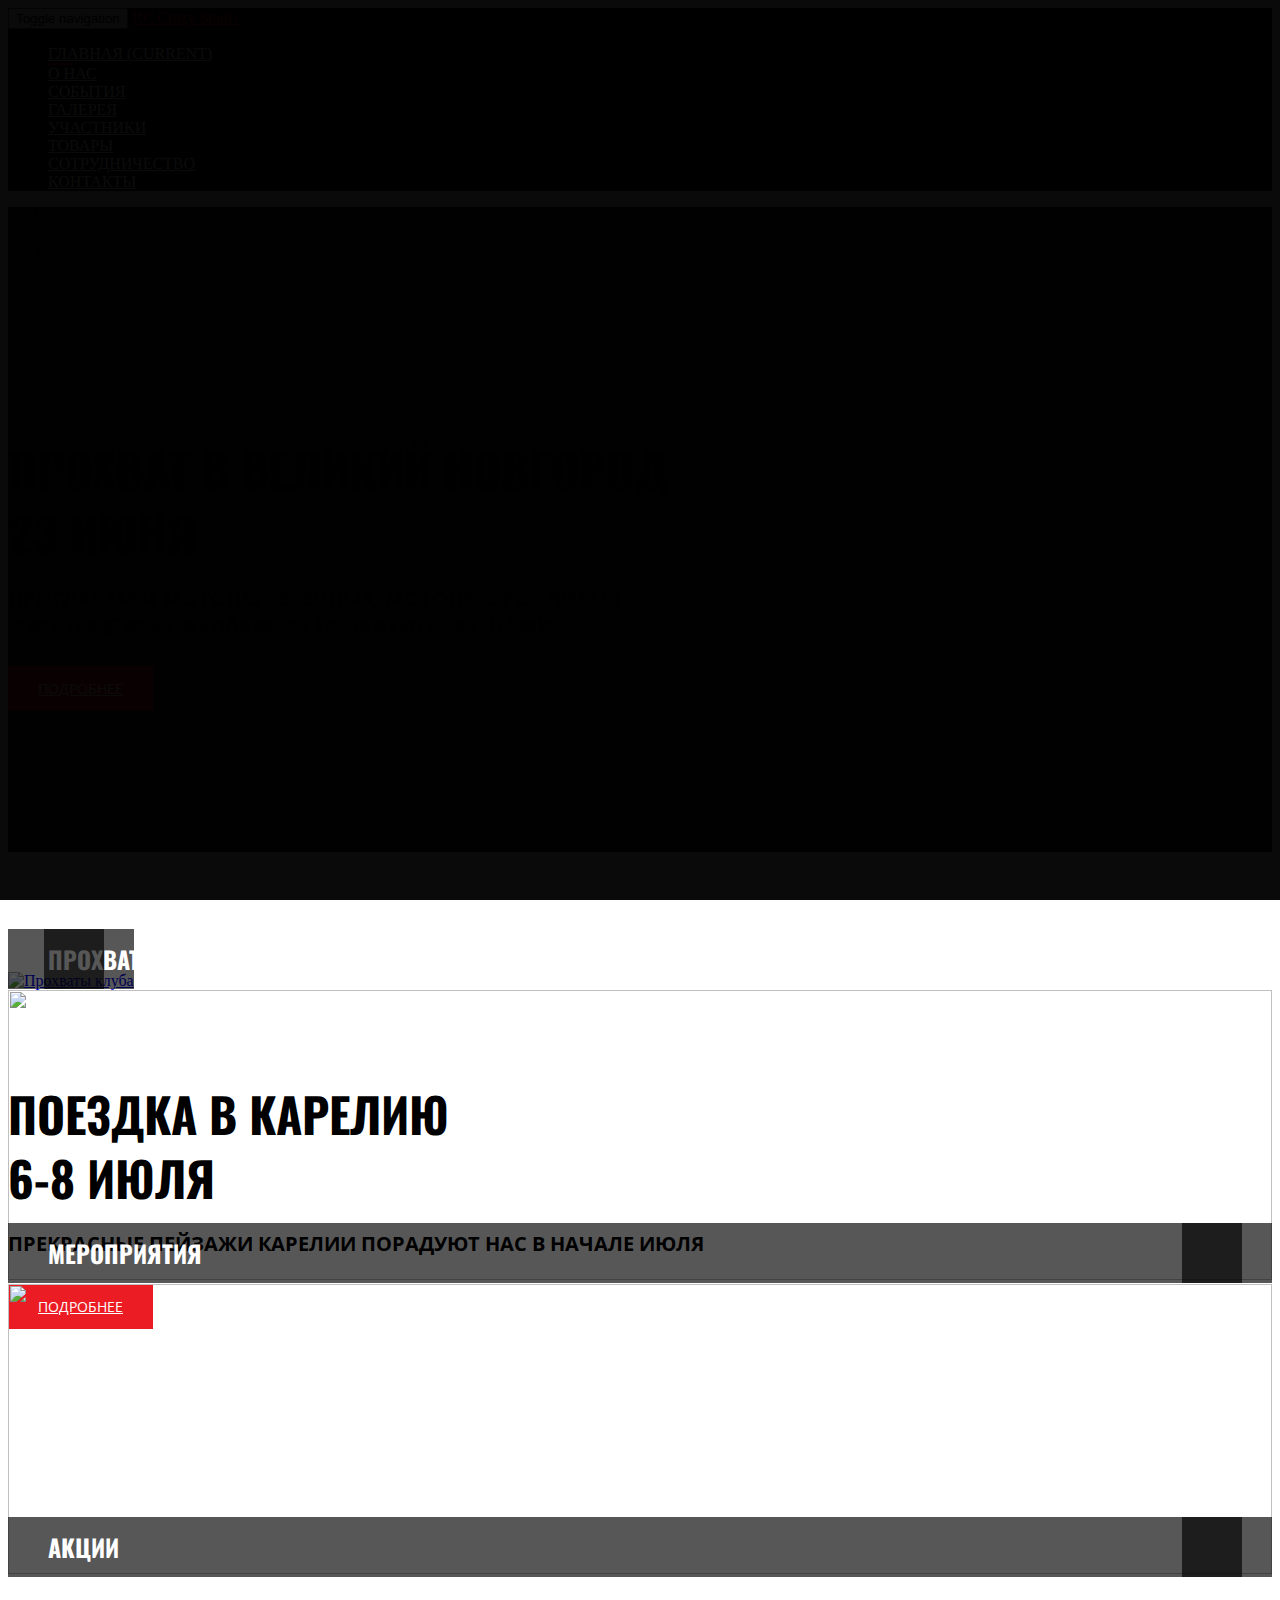
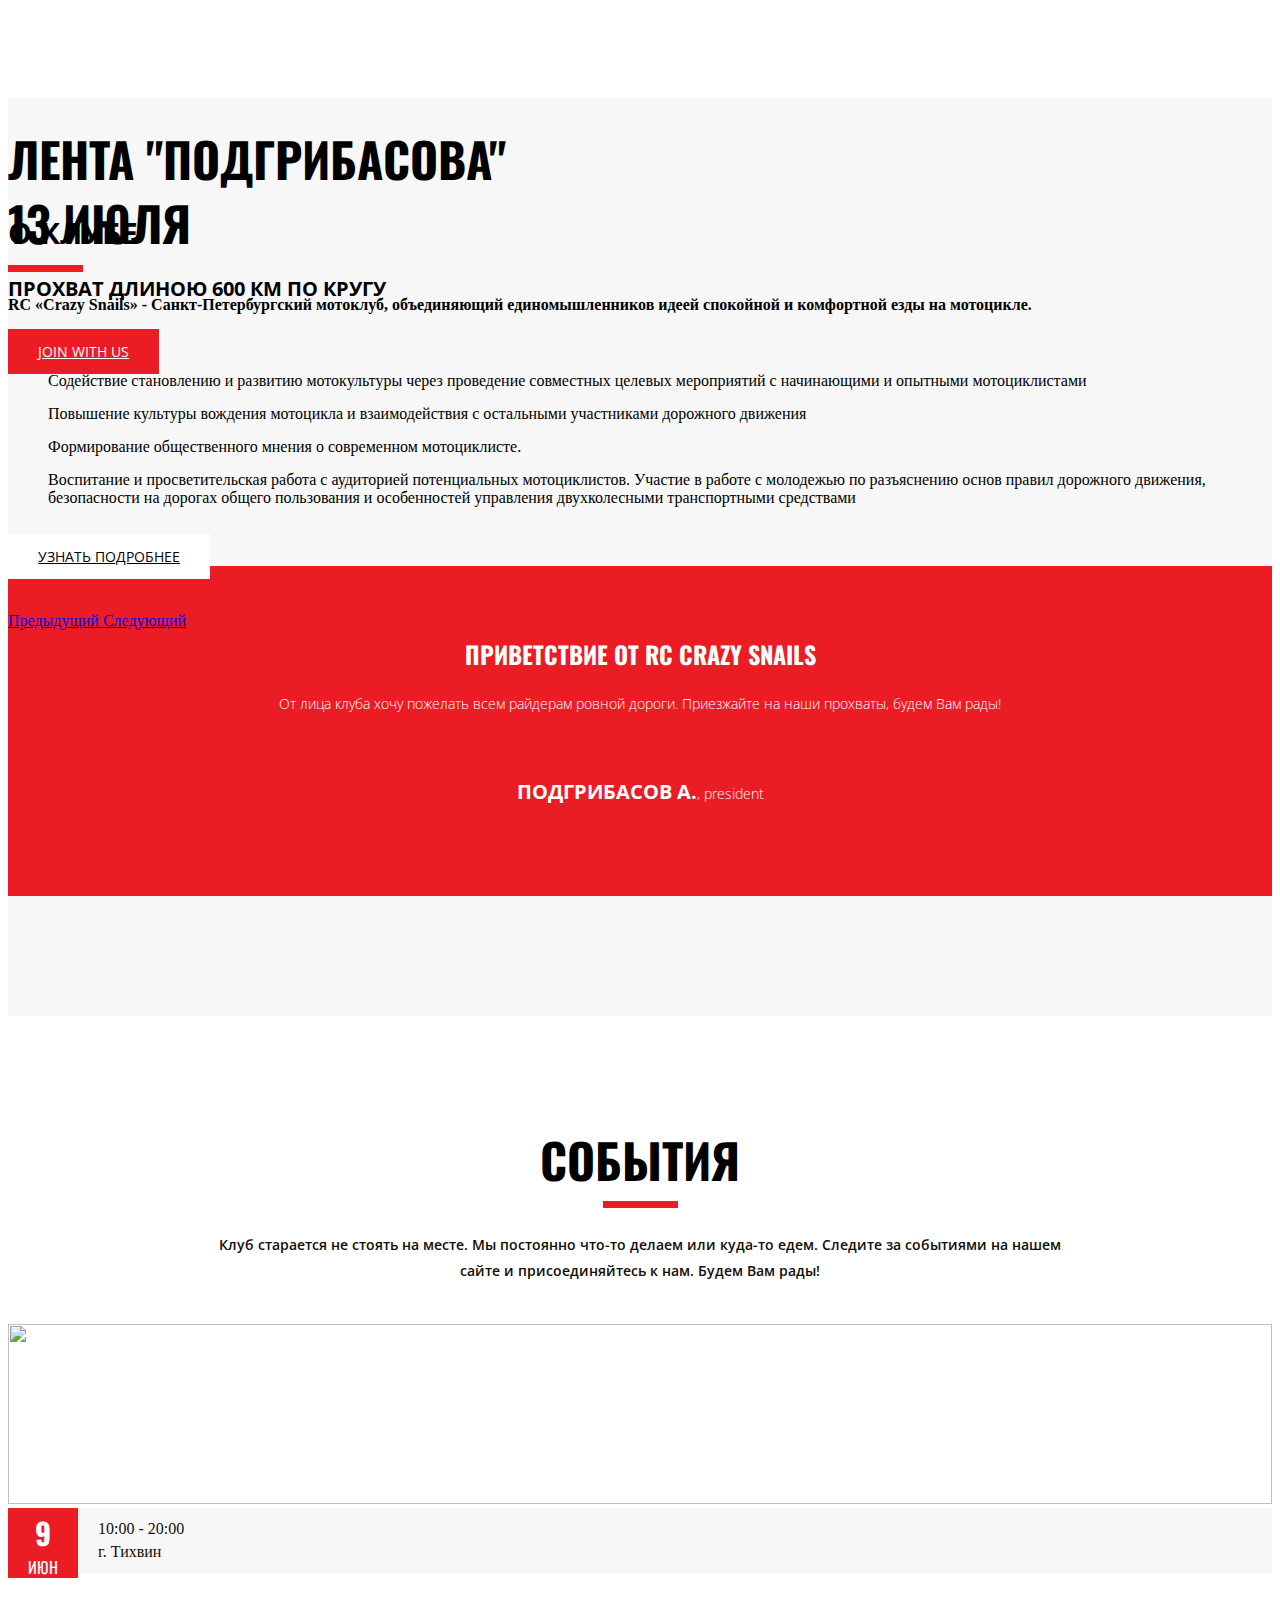
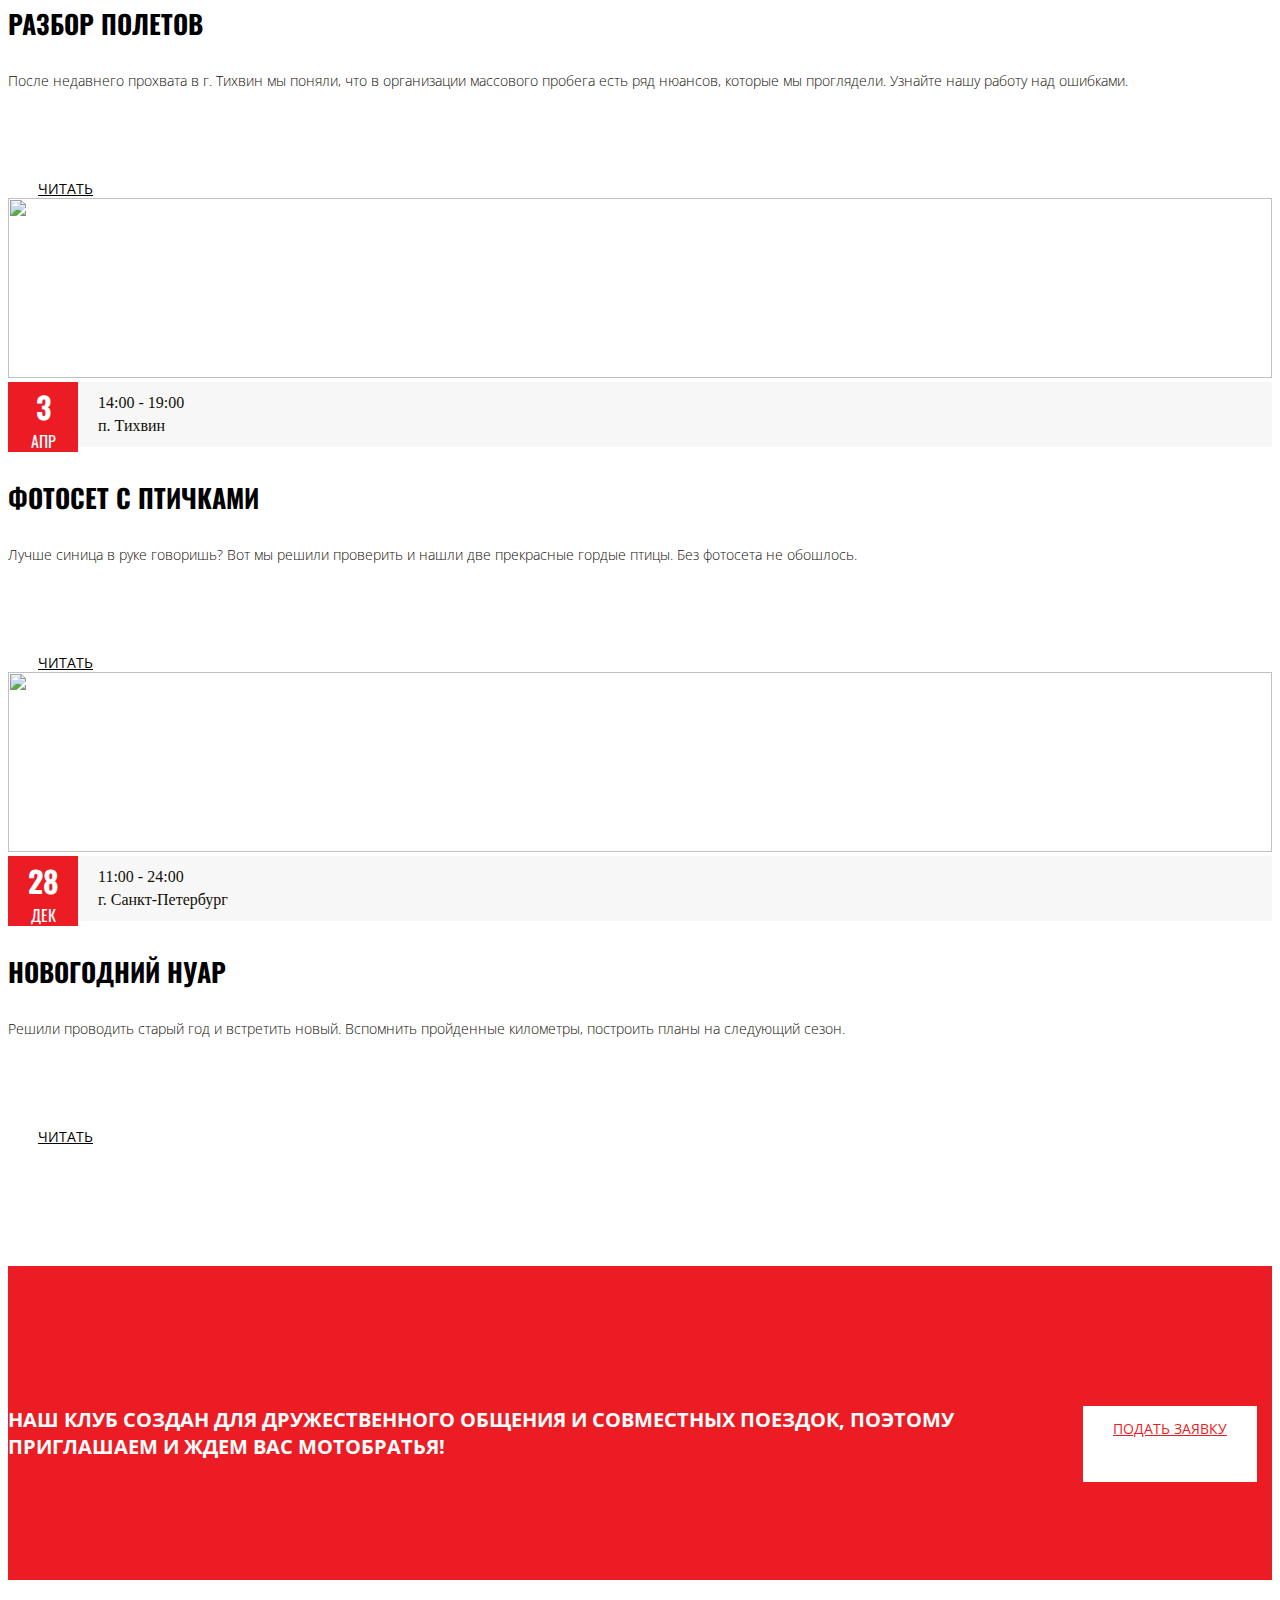
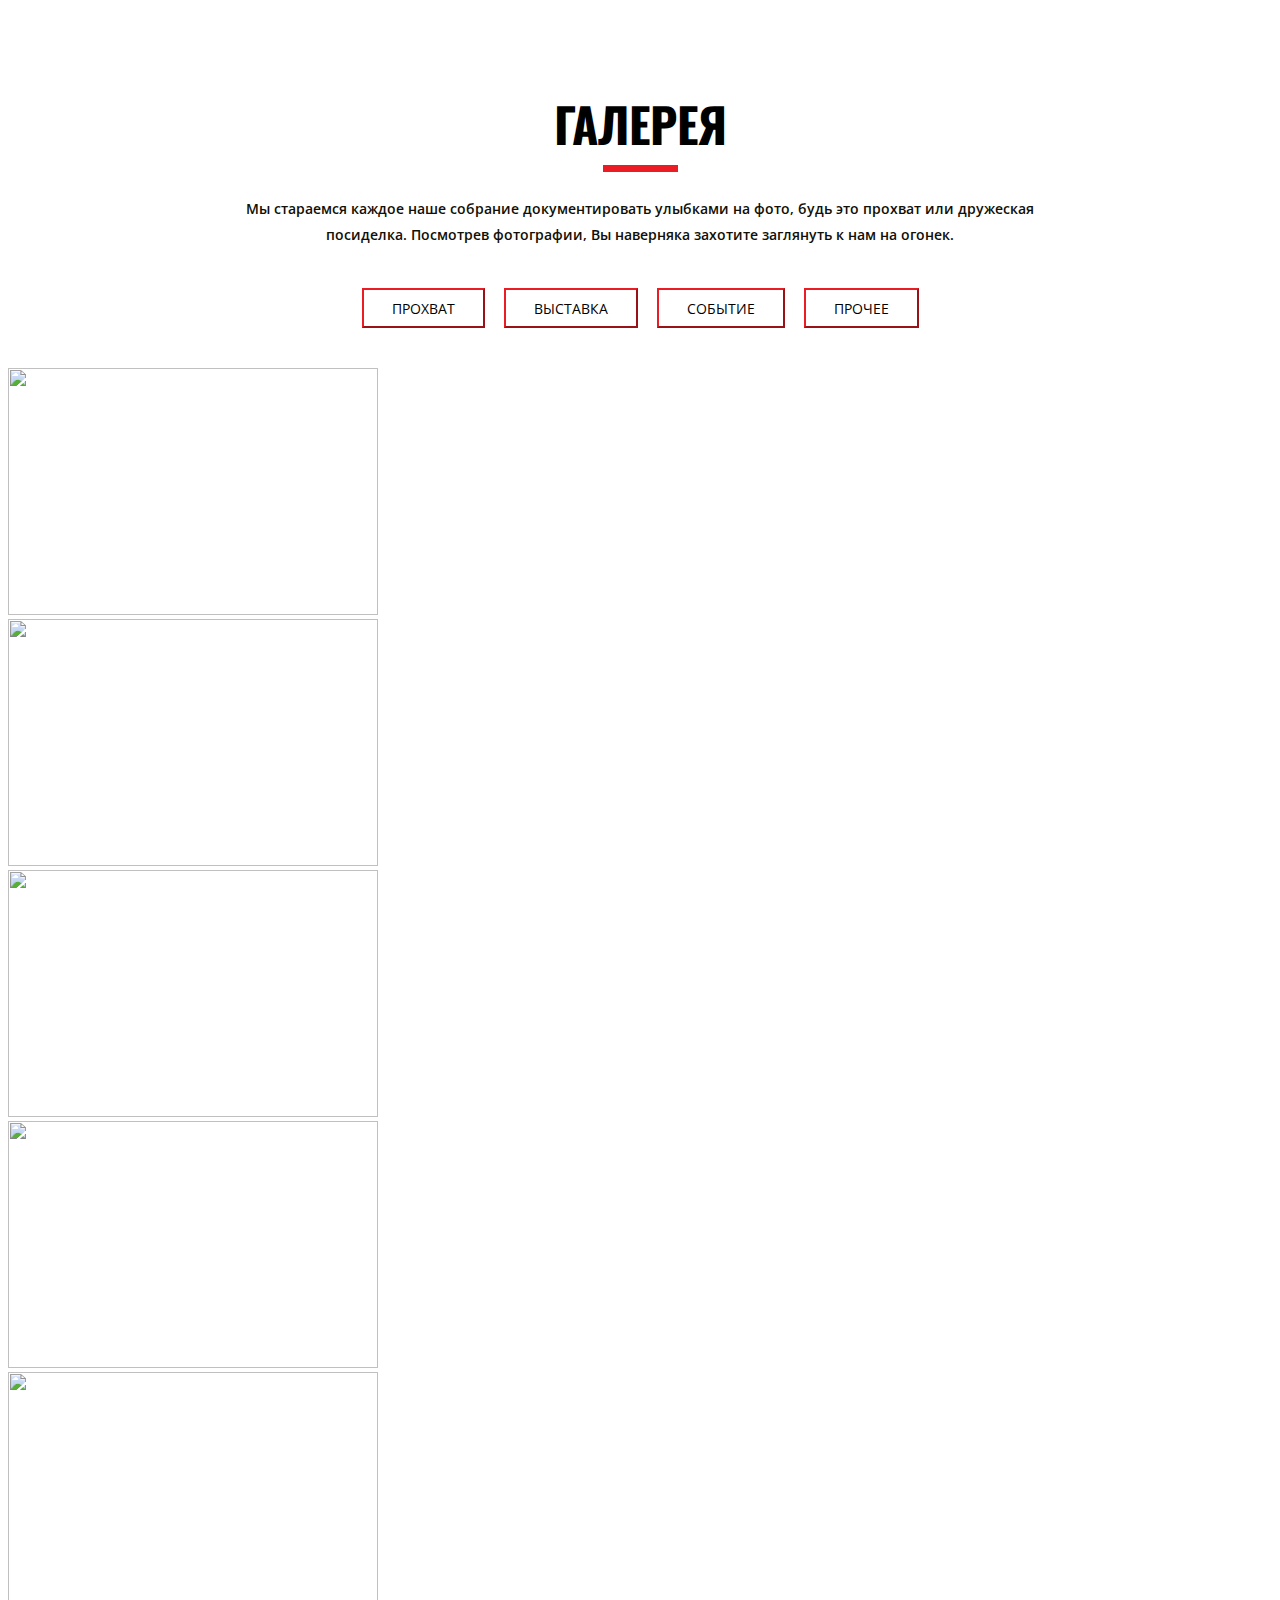
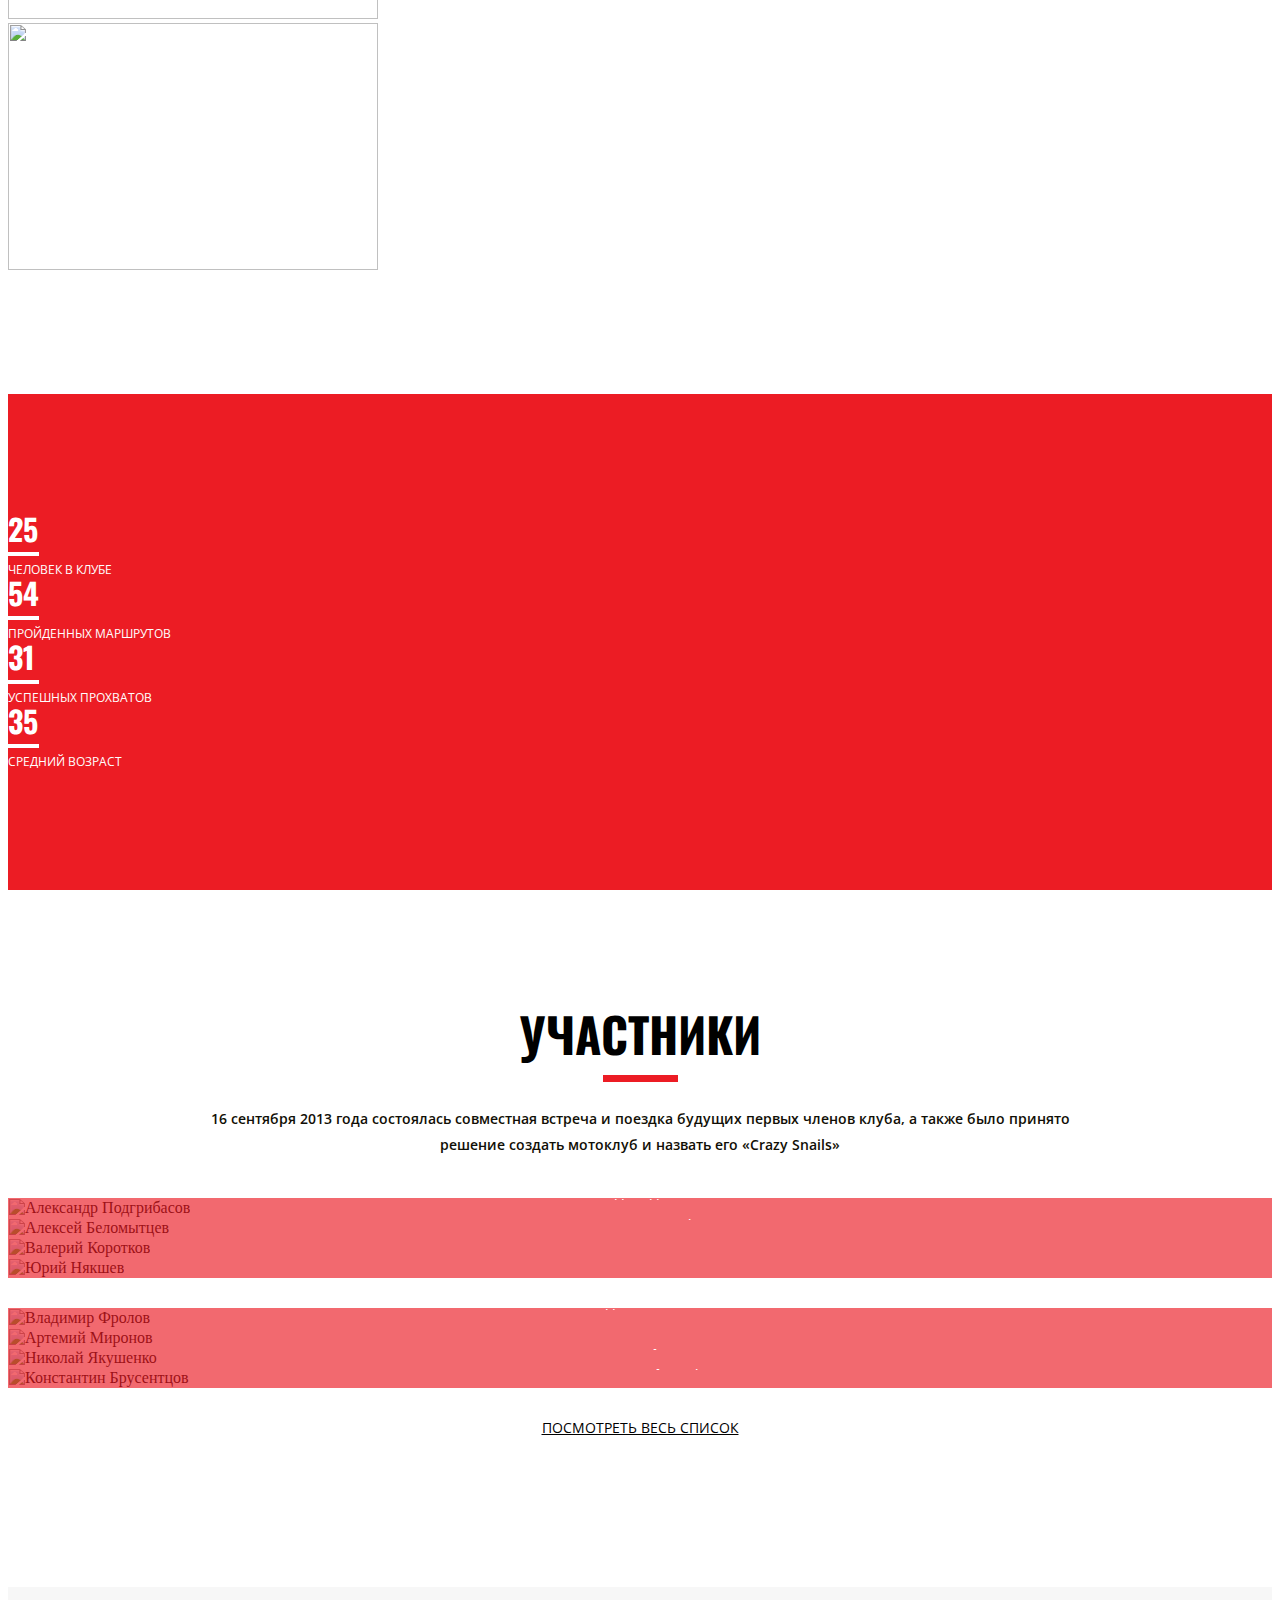
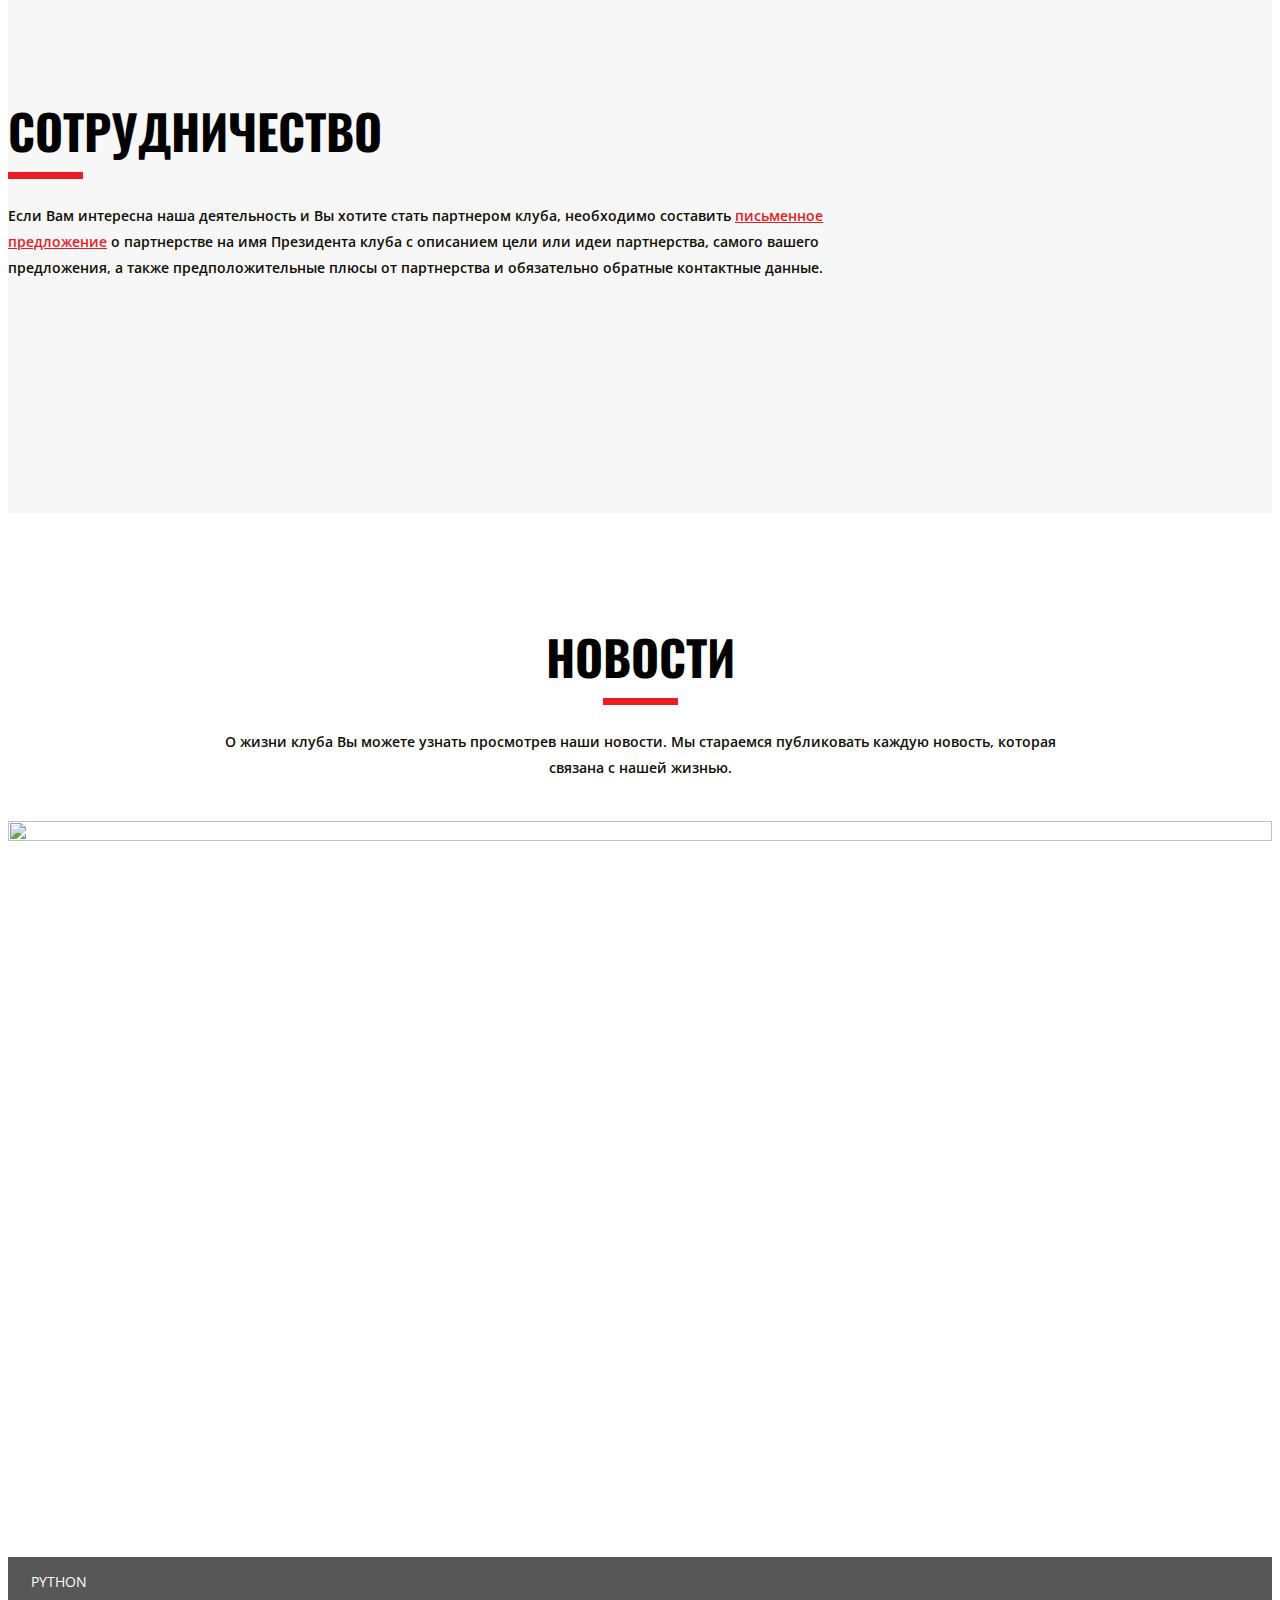
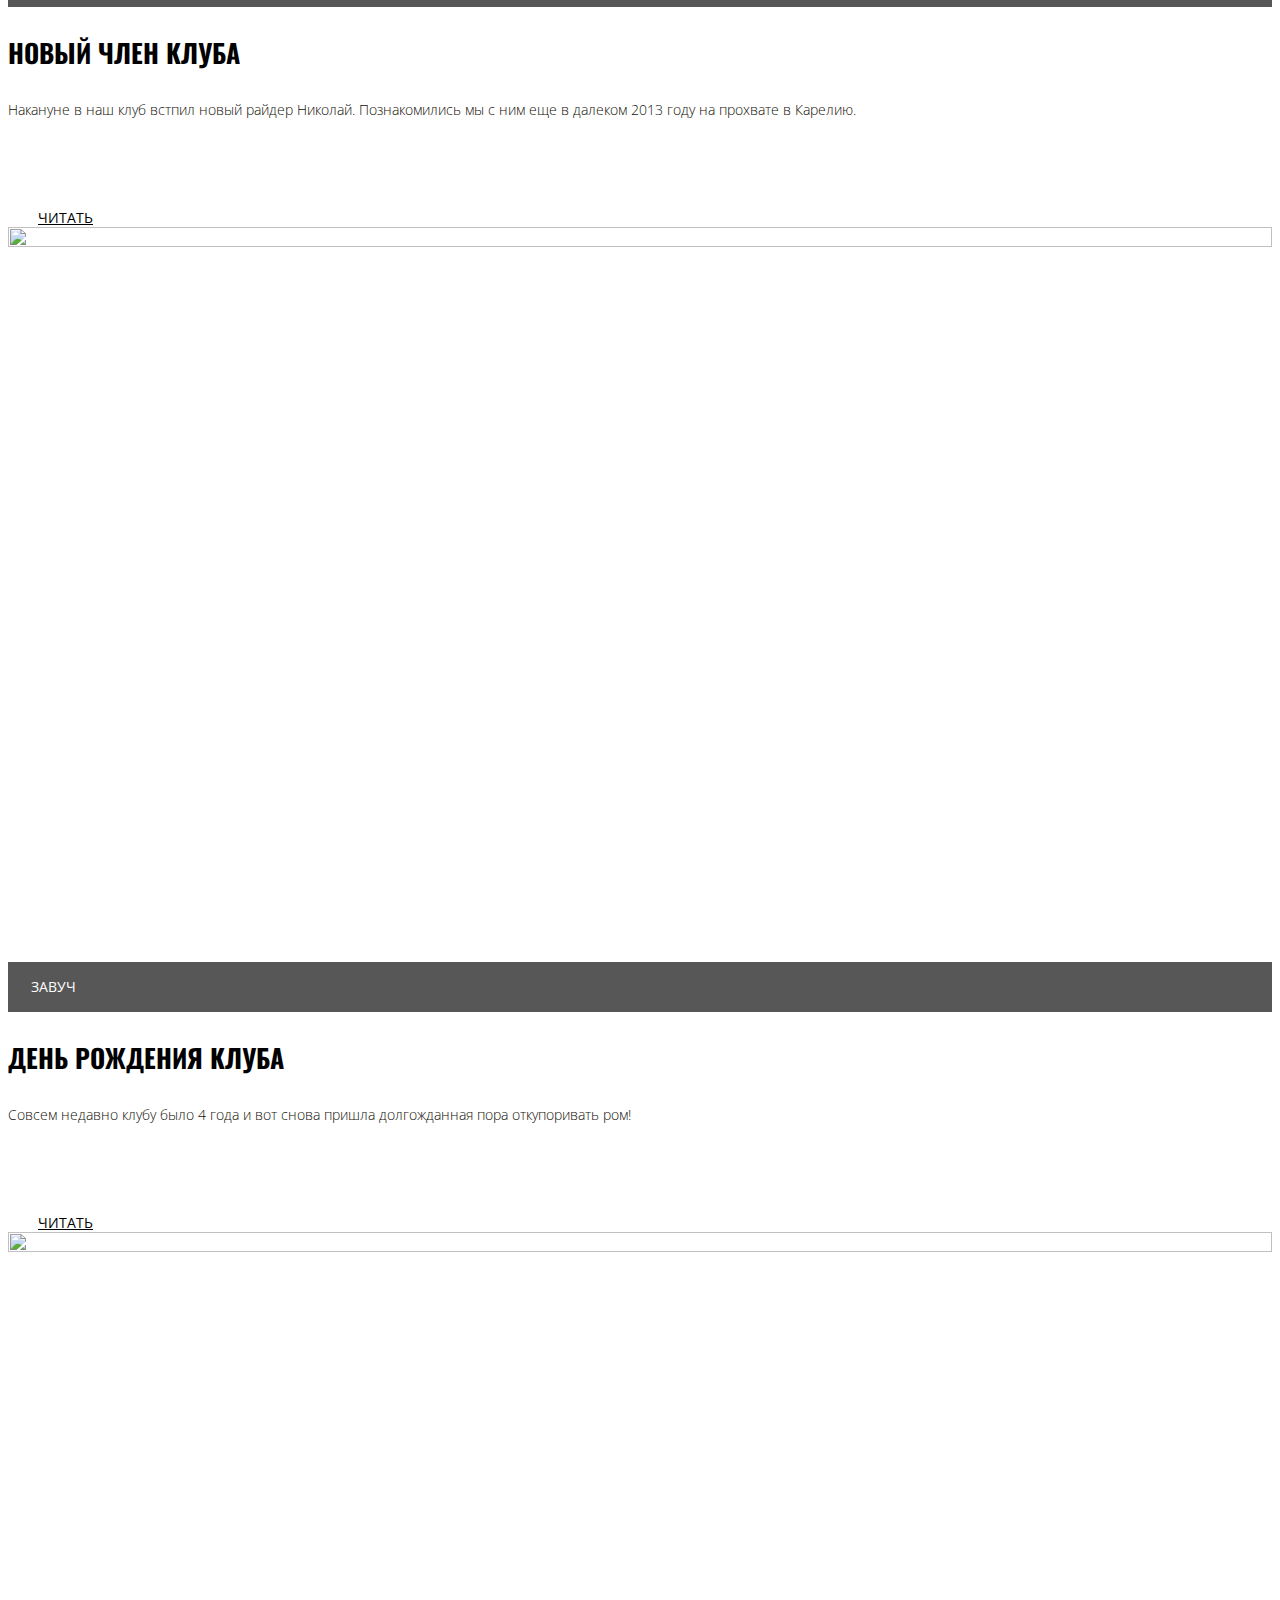
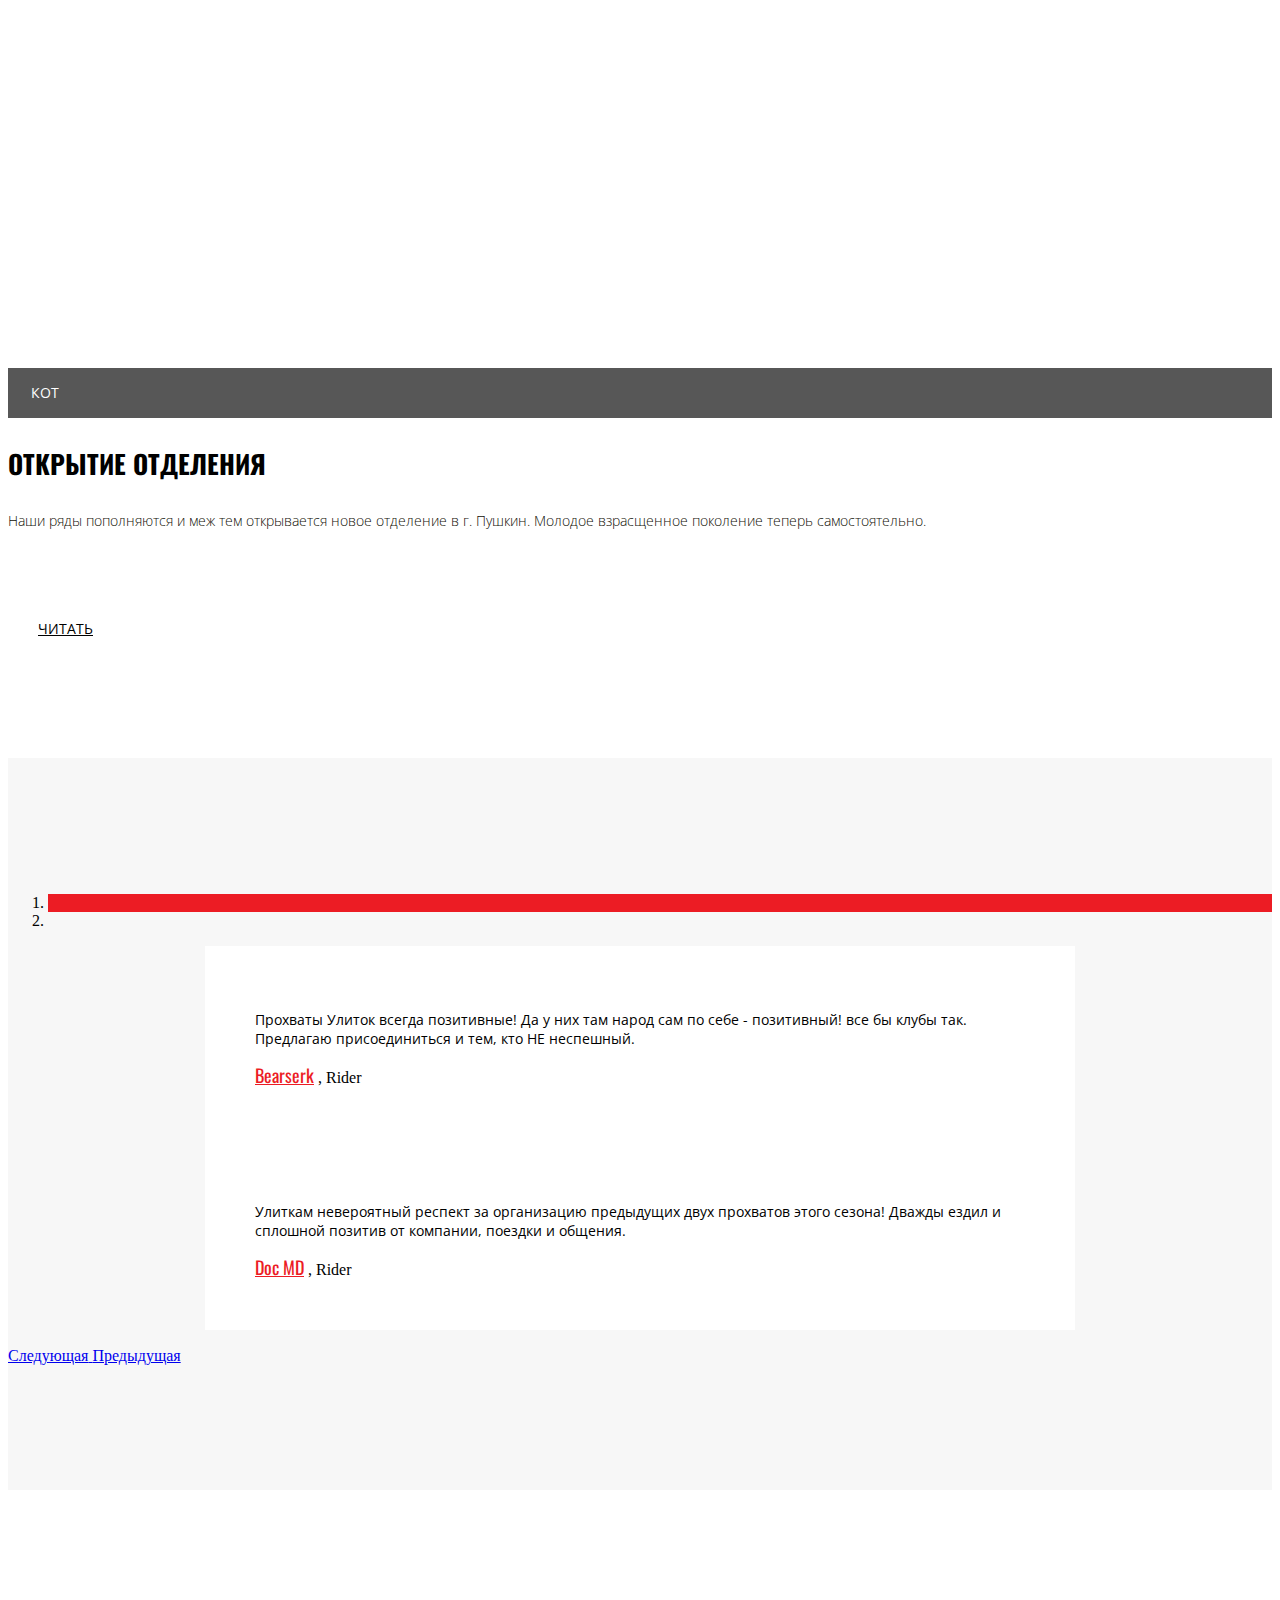
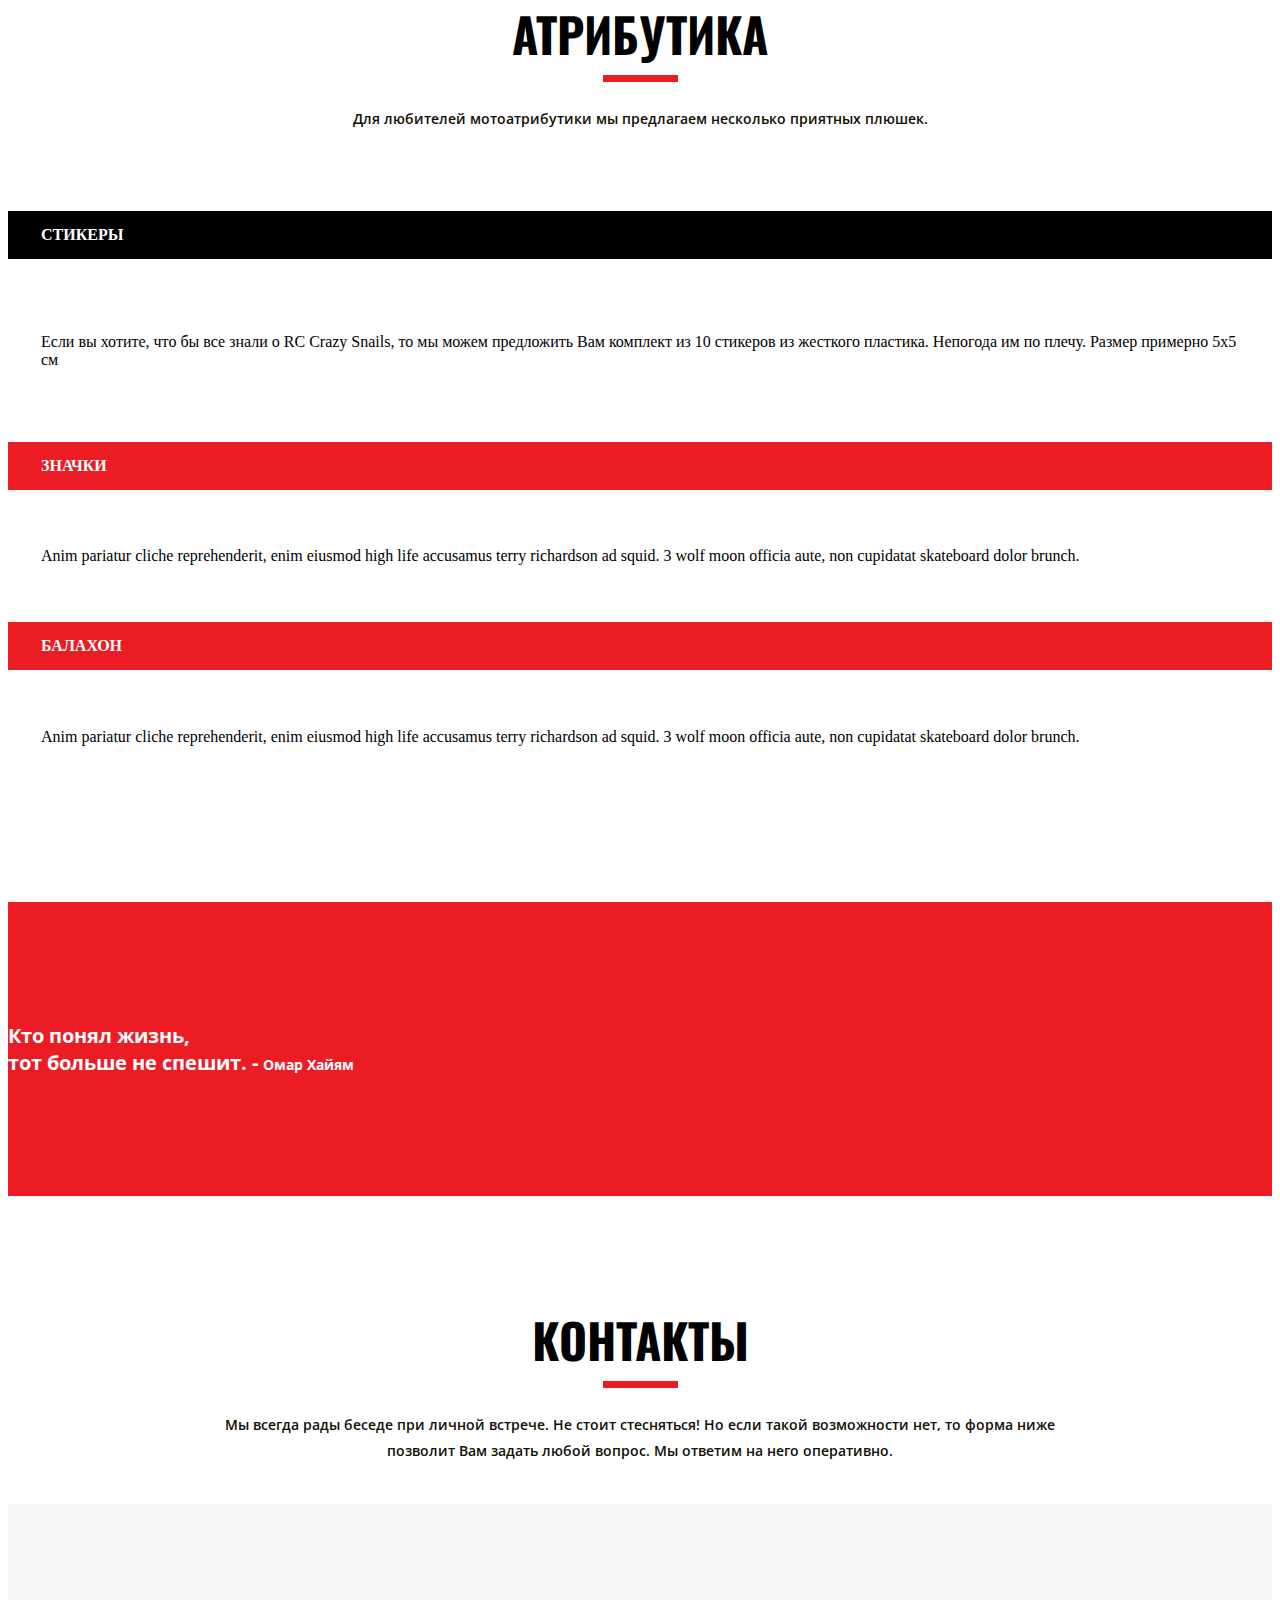
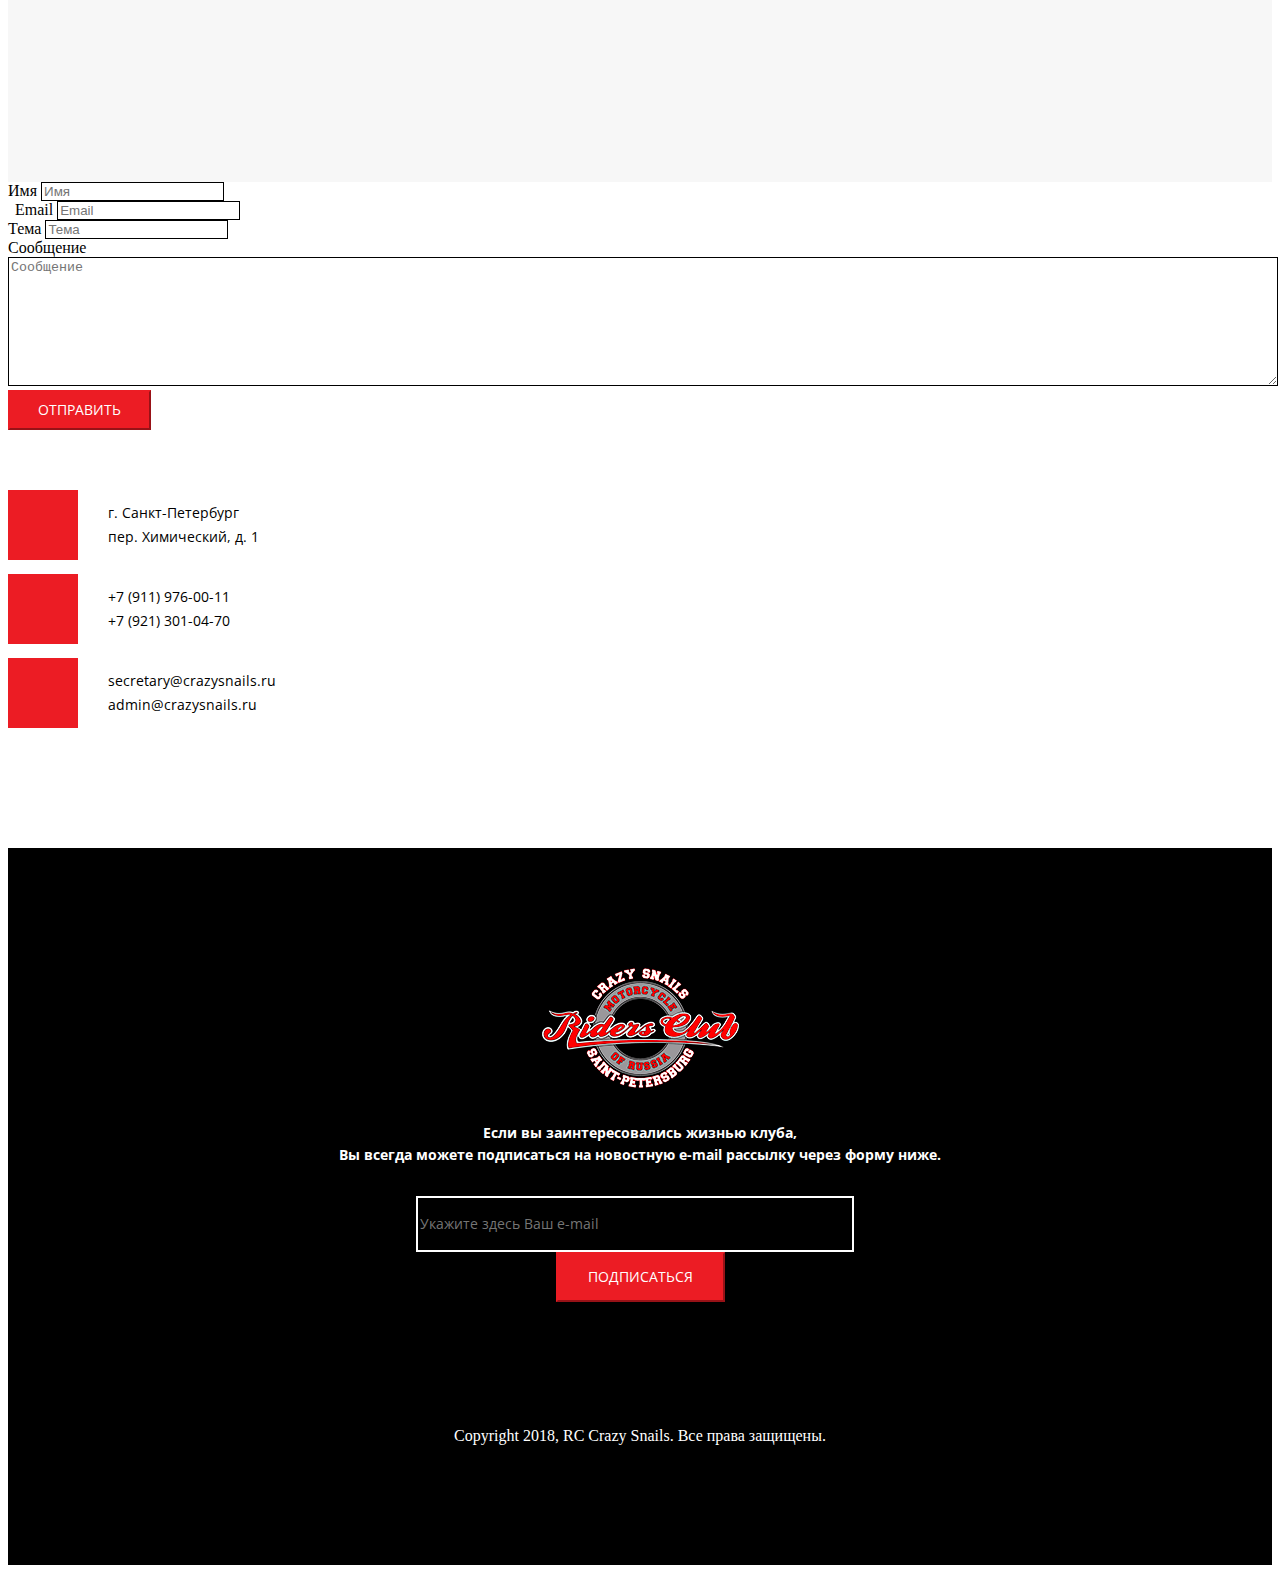
==== main.html @ 26303cf4 "Закончена первая страница" ====
<!DOCTYPE html>
<html lang="en">
<head>
    <meta charset="utf-8">
    <meta name="viewport" content="width=device-width, initial-scale=1, shrink-to-fit=no">
    <meta name="description" content="">
    <meta name="author" content="">

    <title>Main</title>

    <link href="https://fonts.googleapis.com/css?family=Open+Sans:300,400,600,700|Oswald:400,700&amp;subset=cyrillic" rel="stylesheet">

    <!-- Bootstrap core CSS -->
    <link rel="stylesheet" href="public/css/bootstrap.min.css">

    <link rel="stylesheet" href="public/css/bootstrap-theme.css">

    <link rel="stylesheet" href="public/css/fa-regular.min.css">
    <link rel="stylesheet" href="public/css/fontawesome-all.min.css">

</head>

<body>

    <!-- Navigation -->
    <nav class="navbar navbar-default">
        <div class="container">
            <!-- Brand and toggle get grouped for better mobile display -->
            <div class="navbar-header">

                <button type="button" class="navbar-toggle collapsed" data-toggle="collapse" data-target="#bs-example-navbar-collapse-1" aria-expanded="false">
                    <span class="sr-only">Toggle navigation</span>
                    <span class="icon-bar"></span>
                    <span class="icon-bar"></span>
                    <span class="icon-bar"></span>
                </button>
                
                <a class="navbar-brand" href="#">
                    RC Crazy Snails
                </a>
            </div>

            <!-- Collect the nav links, forms, and other content for toggling -->
            <div class="collapse navbar-collapse navbar-right" id="bs-example-navbar-collapse-1">
              <ul class="nav navbar-nav">
                <li class="active"><a href="#carousel-news">Главная <span class="sr-only">(current)</span></a></li>
                <li><a href="#about">О нас</a></li>
                <li><a href="#events">События</a></li>
                <li><a href="#gallery">Галерея</a></li>
                <li><a href="#team">Участники</a></li>
                <li><a href="#products">Товары</a></li>
                <li><a href="#sponsorship">Сотрудничество</a></li>
                <li><a href="#contacts">Контакты</a></li>
              </ul>
            </div><!-- /.navbar-collapse -->
        </div><!-- /.container-fluid -->
    </nav>

    <!-- Slider -->
    <div id="carousel-news" class="carousel slide" data-ride="carousel">
      <!-- Indicators -->
        <ol class="carousel-indicators">
            <li data-target="#carousel-news" data-slide-to="0" class="active"></li>
            <li data-target="#carousel-news" data-slide-to="1"></li>
            <li data-target="#carousel-news" data-slide-to="2"></li>
        </ol>

        <!-- Wrapper for slides -->
        
            <div class="carousel-inner" role="listbox">
                <div class="item active" style="background: url('public/files/news/velikiy-novgorod.jpg')">
                    <div class="carousel-caption">
                        <div class="container">
                            <h3>Прохват в Великий Новгород<br>23 июня</h3>
                            <p>Приглашаем мотонеуверенных, мотонеторопливых <br>и вообще всех желающих прокатиться с нами</p> 
                            <a href="#" class="btn btn-primary" role="button">Подробнее</a>
                        </div>
                    </div>
                </div>
                <div class="item" style="background: url('public/files/news/kareliya.jpg')">
                    <div class="carousel-caption">
                        <div class="container">
                            <h3>Поездка в карелию<br>6-8 июля</h3>
                            <p>Прекрасные пейзажи Карелии порадуют нас в начале июля</p> 
                            <a href="#" class="btn btn-primary" role="button">Подробнее</a>
                        </div>
                    </div>
                </div>
                <div class="item" style="background: url('public/files/news/tihvin.jpg')">
                    <div class="carousel-caption">
                        <div class="container">
                            <h3>Лента "Подгрибасова"<br>13 июля</h3>
                            <p>Прохват длиною 600 км по кругу</p> 
                            <a href="#" class="btn btn-primary" role="button">Join with us</a>
                        </div>
                    </div>
                </div>
            </div>
        

        <!-- Controls -->
        <a class="left carousel-control" href="#carousel-news" role="button" data-slide="prev">
            <span class="glyphicon glyphicon-chevron-left" aria-hidden="true"></span>
            <span class="sr-only">Предыдущий</span>
        </a>
        <a class="right carousel-control" href="#carousel-news" role="button" data-slide="next">
            <span class="glyphicon glyphicon-chevron-right" aria-hidden="true"></span>
            <span class="sr-only">Следующий</span>
        </a>
    </div>

    <!-- Page Content -->
    <div class="container">
    
        <!-- Last events -->
        <div class="section" id="events-last">
            <div class="row">
                <div class="col-xs-12 col-md-4">
                    <a href="#" class="event-last thumbnail">
                        <img src="public/img/ride.jpg" alt="Прохваты клуба" width="370" height="290">
                        <div class="title">
                            <h3>Прохваты</h3>
                            <div class="icon">
                                <i class="fas fa-angle-right"></i>
                            </div>
                        </div>
                    </a>
                </div>

                <div class="col-xs-12 col-md-4">
                    <a href="#" class="event-last thumbnail">
                        <img src="public/img/action.jpg" alt="" width="370" height="290">
                        <div class="title">
                            <h3>Мероприятия</h3>
                            <div class="icon">
                                <i class="fas fa-angle-right"></i>
                            </div>
                        </div>
                    </a>
                </div>

                <div class="col-xs-12 col-md-4">
                    <a href="#" class="event-last thumbnail">
                        <img src="public/img/actii.jpg" alt="" width="370" height="290">
                        <div class="title">
                            <h3>Акции</h3>
                            <div class="icon">
                                <i class="fas fa-angle-right"></i>
                            </div>
                        </div>
                    </a>
                </div>
            </div>
        </div>
    </div>

    
    <div class="section section-bg-gray lead-left" id="about">
    
        <div class="container">
            <!-- About our club -->
            <div class="row">
                <div class="col-md-8">
                    <div class="title">
                        <h2>О клубе</h2> 
                    </div>
                    <p>
                        <strong>RC «Crazy Snails» - Санкт-Петербургский мотоклуб, объединяющий единомышленников идеей спокойной и комфортной езды на мотоцикле.</strong>
                    </p>
                    <p>Цели мотоклуба:</p>
                    <ul>
                        <li><i class="far fa-dot-circle"></i>Содействие становлению и развитию мотокультуры через проведение совместных целевых мероприятий с начинающими и опытными мотоциклистами</li>
                        
                        <li><i class="far fa-dot-circle"></i>Повышение культуры вождения мотоцикла и взаимодействия с остальными участниками дорожного движения</li>

                        <li><i class="far fa-dot-circle"></i>Формирование общественного мнения о современном мотоциклисте. </li>

                        <li><i class="far fa-dot-circle"></i>Воспитание и просветительская работа с аудиторией потенциальных мотоциклистов. Участие в работе с молодежью по разъяснению основ правил дорожного движения, безопасности на дорогах общего пользования и особенностей управления двухколесными транспортными средствами</li>
                    </ul>
                    <a href="#" class="btn btn-default" role="button">Узнать подробнее</a>
                </div>
                <div class="col-md-4">
                    <div class="panel panel-danger">
                        <div class="panel-body">
                            <h3>Приветствие от RC Crazy Snails</h3>
                            <p>От лица клуба хочу пожелать всем райдерам ровной дороги. Приезжайте на наши прохваты, будем Вам рады!</p>
                            <p>
                                <img src="public/img/podpis.png" alt="" >
                            </p>
                            <p class="owner"><strong>Подгрибасов А.</strong>, president</p>
                        </div>
                    </div>
                </div>
            </div>
        </div>
    </div>

    <div class="container">

        <!-- Events -->
        <div class="section" id="events">
            <div class="title">
                <h2>События</h2>
            </div>
            
            <h4>Клуб старается не стоять на месте. Мы постоянно что-то делаем или куда-то едем. Следите за событиями на нашем сайте и присоединяйтесь к нам. Будем Вам рады!</h4>
            
            <div class="row">
                <div class="col-md-4">
                    <div class="thumbnail event">
                        <img src="public/files/news/razbor-poletov.jpg" alt="" width="370" height="180">
                        <div class="meta">
                            <div class="date">
                                <span class="day">9</span>
                                <span class="month">Июн</span>
                            </div>
                            <div class="place">
                                <div class="time">
                                    <i class="far fa-clock"></i> 10:00 - 20:00
                                </div>
                                <div class="city">
                                    <i class="fas fa-map-marker-alt"></i> г. Тихвин
                                </div>
                            </div>
                        </div>
                        <div class="content">
                            <h3>Разбор полетов</h3>
                            <p>После недавнего прохвата в г. Тихвин мы поняли, что в организации массового пробега есть ряд нюансов, которые мы проглядели. Узнайте нашу работу над ошибками.</p>
                        </div>
                        <a href="#" class="btn btn-default" role="button">Читать</a>
                    </div>
                </div>
                <div class="col-md-4">
                    <div class="thumbnail event">
                        <img src="public/files/news/ptichki.jpg" alt="" width="370" height="180">
                        <div class="meta">
                            <div class="date">
                                <span class="day">3</span>
                                <span class="month">Апр</span>
                            </div>
                            <div class="place">
                                <div class="time">
                                    <i class="far fa-clock"></i> 14:00 - 19:00
                                </div>
                                <div class="city">
                                    <i class="fas fa-map-marker-alt"></i> п. Тихвин
                                </div>
                            </div>
                        </div>
                        <div class="content">
                            <h3>Фотосет с птичками</h3>
                            <p>Лучше синица в руке говоришь? Вот мы решили проверить и нашли две прекрасные гордые птицы. Без фотосета не обошлось.</p>
                        </div>
                        <a href="#" class="btn btn-default" role="button">Читать</a>
                    </div>
                </div>
                <div class="col-md-4">
                    <div class="thumbnail event">
                        <img src="public/files/news/nuar.jpg" alt="" width="370" height="180">
                        <div class="meta">
                            <div class="date">
                                <span class="day">28</span>
                                <span class="month">Дек</span>
                            </div>
                            <div class="place">
                                <div class="time">
                                    <i class="far fa-clock"></i> 11:00 - 24:00
                                </div>
                                <div class="city">
                                    <i class="fas fa-map-marker-alt"></i> г. Санкт-Петербург
                                </div>
                            </div>
                        </div>
                        <div class="content">   
                            <h3>Новогодний Нуар</h3>
                            <p>Решили проводить старый год и встретить новый. Вспомнить пройденные километры, построить планы на следующий сезон.</p>
                        </div>
                        <a href="#" class="btn btn-default" role="button">Читать</a>
                    </div>
                </div>
            </div>
        </div>

    </div>

    <!-- Notify -->
    <div class="section notify" id="join">
        <div class="container">
            <p>Наш клуб создан для дружественного общения и совместных поездок, поэтому приглашаем и ждем вас Мотобратья!</p>
            <a href="#" class="btn btn-primary btn-inverted" role="button">Подать заявку</a>
        </div>
    </div>

    <!-- Page Content -->
    <div class="container">

        <!-- Gallery -->
        <div class="section" id="gallery">
            <div class="title">
                <h2>Галерея</h2>
            </div>
            <h4>Мы стараемся каждое наше собрание документировать улыбками на фото, будь это прохват или дружеская посиделка. Посмотрев фотографии, Вы наверняка захотите заглянуть к нам на огонек.</h4>
            <div class="row">
                <div class="col-md-12">
                    <div class="btn-group btn-group-sm" role="group">
                        <button type="button" class="btn btn-default">Прохват</button>
                        <button type="button" class="btn btn-default">Выставка</button>
                        <button type="button" class="btn btn-default">Событие</button>
                        <button type="button" class="btn btn-default">Прочее</button>
                    </div>
                </div>
                <div class="col-md-4 col-xs-12">
                    <a href="public/files/gallery/1/1.jpg" class="image thumbnail" target="_blank">
                        <img src="public/files/gallery/1/1-s.jpg" alt="" width="370" height="247">
                        <div class="layer">
                            <div class="title"><i class="fas fa-link"></i> Открыть оригинал</div>
                        </div>
                    </a>
                </div>
                <div class="col-md-4 col-xs-12">
                    <a href="public/files/gallery/1/2.jpg" class="image thumbnail" target="_blank">
                        <img src="public/files/gallery/1/2-s.jpg" alt="" width="370" height="247">
                        <div class="layer">
                            <div class="title"><i class="fas fa-link"></i> Открыть оригинал</div>
                        </div>
                    </a>
                </div>
                <div class="col-md-4 col-xs-12">
                    <a href="public/files/gallery/1/3.jpg" class="image thumbnail">
                        <img src="public/files/gallery/1/3-s.jpg" alt="" width="370" height="247">
                        <div class="layer">
                            <div class="title"><i class="fas fa-link"></i> Открыть оригинал</div>
                        </div>
                    </a>
                </div>
                <div class="col-md-4 col-xs-12">
                    <a href="public/files/gallery/1/4.jpg" class="image thumbnail">
                        <img src="public/files/gallery/1/4-s.jpg" alt="" width="370" height="247">
                        <div class="layer">
                            <div class="title"><i class="fas fa-link"></i> Открыть оригинал</div>
                        </div>
                    </a>
                </div>
                <div class="col-md-4 col-xs-12">
                    <a href="public/files/gallery/1/5.jpg" class="image thumbnail">
                        <img src="public/files/gallery/1/5-s.jpg" alt="" width="370" height="247">
                        <div class="layer">
                            <div class="title"><i class="fas fa-link"></i> Открыть оригинал</div>
                        </div>
                    </a>
                </div>
                <div class="col-md-4 col-xs-12">
                    <a href="public/files/gallery/1/6.jpg" class="image thumbnail">
                        <img src="public/files/gallery/1/6-s.jpg" alt="" width="370" height="247">
                        <div class="layer">
                            <div class="title"><i class="fas fa-link"></i> Открыть оригинал</div>
                        </div>
                    </a>
                </div>
            </div>
        </div>

    </div>

    <!-- Notify -->
    <div class="section notify" id="statistics">
        <div class="container">
            <div class="col-md-3">
                <div class="count">25</div>
                <div class="description">Человек в клубе</div>
            </div>
            <div class="col-md-3">
                <div class="count">54</div>
                <div class="description">Пройденных маршрутов</div>
            </div>
            <div class="col-md-3">
                <div class="count">31</div>
                <div class="description">Успешных прохватов</div>
            </div>
            <div class="col-md-3">
                <div class="count">35</div>
                <div class="description">Средний возраст</div>
            </div>
        </div>
    </div>

    <!-- Page Content -->
    <div class="container">
        
        <!-- Our team -->
        <div class="section" id="team">
            <div class="title">
                <h2>Участники</h2>
            </div>
            <h4>16 сентября 2013 года состоялась совместная встреча и поездка будущих первых членов клуба, а также было принято решение создать мотоклуб и назвать его &laquo;Crazy Snails&raquo;</h4>
            <div class="row">
                <div class="col-md-3">
                    <div class="card">
                        <img src="public/img/team/podgribasov.jpg" alt="Александр Подгрибасов">
                        <div class="info">
                            <div class="fio">Александр Подгрибасов</div>
                            <div class="post">President</div>
                        </div>
                    </div>
                </div>
                <div class="col-md-3">
                    <div class="card">
                        <img src="public/img/team/bolomitsev.jpg" alt="Алексей Беломытцев">
                        <div class="info">
                            <div class="fio">Алексей Беломытцев</div>
                            <div class="post">Treasurer</div>
                        </div>
                    </div>
                </div>
                <div class="col-md-3">
                    <div class="card">
                        <img src="public/img/team/korotkov.jpg" alt="Валерий Коротков">
                        <div class="info">
                            <div class="fio">Валерий Коротков</div>
                            <div class="post">Example</div>
                        </div>
                    </div>
                </div>
                <div class="col-md-3">
                    <div class="card">
                        <img src="public/img/team/nyakshev.jpg" alt="Юрий Някшев">
                        <div class="info">
                            <div class="fio">Юрий Някшев</div>
                            <div class="post">Example</div>
                        </div>
                    </div>
                </div>
            </div>
            <div class="row">
                <div class="col-md-3">
                    <div class="card">
                        <img src="public/img/team/frolov.jpg" alt="Владимир Фролов">
                        <div class="info">
                            <div class="fio">Владимир Фролов</div>
                            <div class="post">Member</div>
                        </div>
                    </div>
                </div>
                <div class="col-md-3">
                    <div class="card">
                        <img src="public/img/team/mironov.jpg" alt="Артемий Миронов">
                        <div class="info">
                            <div class="fio">Артемий Миронов</div>
                            <div class="post">Member</div>
                        </div>
                    </div>
                </div>
                <div class="col-md-3">
                    <div class="card">
                        <img src="public/img/team/yakushenko.jpg" alt="Николай Якушенко">
                        <div class="info">
                            <div class="fio">Николай Якушенко</div>
                            <div class="post">Example</div>
                        </div>
                    </div>
                </div>
                <div class="col-md-3">
                    <div class="card">
                        <img src="public/img/team/brusentcov.jpg" alt="Константин Брусентцов">
                        <div class="info">
                            <div class="fio">Константин Брусентцов</div>
                            <div class="post">Example</div>
                        </div>
                    </div>
                </div>
            </div>
            <div class="row btn-row">
                <a href="#" class="btn btn-default" role="button">Посмотреть весь список</a>
            </div>
        </div>

    </div>

    <!-- Sponsorship -->
    <div class="section section-bg-gray lead-left" id="sponsorship">

        <!-- Page Content -->
        <div class="container">
            <div class="title">
                <h2>Сотрудничество</h2>
            </div>
            <h4>Если Вам интересна наша деятельность и Вы хотите стать партнером клуба, необходимо составить <a href="#contacts">письменное предложение</a> о партнерстве на имя Президента клуба с описанием цели или идеи партнерства, самого вашего предложения, а также предположительные плюсы от партнерства и обязательно обратные контактные данные.</h4>
            <div class="row">
                <div class="col-md-3">
                    <a href="#" class="thumbnail">
                        <img src="public/img/sponsorship/1.jpg" alt="">
                    </a>
                </div>
                <div class="col-md-3">
                    <a href="#" class="thumbnail">
                        <img src="public/img/sponsorship/2.jpg" alt="">
                    </a>
                </div>
                <div class="col-md-3">
                    <a href="#" class="thumbnail">
                        <img src="public/img/sponsorship/3.jpg" alt="">
                    </a>
                </div>
                <div class="col-md-3">
                    <a href="#" class="thumbnail">
                        <img src="public/img/sponsorship/4.jpg" alt="">
                    </a>
                </div>
            </div>
        </div>

    </div>

    <!-- Page Content -->
    <div class="container">
        
        <!-- Club news -->
        <div class="section" id="news">
            <div class="title">
                <h2>Новости</h2>
            </div>
            <h4>О жизни клуба Вы можете узнать просмотрев наши новости. Мы стараемся публиковать каждую новость, которая связана с нашей жизнью.</h4>
            <div class="row">
                <div class="col-md-4">
                    <div class="thumbnail new">
                        <div class="media">
                            <img src="public/files/news/3.jpg" alt="" width="370" height="230">
                            <div class="place">
                                <div class="author">
                                    <i class="fa fa-user"></i> Python
                                </div>
                                <div class="date">
                                    <i class="far fa-calendar-alt"></i> 23 августа 2018
                                </div>
                            </div>
                        </div>
                        <div class="content">
                            <h3>Новый член клуба</h3>
                            <p>Накануне в наш клуб встпил новый райдер Николай. Познакомились мы с ним еще в далеком 2013 году на прохвате в Карелию.</p>
                        </div>
                        <a href="#" class="btn btn-default" role="button">Читать</a>
                    </div>
                </div>
                <div class="col-md-4">
                    <div class="thumbnail new">
                        <div class="media">
                            <img src="public/files/news/2.jpg" alt="" width="370" height="230">
                            <div class="place">
                                <div class="author">
                                    <i class="fa fa-user"></i> Завуч
                                </div>
                                <div class="date">
                                    <i class="far fa-calendar-alt"></i> 11 июля 2018
                                </div>
                            </div>
                        </div>
                        <div class="content">
                            <h3>День рождения клуба</h3>
                            <p>Совсем недавно клубу было 4 года и вот снова пришла долгожданная пора откупоривать ром!</p>
                        </div>
                        <a href="#" class="btn btn-default" role="button">Читать</a>
                    </div>
                </div>
                <div class="col-md-4">
                    <div class="thumbnail new">
                        <div class="media">
                            <img src="public/files/news/1.jpg" alt="" width="370" height="230">
                            <div class="place">
                                <div class="author">
                                    <i class="fa fa-user"></i> Кот
                                </div>
                                <div class="date">
                                    <i class="far fa-calendar-alt"></i> 1 мая 2018
                                </div>
                            </div>
                        </div>
                        <div class="content">
                            <h3>Открытие отделения</h3>
                            <p>Наши ряды пополняются и меж тем открывается новое отделение в г. Пушкин. Молодое взрасщенное поколение теперь самостоятельно.</p>
                        </div>
                        <a href="#" class="btn btn-default" role="button">Читать</a>
                    </div>
                </div>
            </div>
        </div>

    </div>
    
    <!-- Quotes -->
    <div class="section section-bg-gray" id="quotes">
        
        <!-- Page Content -->
        <div class="container">
            <i class="fas fa-quote-left quote-icon"></i>
            <div id="carousel-quotes" class="carousel slide" data-ride="carousel">
                <!-- Indicators -->
                <ol class="carousel-indicators">
                    <li data-target="#carousel-quotes" data-slide-to="0" class="active"></li>
                    <li data-target="#carousel-quotes" data-slide-to="1"></li>
                </ol>

                <!-- Wrapper for slides -->
                <div class="carousel-inner" role="listbox">
                    <div class="item active">
                        <div class="carousel-caption">
                            <blockquote>
                                <p>Прохваты Улиток всегда позитивные! Да у них там народ сам по себе - позитивный! все бы клубы так. Предлагаю присоединиться и тем, кто НЕ неспешный.</p>
                                <footer>
                                    <cite title="Oliver Liam">
                                        <a href="http://www.motobratan.ru/events/5790/#comment_840821_id" target="_blank">Bearserk</a>
                                    </cite>, Rider
                                </footer>
                            </blockquote>
                        </div>
                    </div>

                    <div class="item">
                        <div class="carousel-caption">
                            <blockquote>
                                <p>Улиткам невероятный респект за организацию предыдущих двух прохватов этого сезона! Дважды ездил и сплошной позитив от компании, поездки и общения.</p>
                                <footer>
                                    <cite title="Oliver Liam">
                                        <a href="http://www.motobratan.ru/events/5790/#comment_841410_id" target="_blank">Doc MD</a>
                                    </cite>, Rider
                                </footer>
                            </blockquote>
                        </div>
                    </div>
                    
                </div>

                <!-- Controls -->
                <a class="left carousel-control" href="#carousel-quotes" role="button" data-slide="prev">
                    <i class="fas fa-chevron-circle-left"></i>
                    <span class="sr-only">Следующая</span>
                </a>
                <a class="right carousel-control" href="#carousel-quotes" role="button" data-slide="next">
                    <i class="fas fa-chevron-circle-right"></i>
                    <span class="sr-only">Предыдущая</span>
                </a>
            </div>
        </div>

    </div>
    
    <!-- Page Content -->
    <div class="container">

        <!-- Products -->
        <div class="section" id="products">
            <div class="title">
                <h2>Атрибутика</h2>
            </div>
            <h4>Для любителей мотоатрибутики мы предлагаем несколько приятных плюшек.</h4>
            <div class="row">
                <div class="col-md-6">
                    <img src="public/img/products/2.png" alt="">
                </div>
                <div class="col-md-5 col-md-offset-1">
                    <div class="panel-group" id="accordion" role="tablist" aria-multiselectable="true">
                        <div class="panel panel-default opened">
                            <div class="panel-heading" role="tab" id="headingOne">
                                <h4 class="panel-title">
                                    <a role="button" data-toggle="collapse" data-parent="#accordion" href="#collapseOne" aria-expanded="true" aria-controls="collapseOne">
                                        Стикеры
                                    </a>
                                    <i class="fas"></i>
                                </h4>
                            </div>
                            <div id="collapseOne" class="panel-collapse collapse in" role="tabpanel" aria-labelledby="headingOne">
                                <div class="panel-body">
                                    <p>Если вы хотите, что бы все знали о RC Crazy Snails, то мы можем предложить Вам комплект из 10 стикеров из жесткого пластика. Непогода им по плечу. Размер примерно 5х5 см</p>
                                </div>
                            </div>
                        </div>
                        <div class="panel panel-default">
                            <div class="panel-heading" role="tab" id="headingTwo">
                                <h4 class="panel-title">
                                    <a class="collapsed" role="button" data-toggle="collapse" data-parent="#accordion" href="#collapseTwo" aria-expanded="false" aria-controls="collapseTwo">
                                        Значки
                                    </a>
                                    <i class="fas"></i>
                                </h4>
                            </div>
                            <div id="collapseTwo" class="panel-collapse collapse" role="tabpanel" aria-labelledby="headingTwo">
                                <div class="panel-body">
                                    Anim pariatur cliche reprehenderit, enim eiusmod high life accusamus terry richardson ad squid. 3 wolf moon officia aute, non cupidatat skateboard dolor brunch.
                                </div>
                            </div>
                        </div>
                        <div class="panel panel-default">
                            <div class="panel-heading" role="tab" id="headingTwo">
                                <h4 class="panel-title">
                                    <a class="collapsed" role="button" data-toggle="collapse" data-parent="#accordion" href="#collapseThree" aria-expanded="false" aria-controls="collapseThree">
                                        Балахон
                                    </a>
                                    <i class="fas"></i>
                                </h4>
                            </div>
                            <div id="collapseThree" class="panel-collapse collapse" role="tabpanel" aria-labelledby="collapseThree">
                                <div class="panel-body">
                                    Anim pariatur cliche reprehenderit, enim eiusmod high life accusamus terry richardson ad squid. 3 wolf moon officia aute, non cupidatat skateboard dolor brunch.
                                </div>
                            </div>
                        </div>
                    </div>
                </div>
            </div>
        </div>
        
    </div>

    <!-- Notify -->
    <div class="section notify" id="quote">
        <div class="container">
            <div class="col-md-12">
                <p>Кто понял жизнь, <br>тот больше не спешит. - <small>Oмар Хайям</small></p>
            </div>
        </div>
    </div>

    <!-- Page Content -->
    <div class="container">
        
        <!-- Contact us -->
        <div class="section" id="contacts">
            <div class="title">
                <h2>Контакты</h2>
            </div>
            <h4>Мы всегда рады беседе при личной встрече. Не стоит стесняться! Но если такой возможности нет, то форма ниже позволит Вам задать любой вопрос. Мы ответим на него оперативно.</h4>
            <div class="row form">
                <div class="col-md-6">
                    <div id="map"></div>
                </div>
                <div class="col-md-6">
                    <form method="POST" action="#">
                        <div class="form-group col-md-6">
                            <label for="contact-name" class="sr-only">Имя</label>
                            <input type="text" class="form-control" id="contact-name" placeholder="Имя">
                        </div>
                        <div class="form-group col-md-6">
                            <label for="contact-email" class="sr-only">Email</label>
                            <input type="email" class="form-control" id="contact-email" placeholder="Email">
                        </div>
                        <div class="form-group">
                            <label for="contact-subject" class="sr-only">Тема</label>
                            <input type="text" class="form-control" id="contact-subject" placeholder="Тема">
                        </div>
                        <div class="form-group">
                            <label for="contact-message" class="sr-only">Сообщение</label>
                            <textarea class="form-control" rows="3" id="contact-message" placeholder="Сообщение"></textarea>
                        </div>
                        <button type="submit" class="btn btn-primary btn-sm">Отправить</button>
                    </form>
                </div>
            </div>
            <div class="row">
                <div class="col-md-4">
                    <div class="item">
                        <div class="icon">
                            <i class="fas fa-map-marker-alt"></i>
                        </div>
                        <ul class="info"> 
                            <li>г. Санкт-Петербург</li>
                            <li>пер. Химический, д. 1</li>
                        </ul>
                    </div>
                </div>
                <div class="col-md-4">
                    <div class="item">
                        <div class="icon">
                            <i class="fas fa-phone"></i>
                        </div>
                        <ul class="info">
                            <li>+7 (911) 976-00-11</li>
                            <li>+7 (921) 301-04-70</li>
                        </ul>
                    </div>
                </div>
                <div class="col-md-4">
                    <div class="item">
                        <div class="icon">
                            <i class="fas fa-envelope"></i>
                        </div>
                        <ul class="info">
                            <li>secretary@crazysnails.ru</li>
                            <li>admin@crazysnails.ru</li>
                        </ul>
                    </div>
                </div>
            </div>
        </div>
    </div>

    <!-- Footer -->
    <footer class="section" id="footer">
        
        <div class="container">
            <img src="public/img/logo-footer.png" alt="Riders Club Crazy Snails Motorcycle of Russia">
            <h5>Если вы заинтересовались жизнью клуба, <br>Вы всегда можете подписаться на новостную e-mail рассылку через форму ниже.</h5>
            
            <form class="form-inline">
                <div class="form-group">
                    <label for="subscribe-email" class="sr-only">Email</label>
                    <input type="email" class="form-control" id="subscribe-email" placeholder="Укажите здесь Ваш e-mail" name="email">
                </div>
                <button type="submit" class="btn btn-primary">Подписаться</button>
            </form>

            <div class="btn-group social" role="group" aria-label="Social media links">
                <a href="https://vk.com/crazy_snails" class="btn" target="_blank">
                    <i class="fab fa-vk"></i>
                </a>
                <a href="https://www.youtube.com/channel/UCLxLzTDj6UwyYiJjfpdgx-Q" class="btn" target="_blank">
                    <i class="fab fa-youtube"></i>
                </a>
            </div>

            <span class="copyrights">Copyright 2018, RC Crazy Snails. Все права защищены.</span>

        </div>

    </footer>

    <!-- Bootstrap core JavaScript -->
    <script src="public/js/jquery.min.js"></script>
    <script src="public/js/bootstrap.min.js"></script>
    <script src="https://maps.googleapis.com/maps/api/js?key=AIzaSyBWW0cOcVb4uwE-PsQbXFehsG1ezigE4E8&callback=initMap"
    async defer></script>

    <script>

        // Аккордион продуктов
        $('#products .panel-heading a').click(function(event) {
            var $this = $(this),
                $parent = $this.parents('.panel'),
                hasClass = $($parent).hasClass('opened'),
                $panels = $('#products .panel');

                console.log($parent);

            $panels.removeClass('opened');

            if (!hasClass) {
                $parent.addClass('opened');
            }
        });

        $('.carousel').carousel();

        var map;
        function initMap() {
            map = new google.maps.Map(document.getElementById('map'), {
                center: {lat: 59.889888, lng: 30.281935},
                zoom: 16
            });

            var marker = new google.maps.Marker({
                position: {lat: 59.889888, lng: 30.281935},
                map: map
            });
        }
    </script>
    
</body>

</html>
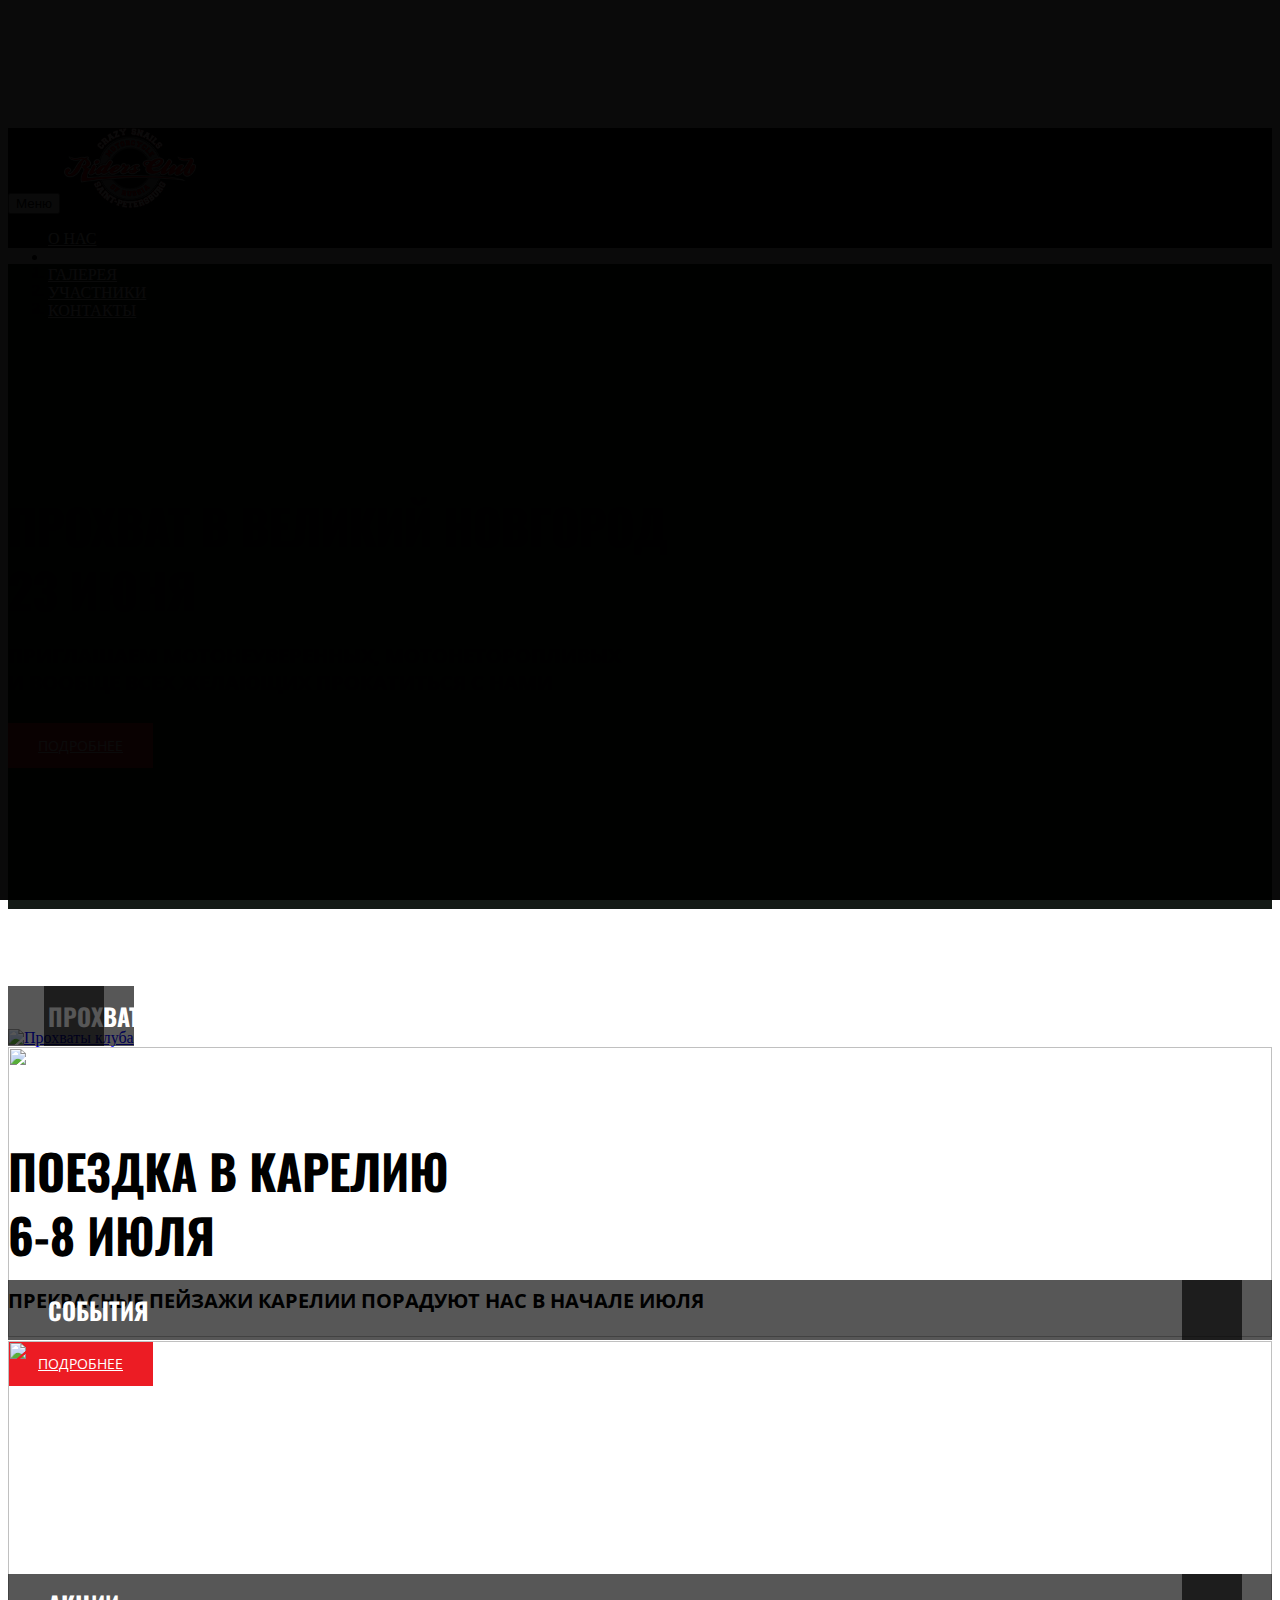
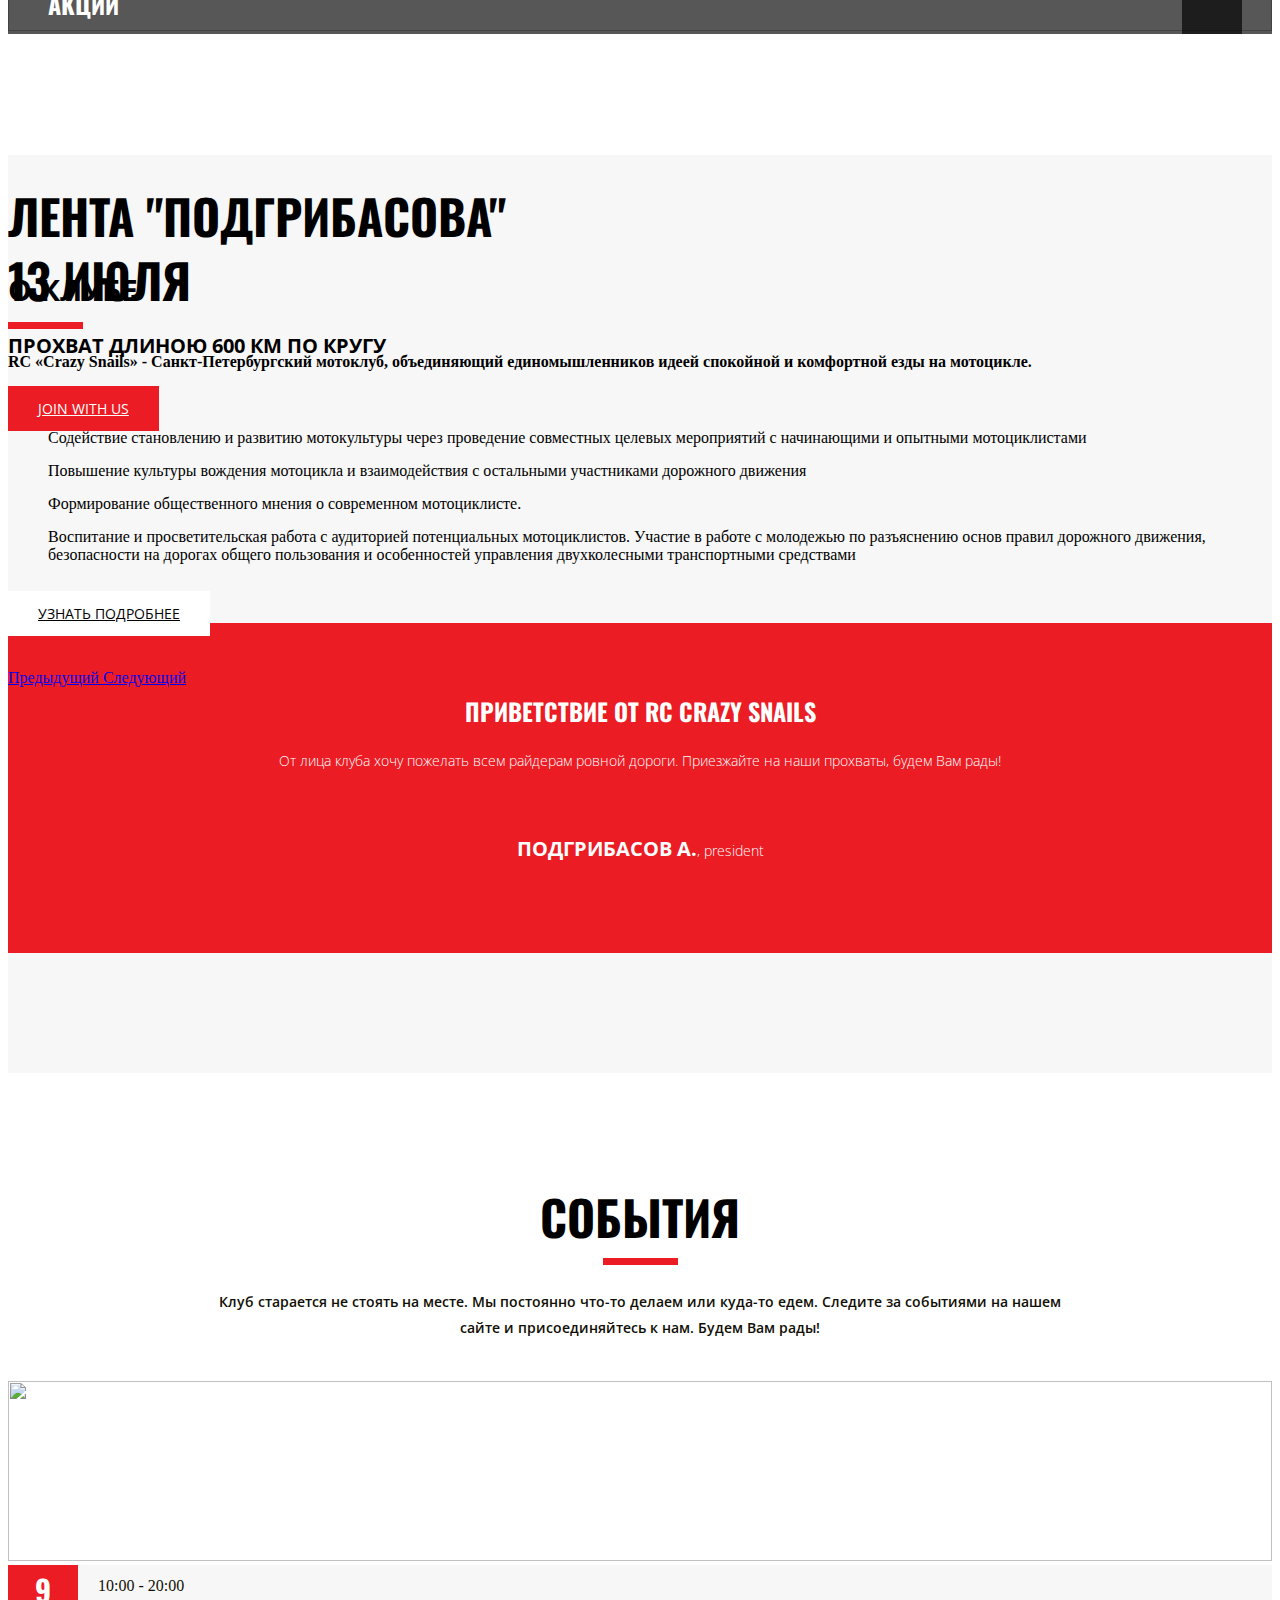
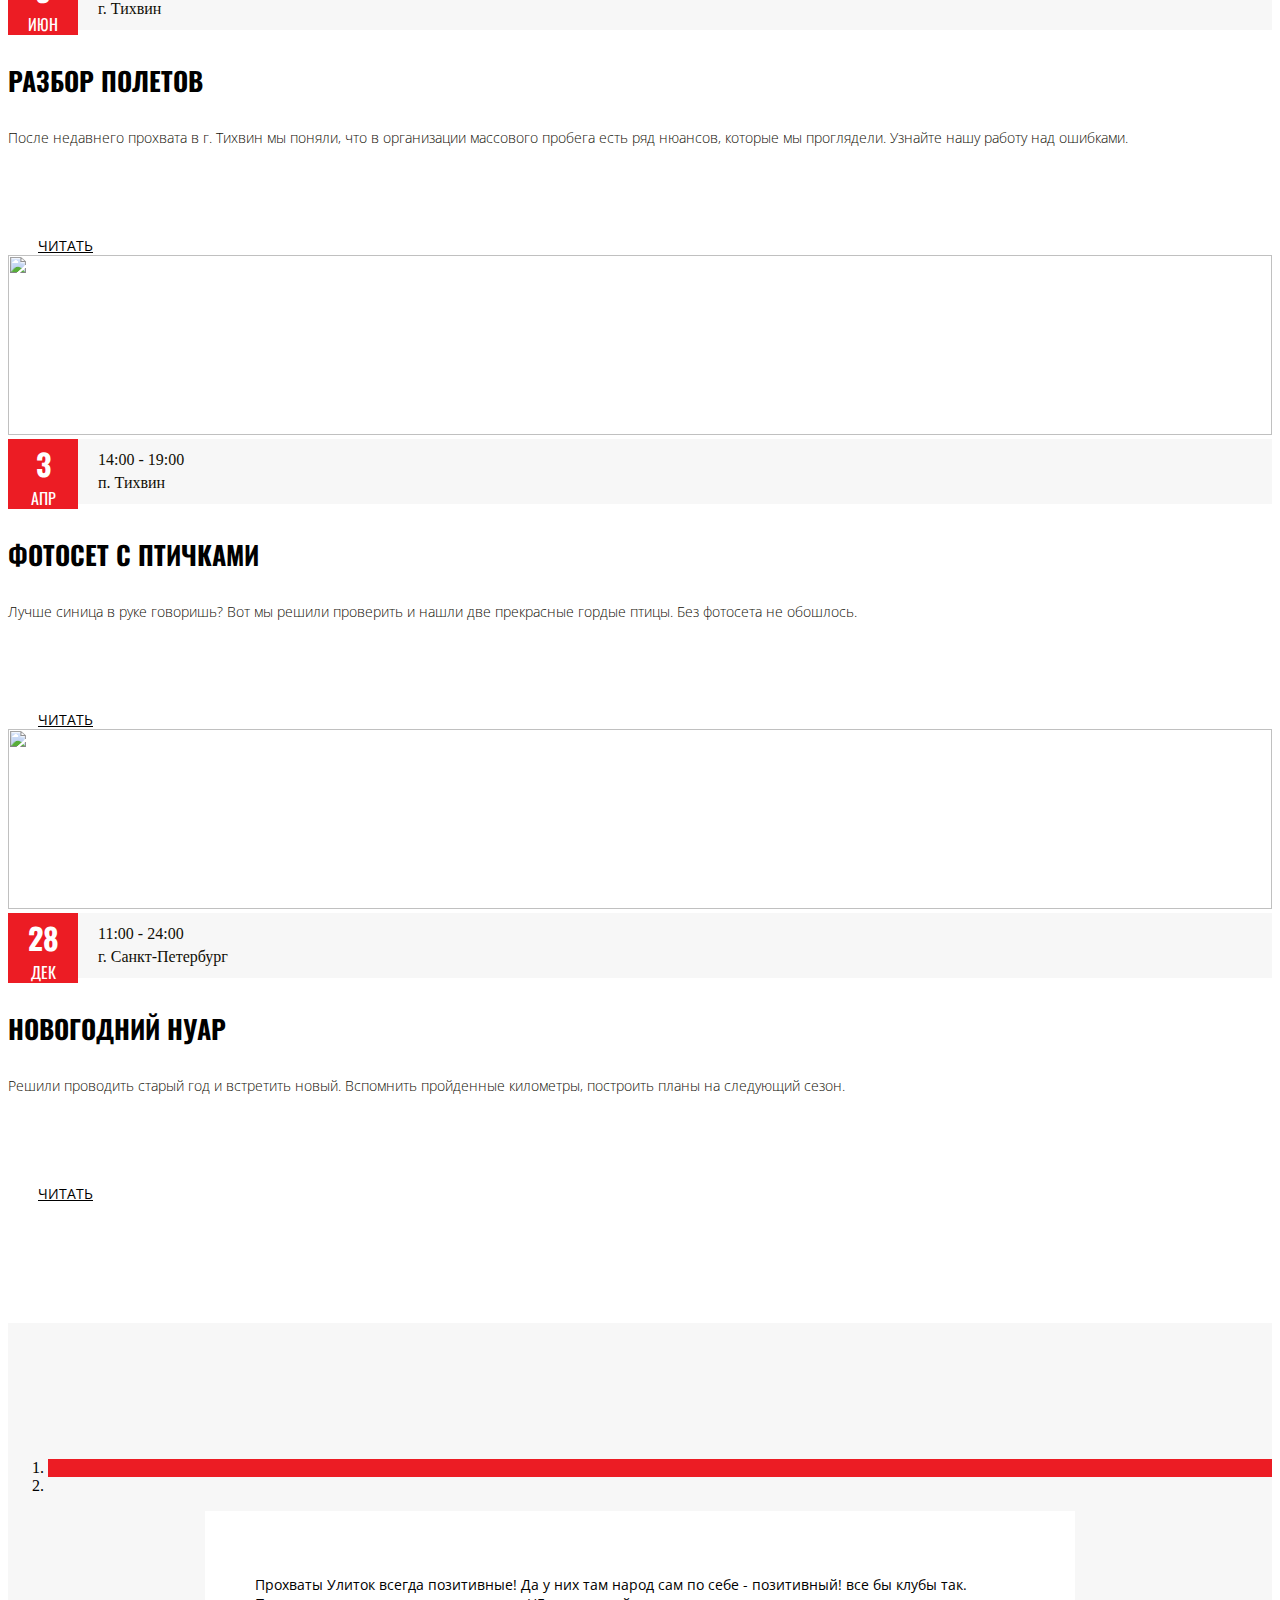
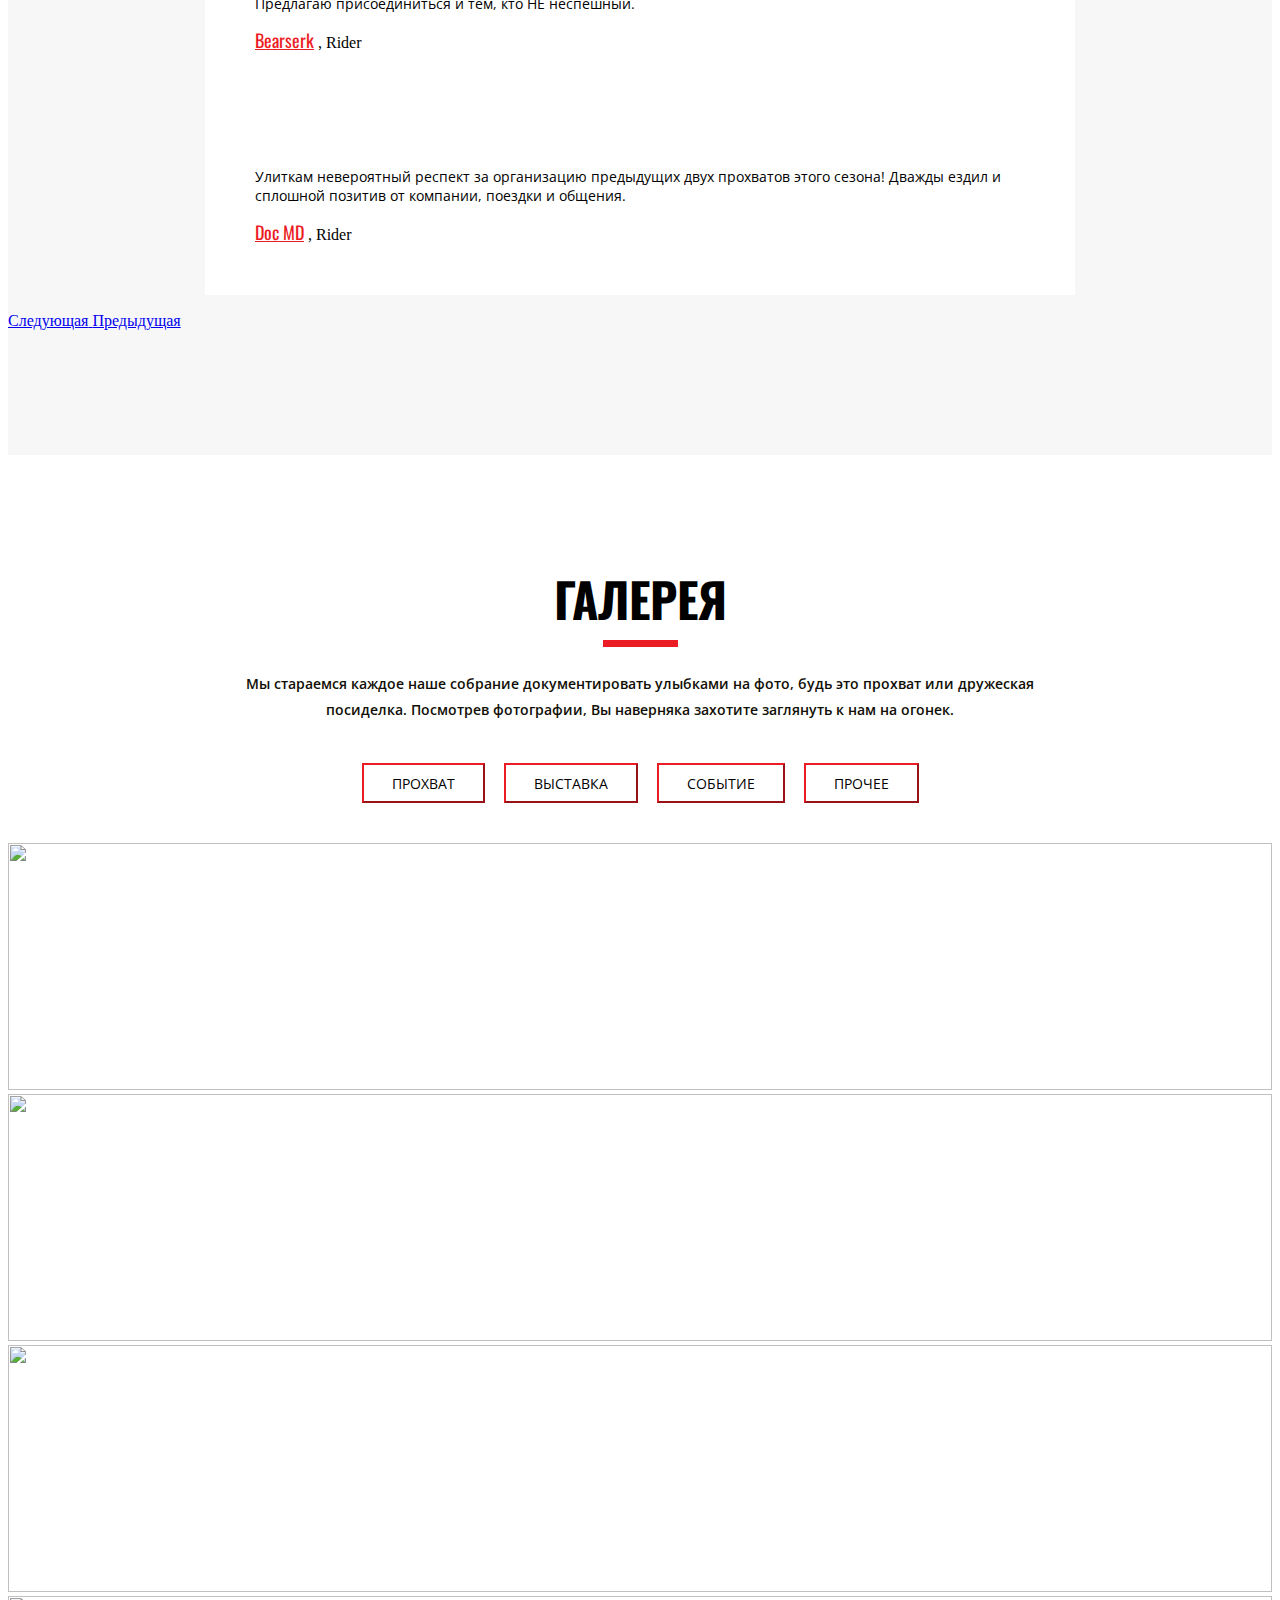
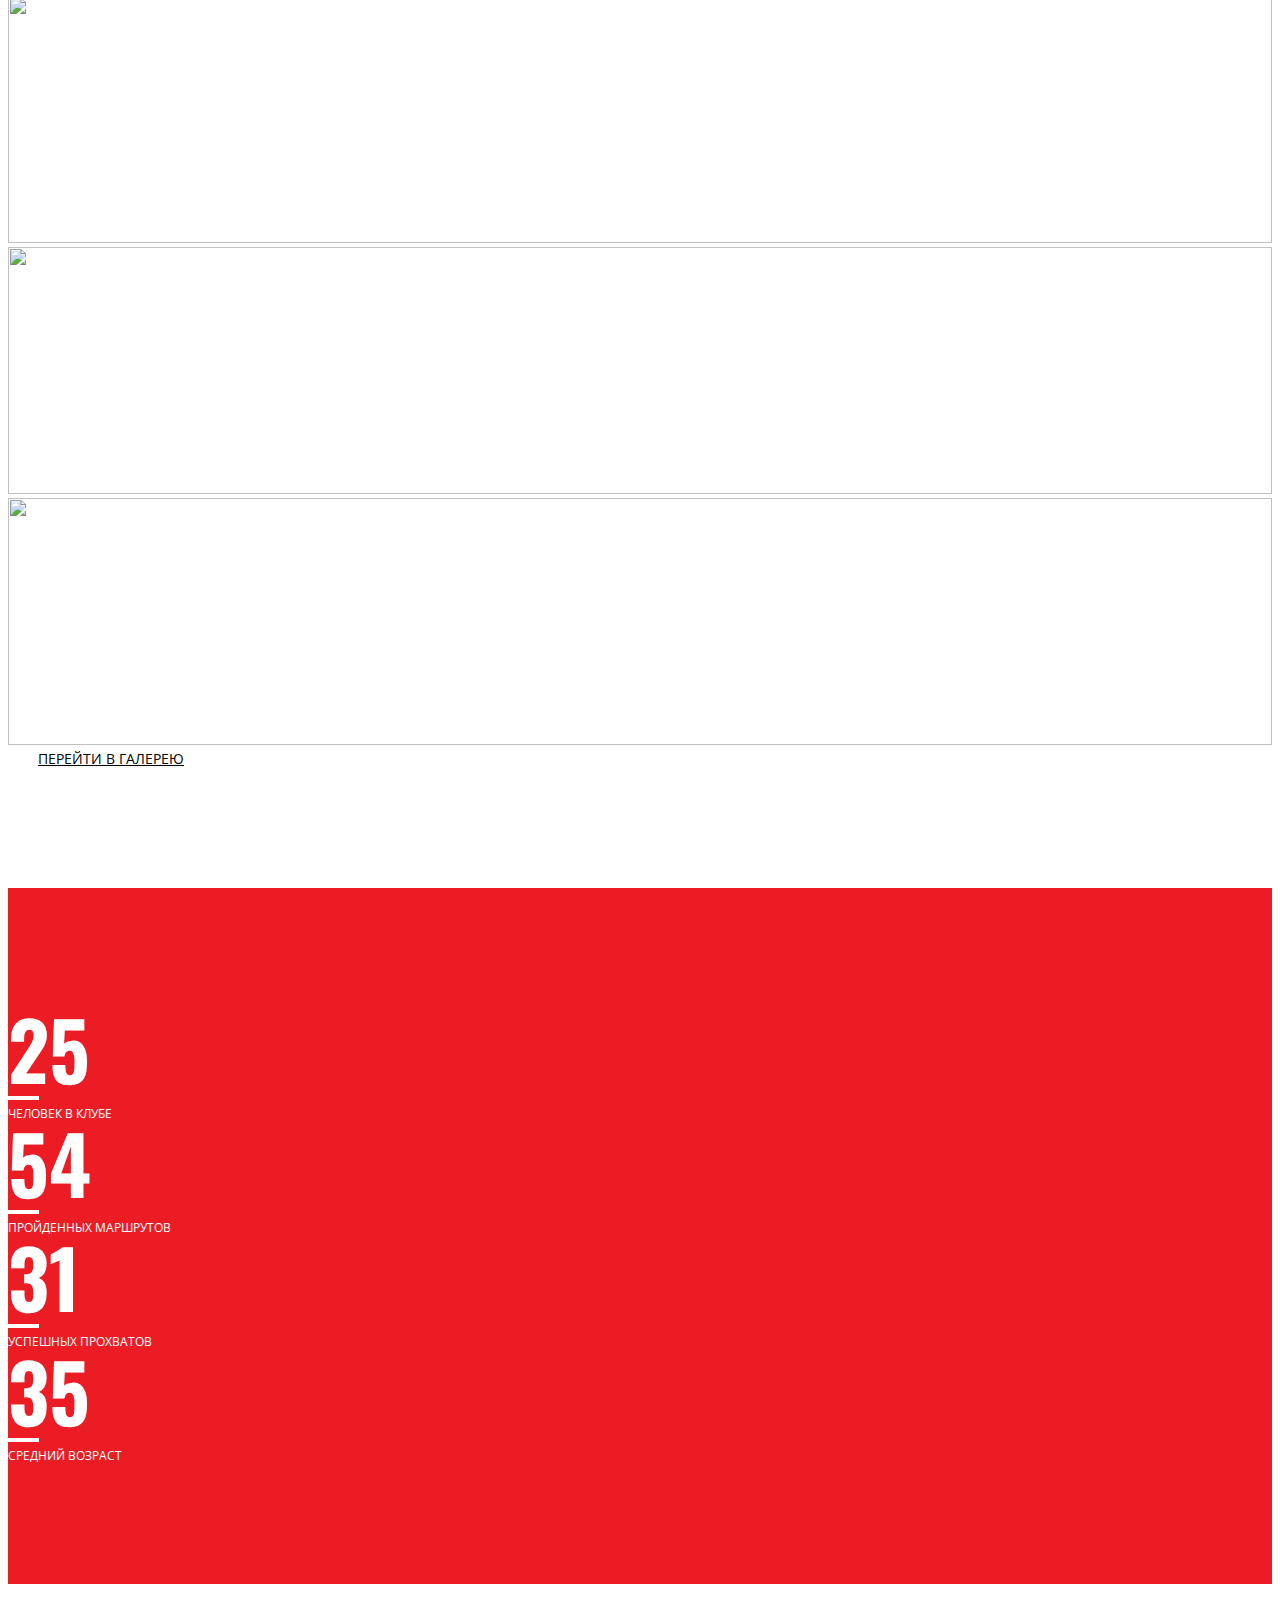
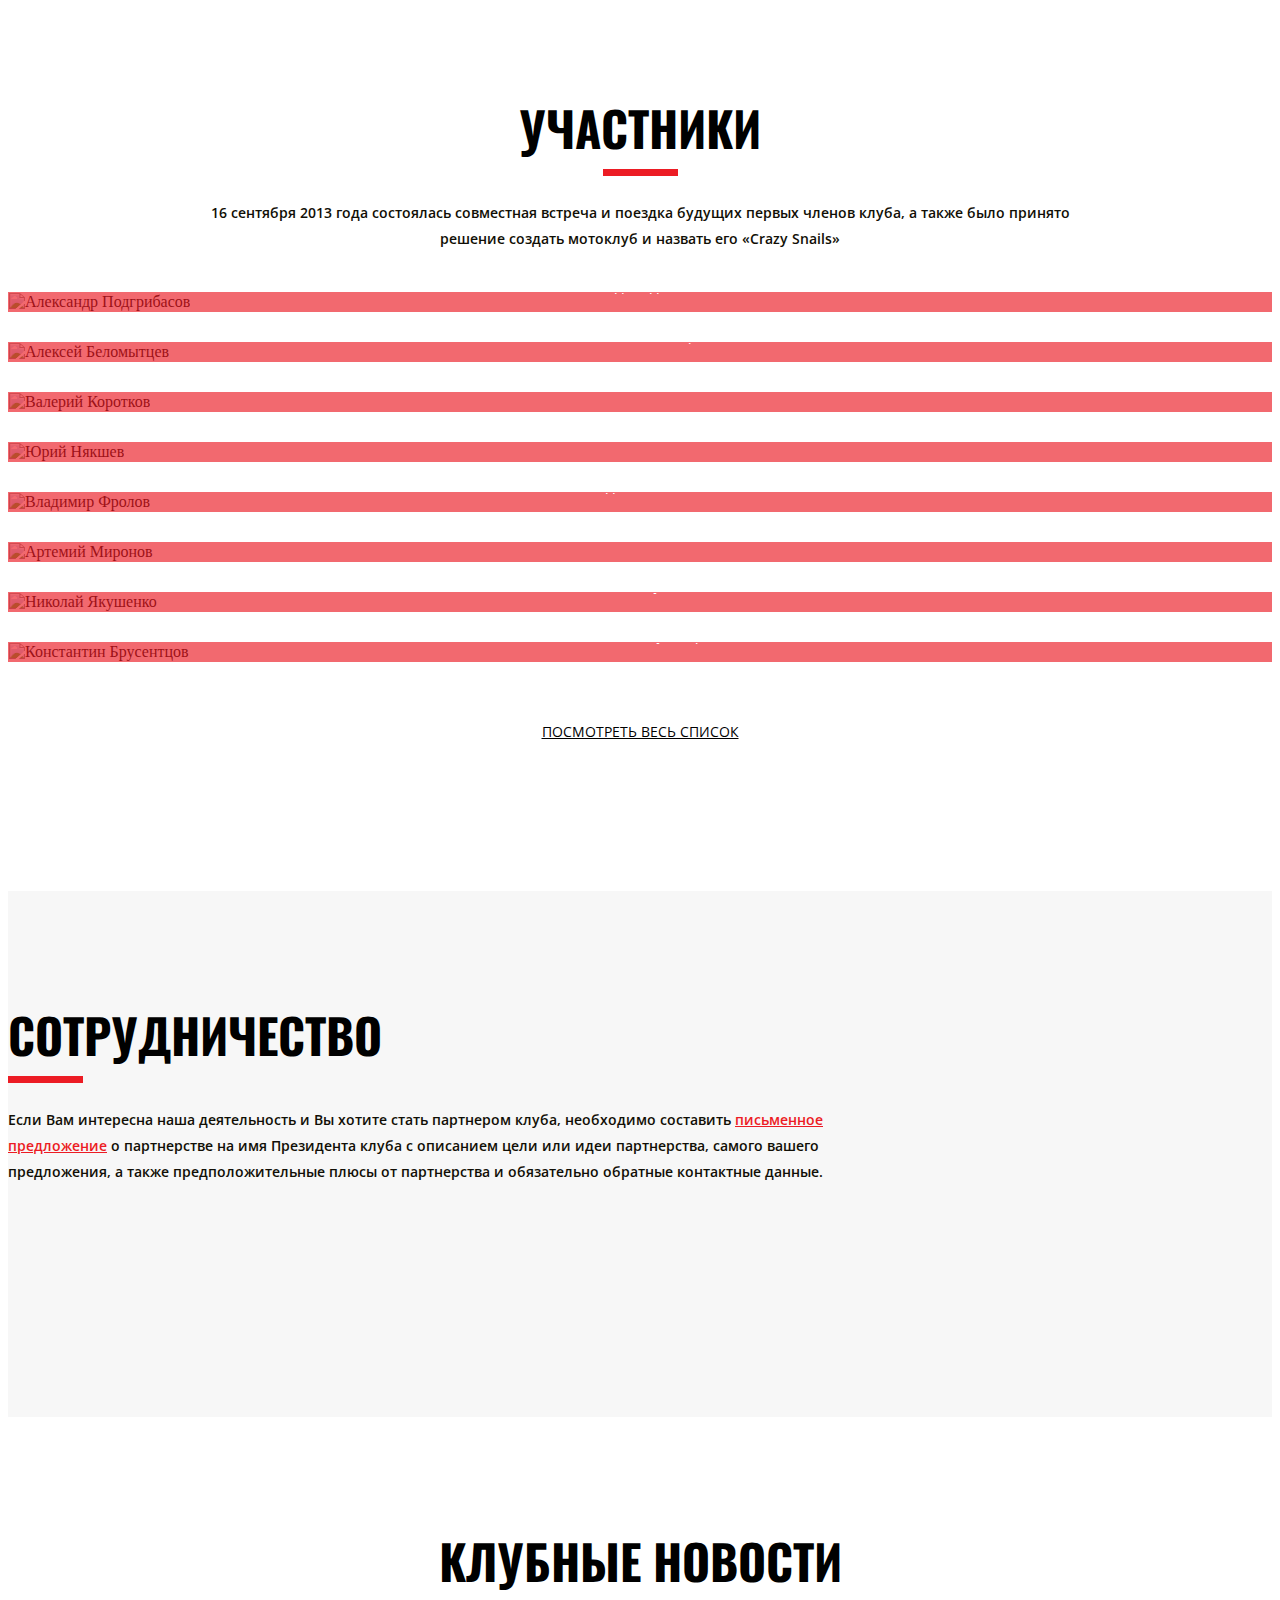
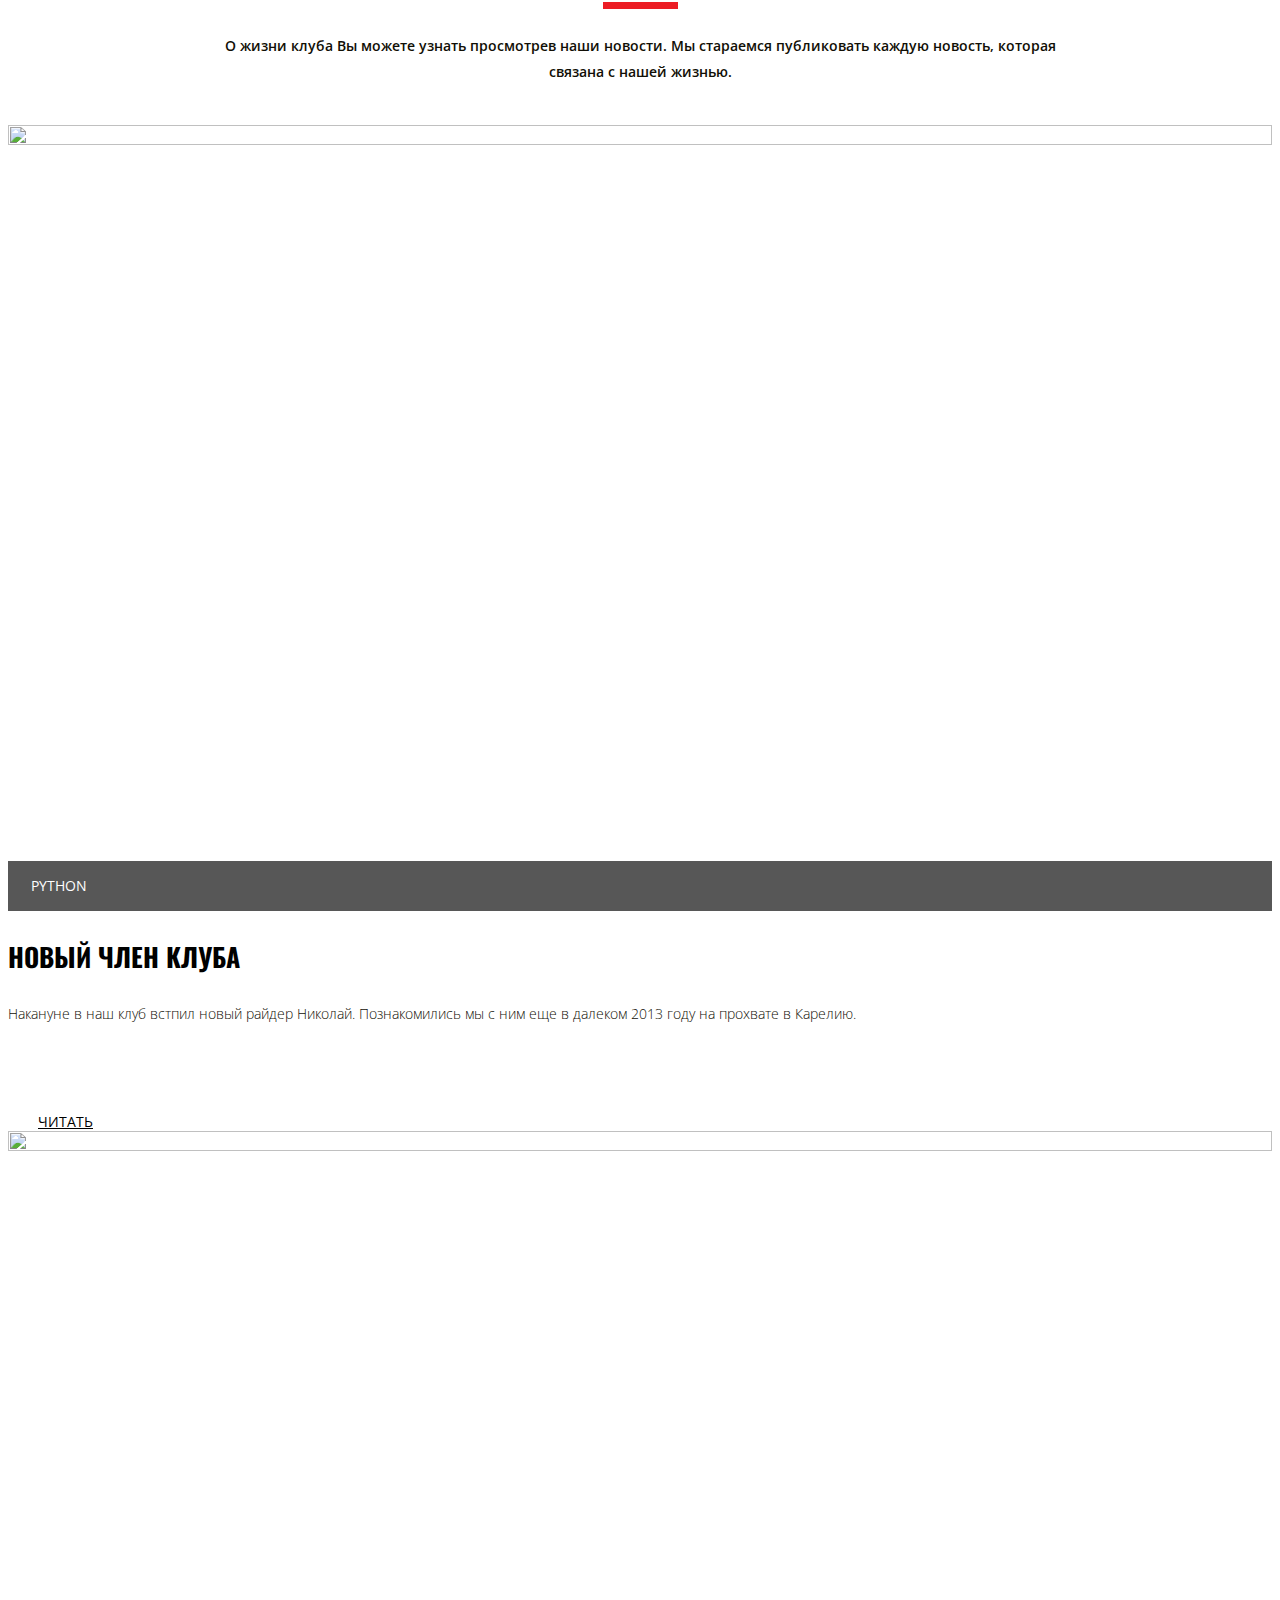
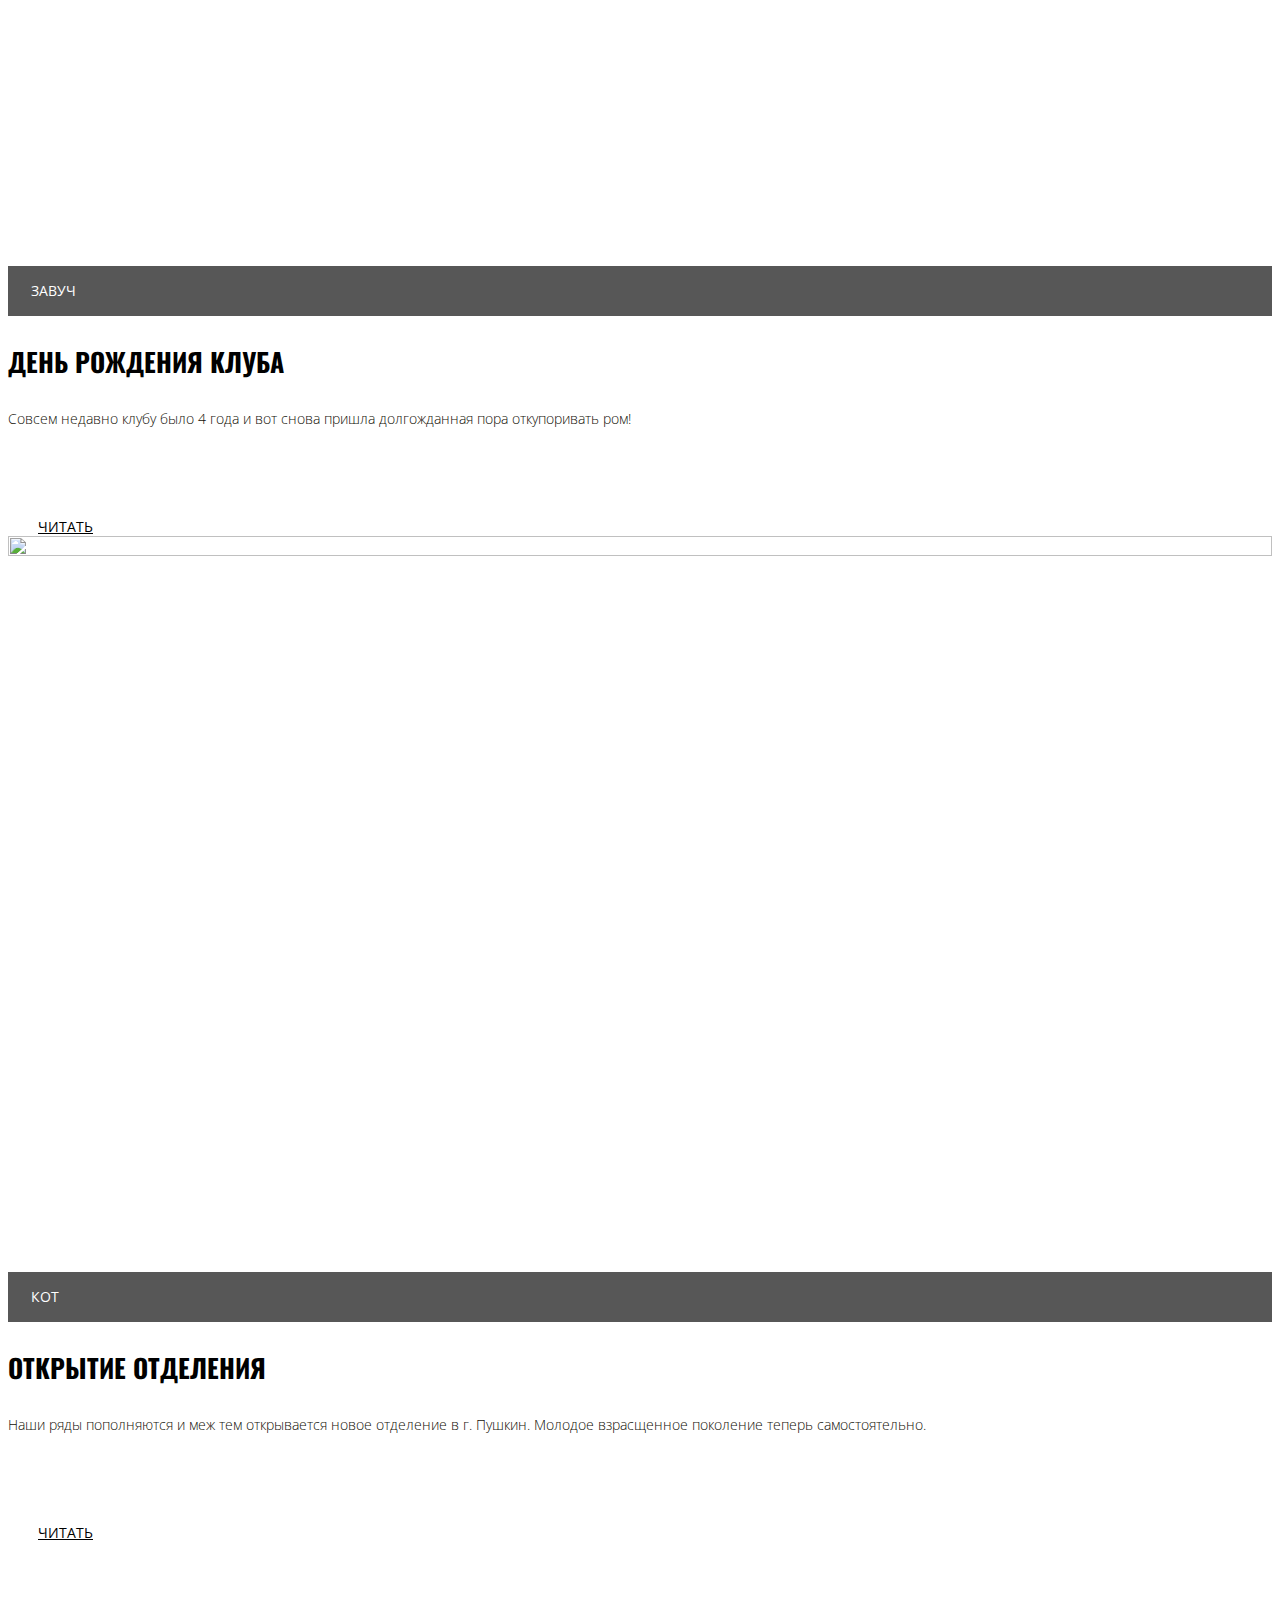
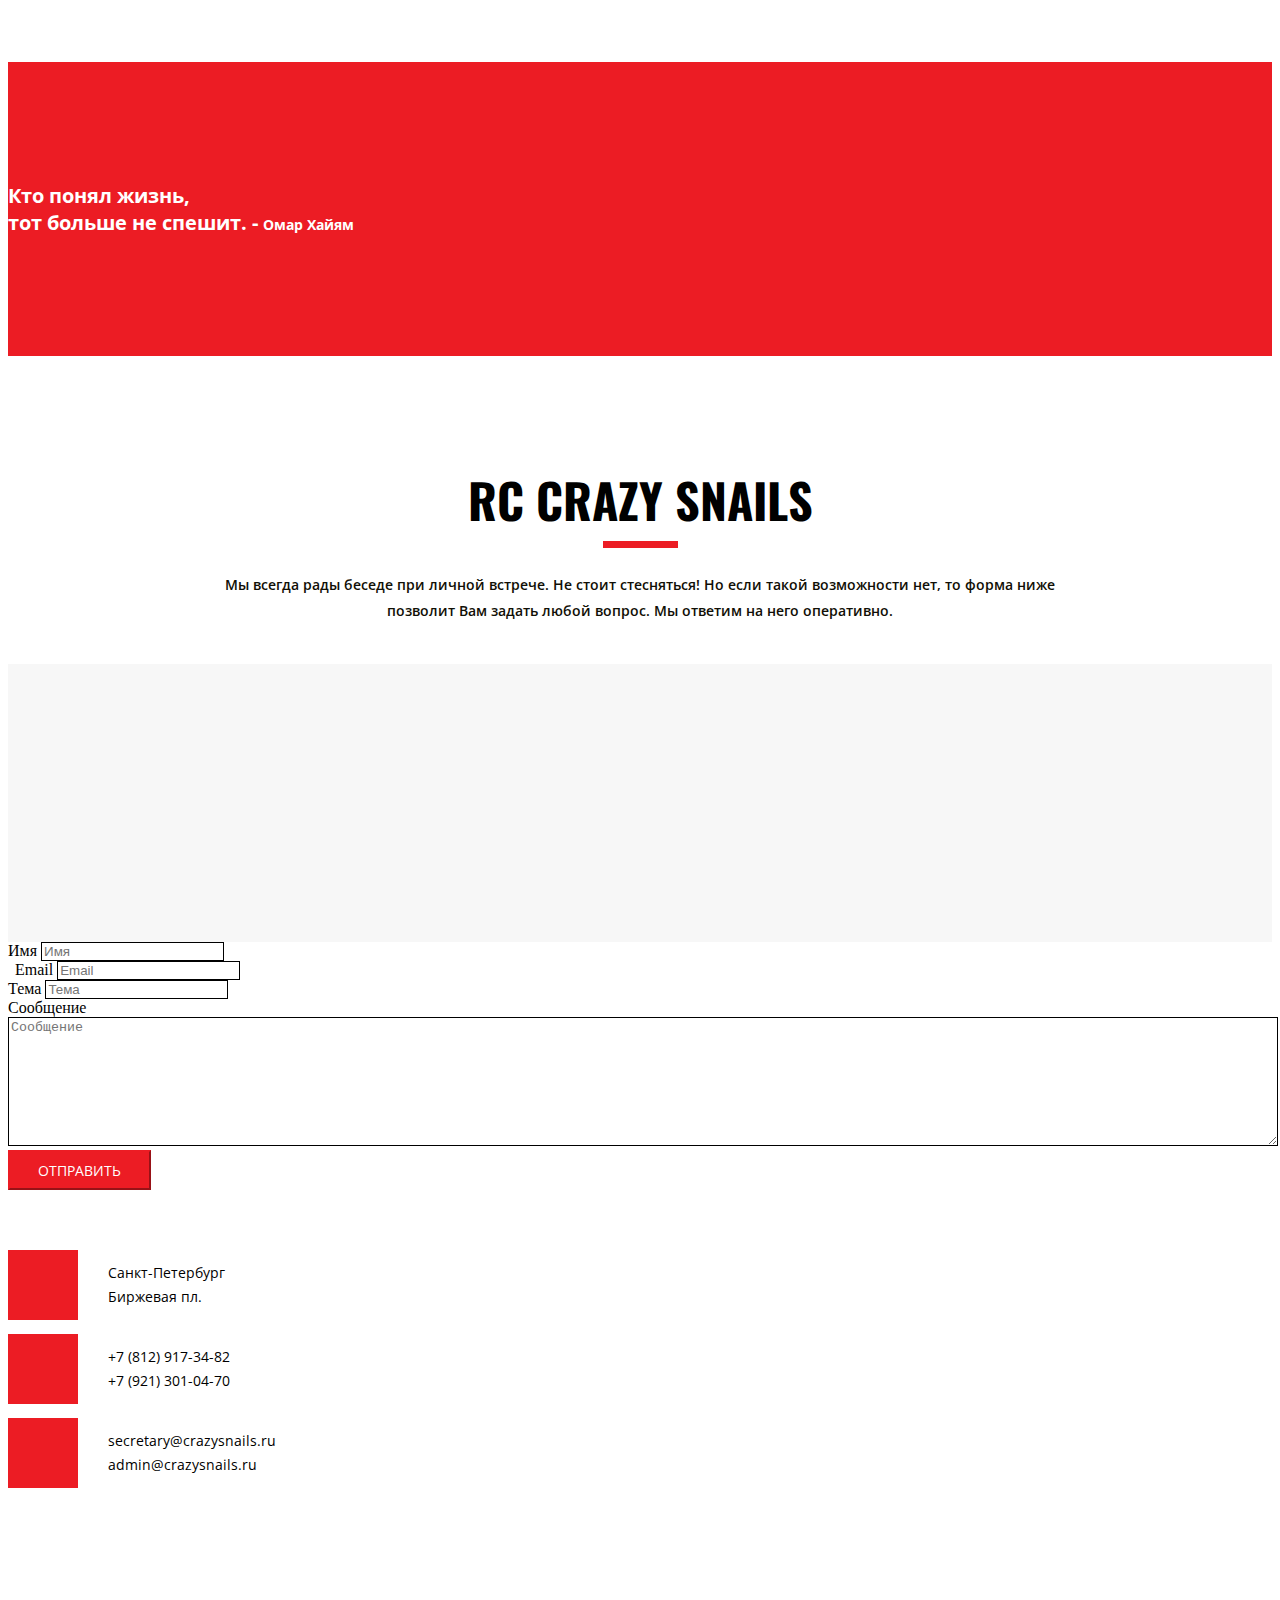
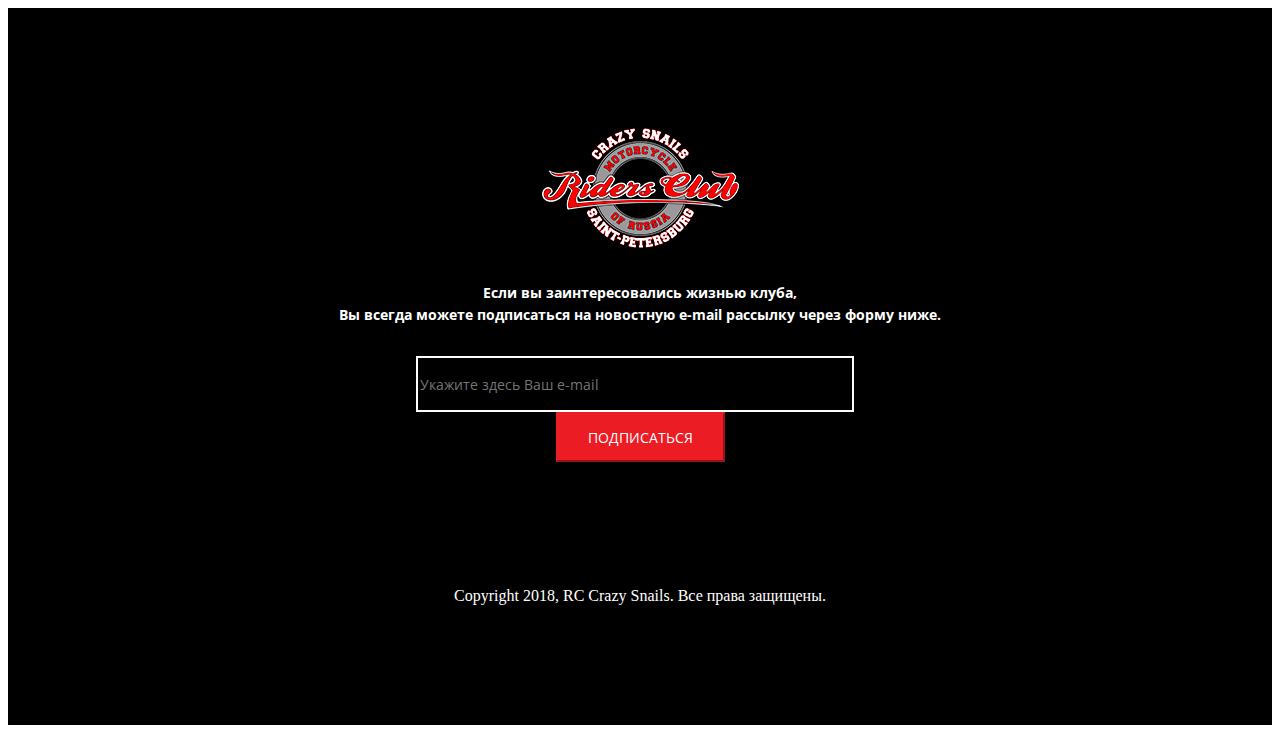
==== commit 766f7226: "Начал страницу категорий" ====
--- a/main.html
+++ b/main.html
@@ -4,7 +4,7 @@
     <meta charset="utf-8">
     <meta name="viewport" content="width=device-width, initial-scale=1, shrink-to-fit=no">
     <meta name="description" content="">
-    <meta name="author" content="">
+    <meta name="author" content="Александр Демяшев">
 
     <title>Main</title>
 
@@ -12,44 +12,41 @@
 
     <!-- Bootstrap core CSS -->
     <link rel="stylesheet" href="public/css/bootstrap.min.css">
-
     <link rel="stylesheet" href="public/css/bootstrap-theme.css">
-
     <link rel="stylesheet" href="public/css/fa-regular.min.css">
     <link rel="stylesheet" href="public/css/fontawesome-all.min.css">
 
 </head>
 
-<body>
+<body class="page-main">
 
     <!-- Navigation -->
-    <nav class="navbar navbar-default">
+    <nav class="navbar navbar-default navbar-fixed-top">
         <div class="container">
             <!-- Brand and toggle get grouped for better mobile display -->
             <div class="navbar-header">
 
-                <button type="button" class="navbar-toggle collapsed" data-toggle="collapse" data-target="#bs-example-navbar-collapse-1" aria-expanded="false">
-                    <span class="sr-only">Toggle navigation</span>
+                <button type="button" class="navbar-toggle collapsed" data-toggle="collapse" data-target="#menu" aria-expanded="false">
+                    <span class="sr-only">Меню</span>
                     <span class="icon-bar"></span>
                     <span class="icon-bar"></span>
                     <span class="icon-bar"></span>
                 </button>
                 
                 <a class="navbar-brand" href="#">
-                    RC Crazy Snails
+                    <img src="public/img/logo-footer.png" alt="Riders Club Crazy Snails Motorcycle of Russia" height="80" width="132">
+                    <span>Crazy Snails</span>
                 </a>
             </div>
 
             <!-- Collect the nav links, forms, and other content for toggling -->
-            <div class="collapse navbar-collapse navbar-right" id="bs-example-navbar-collapse-1">
+            <div class="collapse navbar-collapse navbar-right" id="menu">
               <ul class="nav navbar-nav">
-                <li class="active"><a href="#carousel-news">Главная <span class="sr-only">(current)</span></a></li>
+                <!-- <li class="active"><a href="#">Главная <span class="sr-only">(current)</span></a></li> -->
                 <li><a href="#about">О нас</a></li>
                 <li><a href="#events">События</a></li>
                 <li><a href="#gallery">Галерея</a></li>
                 <li><a href="#team">Участники</a></li>
-                <li><a href="#products">Товары</a></li>
-                <li><a href="#sponsorship">Сотрудничество</a></li>
                 <li><a href="#contacts">Контакты</a></li>
               </ul>
             </div><!-- /.navbar-collapse -->
@@ -131,7 +128,7 @@
                     <a href="#" class="event-last thumbnail">
                         <img src="public/img/action.jpg" alt="" width="370" height="290">
                         <div class="title">
-                            <h3>Мероприятия</h3>
+                            <h3>События</h3>
                             <div class="icon">
                                 <i class="fas fa-angle-right"></i>
                             </div>
@@ -283,309 +280,6 @@
 
     </div>
 
-    <!-- Notify -->
-    <div class="section notify" id="join">
-        <div class="container">
-            <p>Наш клуб создан для дружественного общения и совместных поездок, поэтому приглашаем и ждем вас Мотобратья!</p>
-            <a href="#" class="btn btn-primary btn-inverted" role="button">Подать заявку</a>
-        </div>
-    </div>
-
-    <!-- Page Content -->
-    <div class="container">
-
-        <!-- Gallery -->
-        <div class="section" id="gallery">
-            <div class="title">
-                <h2>Галерея</h2>
-            </div>
-            <h4>Мы стараемся каждое наше собрание документировать улыбками на фото, будь это прохват или дружеская посиделка. Посмотрев фотографии, Вы наверняка захотите заглянуть к нам на огонек.</h4>
-            <div class="row">
-                <div class="col-md-12">
-                    <div class="btn-group btn-group-sm" role="group">
-                        <button type="button" class="btn btn-default">Прохват</button>
-                        <button type="button" class="btn btn-default">Выставка</button>
-                        <button type="button" class="btn btn-default">Событие</button>
-                        <button type="button" class="btn btn-default">Прочее</button>
-                    </div>
-                </div>
-                <div class="col-md-4 col-xs-12">
-                    <a href="public/files/gallery/1/1.jpg" class="image thumbnail" target="_blank">
-                        <img src="public/files/gallery/1/1-s.jpg" alt="" width="370" height="247">
-                        <div class="layer">
-                            <div class="title"><i class="fas fa-link"></i> Открыть оригинал</div>
-                        </div>
-                    </a>
-                </div>
-                <div class="col-md-4 col-xs-12">
-                    <a href="public/files/gallery/1/2.jpg" class="image thumbnail" target="_blank">
-                        <img src="public/files/gallery/1/2-s.jpg" alt="" width="370" height="247">
-                        <div class="layer">
-                            <div class="title"><i class="fas fa-link"></i> Открыть оригинал</div>
-                        </div>
-                    </a>
-                </div>
-                <div class="col-md-4 col-xs-12">
-                    <a href="public/files/gallery/1/3.jpg" class="image thumbnail">
-                        <img src="public/files/gallery/1/3-s.jpg" alt="" width="370" height="247">
-                        <div class="layer">
-                            <div class="title"><i class="fas fa-link"></i> Открыть оригинал</div>
-                        </div>
-                    </a>
-                </div>
-                <div class="col-md-4 col-xs-12">
-                    <a href="public/files/gallery/1/4.jpg" class="image thumbnail">
-                        <img src="public/files/gallery/1/4-s.jpg" alt="" width="370" height="247">
-                        <div class="layer">
-                            <div class="title"><i class="fas fa-link"></i> Открыть оригинал</div>
-                        </div>
-                    </a>
-                </div>
-                <div class="col-md-4 col-xs-12">
-                    <a href="public/files/gallery/1/5.jpg" class="image thumbnail">
-                        <img src="public/files/gallery/1/5-s.jpg" alt="" width="370" height="247">
-                        <div class="layer">
-                            <div class="title"><i class="fas fa-link"></i> Открыть оригинал</div>
-                        </div>
-                    </a>
-                </div>
-                <div class="col-md-4 col-xs-12">
-                    <a href="public/files/gallery/1/6.jpg" class="image thumbnail">
-                        <img src="public/files/gallery/1/6-s.jpg" alt="" width="370" height="247">
-                        <div class="layer">
-                            <div class="title"><i class="fas fa-link"></i> Открыть оригинал</div>
-                        </div>
-                    </a>
-                </div>
-            </div>
-        </div>
-
-    </div>
-
-    <!-- Notify -->
-    <div class="section notify" id="statistics">
-        <div class="container">
-            <div class="col-md-3">
-                <div class="count">25</div>
-                <div class="description">Человек в клубе</div>
-            </div>
-            <div class="col-md-3">
-                <div class="count">54</div>
-                <div class="description">Пройденных маршрутов</div>
-            </div>
-            <div class="col-md-3">
-                <div class="count">31</div>
-                <div class="description">Успешных прохватов</div>
-            </div>
-            <div class="col-md-3">
-                <div class="count">35</div>
-                <div class="description">Средний возраст</div>
-            </div>
-        </div>
-    </div>
-
-    <!-- Page Content -->
-    <div class="container">
-        
-        <!-- Our team -->
-        <div class="section" id="team">
-            <div class="title">
-                <h2>Участники</h2>
-            </div>
-            <h4>16 сентября 2013 года состоялась совместная встреча и поездка будущих первых членов клуба, а также было принято решение создать мотоклуб и назвать его &laquo;Crazy Snails&raquo;</h4>
-            <div class="row">
-                <div class="col-md-3">
-                    <div class="card">
-                        <img src="public/img/team/podgribasov.jpg" alt="Александр Подгрибасов">
-                        <div class="info">
-                            <div class="fio">Александр Подгрибасов</div>
-                            <div class="post">President</div>
-                        </div>
-                    </div>
-                </div>
-                <div class="col-md-3">
-                    <div class="card">
-                        <img src="public/img/team/bolomitsev.jpg" alt="Алексей Беломытцев">
-                        <div class="info">
-                            <div class="fio">Алексей Беломытцев</div>
-                            <div class="post">Treasurer</div>
-                        </div>
-                    </div>
-                </div>
-                <div class="col-md-3">
-                    <div class="card">
-                        <img src="public/img/team/korotkov.jpg" alt="Валерий Коротков">
-                        <div class="info">
-                            <div class="fio">Валерий Коротков</div>
-                            <div class="post">Example</div>
-                        </div>
-                    </div>
-                </div>
-                <div class="col-md-3">
-                    <div class="card">
-                        <img src="public/img/team/nyakshev.jpg" alt="Юрий Някшев">
-                        <div class="info">
-                            <div class="fio">Юрий Някшев</div>
-                            <div class="post">Example</div>
-                        </div>
-                    </div>
-                </div>
-            </div>
-            <div class="row">
-                <div class="col-md-3">
-                    <div class="card">
-                        <img src="public/img/team/frolov.jpg" alt="Владимир Фролов">
-                        <div class="info">
-                            <div class="fio">Владимир Фролов</div>
-                            <div class="post">Member</div>
-                        </div>
-                    </div>
-                </div>
-                <div class="col-md-3">
-                    <div class="card">
-                        <img src="public/img/team/mironov.jpg" alt="Артемий Миронов">
-                        <div class="info">
-                            <div class="fio">Артемий Миронов</div>
-                            <div class="post">Member</div>
-                        </div>
-                    </div>
-                </div>
-                <div class="col-md-3">
-                    <div class="card">
-                        <img src="public/img/team/yakushenko.jpg" alt="Николай Якушенко">
-                        <div class="info">
-                            <div class="fio">Николай Якушенко</div>
-                            <div class="post">Example</div>
-                        </div>
-                    </div>
-                </div>
-                <div class="col-md-3">
-                    <div class="card">
-                        <img src="public/img/team/brusentcov.jpg" alt="Константин Брусентцов">
-                        <div class="info">
-                            <div class="fio">Константин Брусентцов</div>
-                            <div class="post">Example</div>
-                        </div>
-                    </div>
-                </div>
-            </div>
-            <div class="row btn-row">
-                <a href="#" class="btn btn-default" role="button">Посмотреть весь список</a>
-            </div>
-        </div>
-
-    </div>
-
-    <!-- Sponsorship -->
-    <div class="section section-bg-gray lead-left" id="sponsorship">
-
-        <!-- Page Content -->
-        <div class="container">
-            <div class="title">
-                <h2>Сотрудничество</h2>
-            </div>
-            <h4>Если Вам интересна наша деятельность и Вы хотите стать партнером клуба, необходимо составить <a href="#contacts">письменное предложение</a> о партнерстве на имя Президента клуба с описанием цели или идеи партнерства, самого вашего предложения, а также предположительные плюсы от партнерства и обязательно обратные контактные данные.</h4>
-            <div class="row">
-                <div class="col-md-3">
-                    <a href="#" class="thumbnail">
-                        <img src="public/img/sponsorship/1.jpg" alt="">
-                    </a>
-                </div>
-                <div class="col-md-3">
-                    <a href="#" class="thumbnail">
-                        <img src="public/img/sponsorship/2.jpg" alt="">
-                    </a>
-                </div>
-                <div class="col-md-3">
-                    <a href="#" class="thumbnail">
-                        <img src="public/img/sponsorship/3.jpg" alt="">
-                    </a>
-                </div>
-                <div class="col-md-3">
-                    <a href="#" class="thumbnail">
-                        <img src="public/img/sponsorship/4.jpg" alt="">
-                    </a>
-                </div>
-            </div>
-        </div>
-
-    </div>
-
-    <!-- Page Content -->
-    <div class="container">
-        
-        <!-- Club news -->
-        <div class="section" id="news">
-            <div class="title">
-                <h2>Новости</h2>
-            </div>
-            <h4>О жизни клуба Вы можете узнать просмотрев наши новости. Мы стараемся публиковать каждую новость, которая связана с нашей жизнью.</h4>
-            <div class="row">
-                <div class="col-md-4">
-                    <div class="thumbnail new">
-                        <div class="media">
-                            <img src="public/files/news/3.jpg" alt="" width="370" height="230">
-                            <div class="place">
-                                <div class="author">
-                                    <i class="fa fa-user"></i> Python
-                                </div>
-                                <div class="date">
-                                    <i class="far fa-calendar-alt"></i> 23 августа 2018
-                                </div>
-                            </div>
-                        </div>
-                        <div class="content">
-                            <h3>Новый член клуба</h3>
-                            <p>Накануне в наш клуб встпил новый райдер Николай. Познакомились мы с ним еще в далеком 2013 году на прохвате в Карелию.</p>
-                        </div>
-                        <a href="#" class="btn btn-default" role="button">Читать</a>
-                    </div>
-                </div>
-                <div class="col-md-4">
-                    <div class="thumbnail new">
-                        <div class="media">
-                            <img src="public/files/news/2.jpg" alt="" width="370" height="230">
-                            <div class="place">
-                                <div class="author">
-                                    <i class="fa fa-user"></i> Завуч
-                                </div>
-                                <div class="date">
-                                    <i class="far fa-calendar-alt"></i> 11 июля 2018
-                                </div>
-                            </div>
-                        </div>
-                        <div class="content">
-                            <h3>День рождения клуба</h3>
-                            <p>Совсем недавно клубу было 4 года и вот снова пришла долгожданная пора откупоривать ром!</p>
-                        </div>
-                        <a href="#" class="btn btn-default" role="button">Читать</a>
-                    </div>
-                </div>
-                <div class="col-md-4">
-                    <div class="thumbnail new">
-                        <div class="media">
-                            <img src="public/files/news/1.jpg" alt="" width="370" height="230">
-                            <div class="place">
-                                <div class="author">
-                                    <i class="fa fa-user"></i> Кот
-                                </div>
-                                <div class="date">
-                                    <i class="far fa-calendar-alt"></i> 1 мая 2018
-                                </div>
-                            </div>
-                        </div>
-                        <div class="content">
-                            <h3>Открытие отделения</h3>
-                            <p>Наши ряды пополняются и меж тем открывается новое отделение в г. Пушкин. Молодое взрасщенное поколение теперь самостоятельно.</p>
-                        </div>
-                        <a href="#" class="btn btn-default" role="button">Читать</a>
-                    </div>
-                </div>
-            </div>
-        </div>
-
-    </div>
-    
     <!-- Quotes -->
     <div class="section section-bg-gray" id="quotes">
         
@@ -642,11 +336,320 @@
         </div>
 
     </div>
+
+    <!-- Notify -->
+    <!--
+    <div class="section notify" id="join">
+        <div class="container">
+            <p>Наш клуб создан для дружественного общения и совместных поездок, поэтому приглашаем и ждем вас Мотобратья!</p>
+            <a href="#" class="btn btn-primary btn-inverted" role="button">Подать заявку</a>
+        </div>
+    </div>
+    -->
+
+    <!-- Page Content -->
+    <div class="container">
+
+        <!-- Gallery -->
+        <div class="section" id="gallery">
+            <div class="title">
+                <h2>Галерея</h2>
+            </div>
+            <h4>Мы стараемся каждое наше собрание документировать улыбками на фото, будь это прохват или дружеская посиделка. Посмотрев фотографии, Вы наверняка захотите заглянуть к нам на огонек.</h4>
+            <div class="row">
+                <div class="col-md-12">
+                    <div class="btn-group btn-group-sm" role="group">
+                        <button type="button" class="btn btn-default">Прохват</button>
+                        <button type="button" class="btn btn-default">Выставка</button>
+                        <button type="button" class="btn btn-default">Событие</button>
+                        <button type="button" class="btn btn-default">Прочее</button>
+                    </div>
+                </div>
+                <div class="col-md-4 col-xs-12">
+                    <a href="public/files/gallery/1/1.jpg" class="image thumbnail" target="_blank">
+                        <img src="public/files/gallery/1/1-s.jpg" alt="" width="370" height="247">
+                        <div class="layer">
+                            <div class="title"><i class="fas fa-link"></i> Открыть оригинал</div>
+                        </div>
+                    </a>
+                </div>
+                <div class="col-md-4 col-xs-12">
+                    <a href="public/files/gallery/1/2.jpg" class="image thumbnail" target="_blank">
+                        <img src="public/files/gallery/1/2-s.jpg" alt="" width="370" height="247">
+                        <div class="layer">
+                            <div class="title"><i class="fas fa-link"></i> Открыть оригинал</div>
+                        </div>
+                    </a>
+                </div>
+                <div class="col-md-4 col-xs-12">
+                    <a href="public/files/gallery/1/3.jpg" class="image thumbnail">
+                        <img src="public/files/gallery/1/3-s.jpg" alt="" width="370" height="247">
+                        <div class="layer">
+                            <div class="title"><i class="fas fa-link"></i> Открыть оригинал</div>
+                        </div>
+                    </a>
+                </div>
+                <div class="col-md-4 col-xs-12">
+                    <a href="public/files/gallery/1/4.jpg" class="image thumbnail">
+                        <img src="public/files/gallery/1/4-s.jpg" alt="" width="370" height="247">
+                        <div class="layer">
+                            <div class="title"><i class="fas fa-link"></i> Открыть оригинал</div>
+                        </div>
+                    </a>
+                </div>
+                <div class="col-md-4 col-xs-12">
+                    <a href="public/files/gallery/1/5.jpg" class="image thumbnail">
+                        <img src="public/files/gallery/1/5-s.jpg" alt="" width="370" height="247">
+                        <div class="layer">
+                            <div class="title"><i class="fas fa-link"></i> Открыть оригинал</div>
+                        </div>
+                    </a>
+                </div>
+                <div class="col-md-4 col-xs-12">
+                    <a href="public/files/gallery/1/6.jpg" class="image thumbnail">
+                        <img src="public/files/gallery/1/6-s.jpg" alt="" width="370" height="247">
+                        <div class="layer">
+                            <div class="title"><i class="fas fa-link"></i> Открыть оригинал</div>
+                        </div>
+                    </a>
+                </div>
+                <div class="col-md-12 text-center">
+                    <a href="#" class="btn btn-default" role="button">Перейти в галерею</a>
+                </div>
+            </div>
+        </div>
+
+    </div>
+
+    <!-- Notify -->
+    <div class="section notify" id="statistics">
+        <div class="container">
+            <div class="col-md-3 col-xs-6">
+                <div class="count">25</div>
+                <div class="description">Человек в клубе</div>
+            </div>
+            <div class="col-md-3 col-xs-6">
+                <div class="count">54</div>
+                <div class="description">Пройденных маршрутов</div>
+            </div>
+            <div class="col-md-3 col-xs-6">
+                <div class="count">31</div>
+                <div class="description">Успешных прохватов</div>
+            </div>
+            <div class="col-md-3 col-xs-6">
+                <div class="count">35</div>
+                <div class="description">Средний возраст</div>
+            </div>
+        </div>
+    </div>
+
+    <!-- Page Content -->
+    <div class="container">
+        
+        <!-- Our team -->
+        <div class="section" id="team">
+            <div class="title">
+                <h2>Участники</h2>
+            </div>
+            <h4>16 сентября 2013 года состоялась совместная встреча и поездка будущих первых членов клуба, а также было принято решение создать мотоклуб и назвать его &laquo;Crazy Snails&raquo;</h4>
+            <div class="row">
+                <div class="col-md-3">
+                    <div class="card">
+                        <img src="public/img/team/podgribasov.jpg" alt="Александр Подгрибасов">
+                        <div class="info">
+                            <div class="fio">Александр Подгрибасов</div>
+                            <div class="post">President</div>
+                        </div>
+                    </div>
+                </div>
+                <div class="col-md-3">
+                    <div class="card">
+                        <img src="public/img/team/bolomitsev.jpg" alt="Алексей Беломытцев">
+                        <div class="info">
+                            <div class="fio">Алексей Беломытцев</div>
+                            <div class="post">Treasurer</div>
+                        </div>
+                    </div>
+                </div>
+                <div class="col-md-3">
+                    <div class="card">
+                        <img src="public/img/team/korotkov.jpg" alt="Валерий Коротков">
+                        <div class="info">
+                            <div class="fio">Валерий Коротков</div>
+                            <div class="post">Example</div>
+                        </div>
+                    </div>
+                </div>
+                <div class="col-md-3">
+                    <div class="card">
+                        <img src="public/img/team/nyakshev.jpg" alt="Юрий Някшев">
+                        <div class="info">
+                            <div class="fio">Юрий Някшев</div>
+                            <div class="post">Example</div>
+                        </div>
+                    </div>
+                </div>
+                <div class="col-md-3">
+                    <div class="card">
+                        <img src="public/img/team/frolov.jpg" alt="Владимир Фролов">
+                        <div class="info">
+                            <div class="fio">Владимир Фролов</div>
+                            <div class="post">Member</div>
+                        </div>
+                    </div>
+                </div>
+                <div class="col-md-3">
+                    <div class="card">
+                        <img src="public/img/team/mironov.jpg" alt="Артемий Миронов">
+                        <div class="info">
+                            <div class="fio">Артемий Миронов</div>
+                            <div class="post">Member</div>
+                        </div>
+                    </div>
+                </div>
+                <div class="col-md-3">
+                    <div class="card">
+                        <img src="public/img/team/yakushenko.jpg" alt="Николай Якушенко">
+                        <div class="info">
+                            <div class="fio">Николай Якушенко</div>
+                            <div class="post">Example</div>
+                        </div>
+                    </div>
+                </div>
+                <div class="col-md-3">
+                    <div class="card">
+                        <img src="public/img/team/brusentcov.jpg" alt="Константин Брусентцов">
+                        <div class="info">
+                            <div class="fio">Константин Брусентцов</div>
+                            <div class="post">Example</div>
+                        </div>
+                    </div>
+                </div>
+            </div>
+            <div class="row btn-row">
+                <a href="#" class="btn btn-default" role="button">Посмотреть весь список</a>
+            </div>
+        </div>
+
+    </div>
+
+    <!-- Sponsorship -->
+    <div class="section section-bg-gray lead-left" id="sponsorship">
+
+        <!-- Page Content -->
+        <div class="container">
+            <div class="title">
+                <h2>Сотрудничество</h2>
+            </div>
+            <h4>Если Вам интересна наша деятельность и Вы хотите стать партнером клуба, необходимо составить <a href="#contacts">письменное предложение</a> о партнерстве на имя Президента клуба с описанием цели или идеи партнерства, самого вашего предложения, а также предположительные плюсы от партнерства и обязательно обратные контактные данные.</h4>
+            <div class="row">
+                <div class="col-md-3">
+                    <a href="#" class="thumbnail">
+                        <img src="public/img/sponsorship/1.jpg" alt="">
+                    </a>
+                </div>
+                <div class="col-md-3">
+                    <a href="#" class="thumbnail">
+                        <img src="public/img/sponsorship/2.jpg" alt="">
+                    </a>
+                </div>
+                <div class="col-md-3">
+                    <a href="#" class="thumbnail">
+                        <img src="public/img/sponsorship/3.jpg" alt="">
+                    </a>
+                </div>
+                <div class="col-md-3">
+                    <a href="#" class="thumbnail">
+                        <img src="public/img/sponsorship/4.jpg" alt="">
+                    </a>
+                </div>
+            </div>
+        </div>
+
+    </div>
+
+    <!-- Page Content -->
+    <div class="container">
+        
+        <!-- Club news -->
+        <div class="section" id="news">
+            <div class="title">
+                <h2>Клубные новости</h2>
+            </div>
+            <h4>О жизни клуба Вы можете узнать просмотрев наши новости. Мы стараемся публиковать каждую новость, которая связана с нашей жизнью.</h4>
+            <div class="row">
+                <div class="col-md-4">
+                    <div class="thumbnail new">
+                        <div class="media">
+                            <img src="public/files/news/3.jpg" alt="" width="370" height="230">
+                            <div class="place">
+                                <div class="author">
+                                    <i class="fa fa-user"></i> Python
+                                </div>
+                                <div class="date">
+                                    <i class="far fa-calendar-alt"></i> 23 августа 2018
+                                </div>
+                            </div>
+                        </div>
+                        <div class="content">
+                            <h3>Новый член клуба</h3>
+                            <p>Накануне в наш клуб встпил новый райдер Николай. Познакомились мы с ним еще в далеком 2013 году на прохвате в Карелию.</p>
+                        </div>
+                        <a href="#" class="btn btn-default" role="button">Читать</a>
+                    </div>
+                </div>
+                <div class="col-md-4">
+                    <div class="thumbnail new">
+                        <div class="media">
+                            <img src="public/files/news/2.jpg" alt="" width="370" height="230">
+                            <div class="place">
+                                <div class="author">
+                                    <i class="fa fa-user"></i> Завуч
+                                </div>
+                                <div class="date">
+                                    <i class="far fa-calendar-alt"></i> 11 июля 2018
+                                </div>
+                            </div>
+                        </div>
+                        <div class="content">
+                            <h3>День рождения клуба</h3>
+                            <p>Совсем недавно клубу было 4 года и вот снова пришла долгожданная пора откупоривать ром!</p>
+                        </div>
+                        <a href="#" class="btn btn-default" role="button">Читать</a>
+                    </div>
+                </div>
+                <div class="col-md-4">
+                    <div class="thumbnail new">
+                        <div class="media">
+                            <img src="public/files/news/1.jpg" alt="" width="370" height="230">
+                            <div class="place">
+                                <div class="author">
+                                    <i class="fa fa-user"></i> Кот
+                                </div>
+                                <div class="date">
+                                    <i class="far fa-calendar-alt"></i> 1 мая 2018
+                                </div>
+                            </div>
+                        </div>
+                        <div class="content">
+                            <h3>Открытие отделения</h3>
+                            <p>Наши ряды пополняются и меж тем открывается новое отделение в г. Пушкин. Молодое взрасщенное поколение теперь самостоятельно.</p>
+                        </div>
+                        <a href="#" class="btn btn-default" role="button">Читать</a>
+                    </div>
+                </div>
+            </div>
+        </div>
+
+    </div>
+    
+
     
     <!-- Page Content -->
-    <div class="container">
+    <!-- <div class="container"> -->
 
         <!-- Products -->
+        <!--
         <div class="section" id="products">
             <div class="title">
                 <h2>Атрибутика</h2>
@@ -707,8 +710,9 @@
                 </div>
             </div>
         </div>
+    -->
         
-    </div>
+    <!-- </div> -->
 
     <!-- Notify -->
     <div class="section notify" id="quote">
@@ -723,9 +727,9 @@
     <div class="container">
         
         <!-- Contact us -->
-        <div class="section" id="contacts">
+        <div class="section" id="contacts" itemscope itemtype="http://schema.org/Organization">
             <div class="title">
-                <h2>Контакты</h2>
+                <h2 itemprop="name">RC Crazy Snails</h2>
             </div>
             <h4>Мы всегда рады беседе при личной встрече. Не стоит стесняться! Но если такой возможности нет, то форма ниже позволит Вам задать любой вопрос. Мы ответим на него оперативно.</h4>
             <div class="row form">
@@ -736,15 +740,15 @@
                     <form method="POST" action="#">
                         <div class="form-group col-md-6">
                             <label for="contact-name" class="sr-only">Имя</label>
-                            <input type="text" class="form-control" id="contact-name" placeholder="Имя">
+                            <input type="text" class="form-control" id="contact-name" placeholder="Имя" autocomplete="name">
                         </div>
                         <div class="form-group col-md-6">
                             <label for="contact-email" class="sr-only">Email</label>
-                            <input type="email" class="form-control" id="contact-email" placeholder="Email">
+                            <input type="email" class="form-control" id="contact-email" placeholder="Email" autocomplete="email">
                         </div>
                         <div class="form-group">
                             <label for="contact-subject" class="sr-only">Тема</label>
-                            <input type="text" class="form-control" id="contact-subject" placeholder="Тема">
+                            <input type="text" class="form-control" id="contact-subject" placeholder="Тема" autocomplete="off">
                         </div>
                         <div class="form-group">
                             <label for="contact-message" class="sr-only">Сообщение</label>
@@ -760,9 +764,9 @@
                         <div class="icon">
                             <i class="fas fa-map-marker-alt"></i>
                         </div>
-                        <ul class="info"> 
-                            <li>г. Санкт-Петербург</li>
-                            <li>пер. Химический, д. 1</li>
+                        <ul class="info" itemprop="address" itemscope itemtype="http://schema.org/PostalAddress"> 
+                            <li itemprop="addressLocality">Санкт-Петербург</li>
+                            <li itemprop="streetAddress">Биржевая пл.</li>
                         </ul>
                     </div>
                 </div>
@@ -772,8 +776,8 @@
                             <i class="fas fa-phone"></i>
                         </div>
                         <ul class="info">
-                            <li>+7 (911) 976-00-11</li>
-                            <li>+7 (921) 301-04-70</li>
+                            <li itemprop="telephone">+7 (812) 917-34-82</li>
+                            <li itemprop="telephone">+7 (921) 301-04-70</li>
                         </ul>
                     </div>
                 </div>
@@ -783,8 +787,8 @@
                             <i class="fas fa-envelope"></i>
                         </div>
                         <ul class="info">
-                            <li>secretary@crazysnails.ru</li>
-                            <li>admin@crazysnails.ru</li>
+                            <li itemprop="email">secretary@crazysnails.ru</li>
+                            <li itemprop="email">admin@crazysnails.ru</li>
                         </ul>
                     </div>
                 </div>
@@ -825,8 +829,22 @@
     <!-- Bootstrap core JavaScript -->
     <script src="public/js/jquery.min.js"></script>
     <script src="public/js/bootstrap.min.js"></script>
+
     <script src="https://maps.googleapis.com/maps/api/js?key=AIzaSyBWW0cOcVb4uwE-PsQbXFehsG1ezigE4E8&callback=initMap"
     async defer></script>
+    <script src="public/js/scrollport.min.js"></script>
+
+    <script>
+        // для всех страниц
+        
+        $('#menu a').click(function(event) {
+            var target = $(this).attr('href'),
+                headerHeight = $('.navbar-header').height();
+
+            // scroll не должен зависеть от скорости анимации
+            $.scrollport(target, {mode: 'roll', speed: 500, delta : {top: headerHeight, left: 0}});
+        });
+    </script>
 
     <script>
 
@@ -848,17 +866,153 @@
 
         $('.carousel').carousel();
 
-        var map;
         function initMap() {
+
+            var map,
+                marker,
+                contentString,
+                infowindow,
+                dot = {lat: 59.944716, lng: 30.304903};
+
             map = new google.maps.Map(document.getElementById('map'), {
-                center: {lat: 59.889888, lng: 30.281935},
+                center: dot,
                 zoom: 16
             });
 
-            var marker = new google.maps.Marker({
-                position: {lat: 59.889888, lng: 30.281935},
+            marker = new google.maps.Marker({
+                position: dot,
                 map: map
             });
+
+            contentString = '<div style="max-width:200px;">Членов <b>RC Crazy Snails</b> частенько можно видеть у&nbsp;Ростральной Колонны каждый вечер</div>';
+
+            infowindow = new google.maps.InfoWindow({ 
+                content: contentString
+            });
+
+            google.maps.event.addListener(marker, 'click', function() {
+                infowindow.open(map,marker);
+                map.setCenter({lat: 59.945476, lng: 30.304874});
+            });
+
+            map.set('styles', [
+                {
+                    "featureType": "landscape",
+                    "stylers": [
+                        {
+                            "saturation": -100
+                        },
+                        {
+                            "lightness": 65
+                        },
+                        {
+                            "visibility": "on"
+                        }
+                    ]
+                },
+                {
+                    "featureType": "poi",
+                    "stylers": [
+                        {
+                            "saturation": -100
+                        },
+                        {
+                            "lightness": 51
+                        },
+                        {
+                            "visibility": "simplified"
+                        }
+                    ]
+                },
+                {
+                    "featureType": "road.highway",
+                    "stylers": [
+                        {
+                            "saturation": -100
+                        },
+                        {
+                            "visibility": "simplified"
+                        }
+                    ]
+                },
+                {
+                    "featureType": "road.arterial",
+                    "stylers": [
+                        {
+                            "saturation": -100
+                        },
+                        {
+                            "lightness": 30
+                        },
+                        {
+                            "visibility": "on"
+                        }
+                    ]
+                },
+                {
+                    "featureType": "road.local",
+                    "stylers": [
+                        {
+                            "saturation": -100
+                        },
+                        {
+                            "lightness": 40
+                        },
+                        {
+                            "visibility": "on"
+                        }
+                    ]
+                },
+                {
+                    "featureType": "transit",
+                    "stylers": [
+                        {
+                            "saturation": -100
+                        },
+                        {
+                            "visibility": "simplified"
+                        }
+                    ]
+                },
+                {
+                    "featureType": "administrative.province",
+                    "stylers": [
+                        {
+                            "visibility": "off"
+                        }
+                    ]
+                },
+                {
+                    "featureType": "water",
+                    "elementType": "labels",
+                    "stylers": [
+                        {
+                            "visibility": "on"
+                        },
+                        {
+                            "lightness": -25
+                        },
+                        {
+                            "saturation": -100
+                        }
+                    ]
+                },
+                {
+                    "featureType": "water",
+                    "elementType": "geometry",
+                    "stylers": [
+                        {
+                            "hue": "#ffff00"
+                        },
+                        {
+                            "lightness": -25
+                        },
+                        {
+                            "saturation": -97
+                        }
+                    ]
+                }
+            ]);
         }
     </script>
     
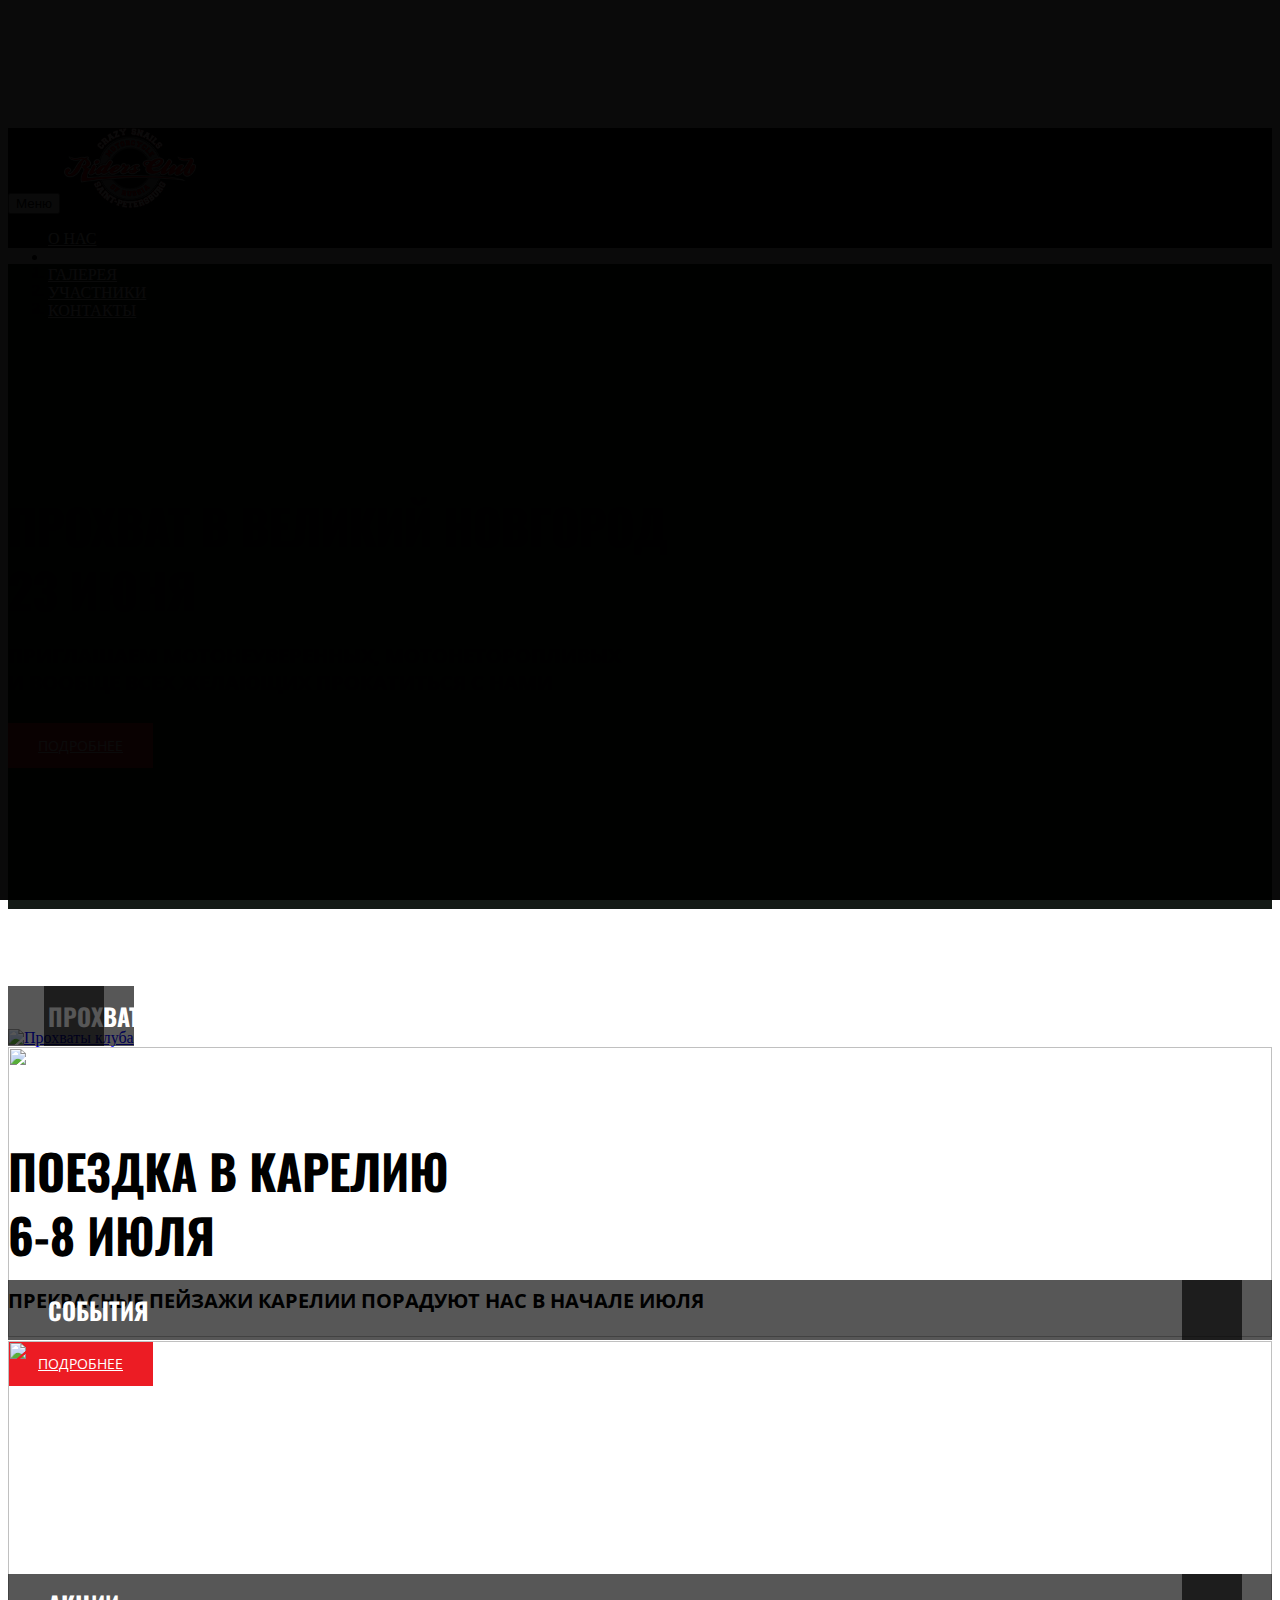
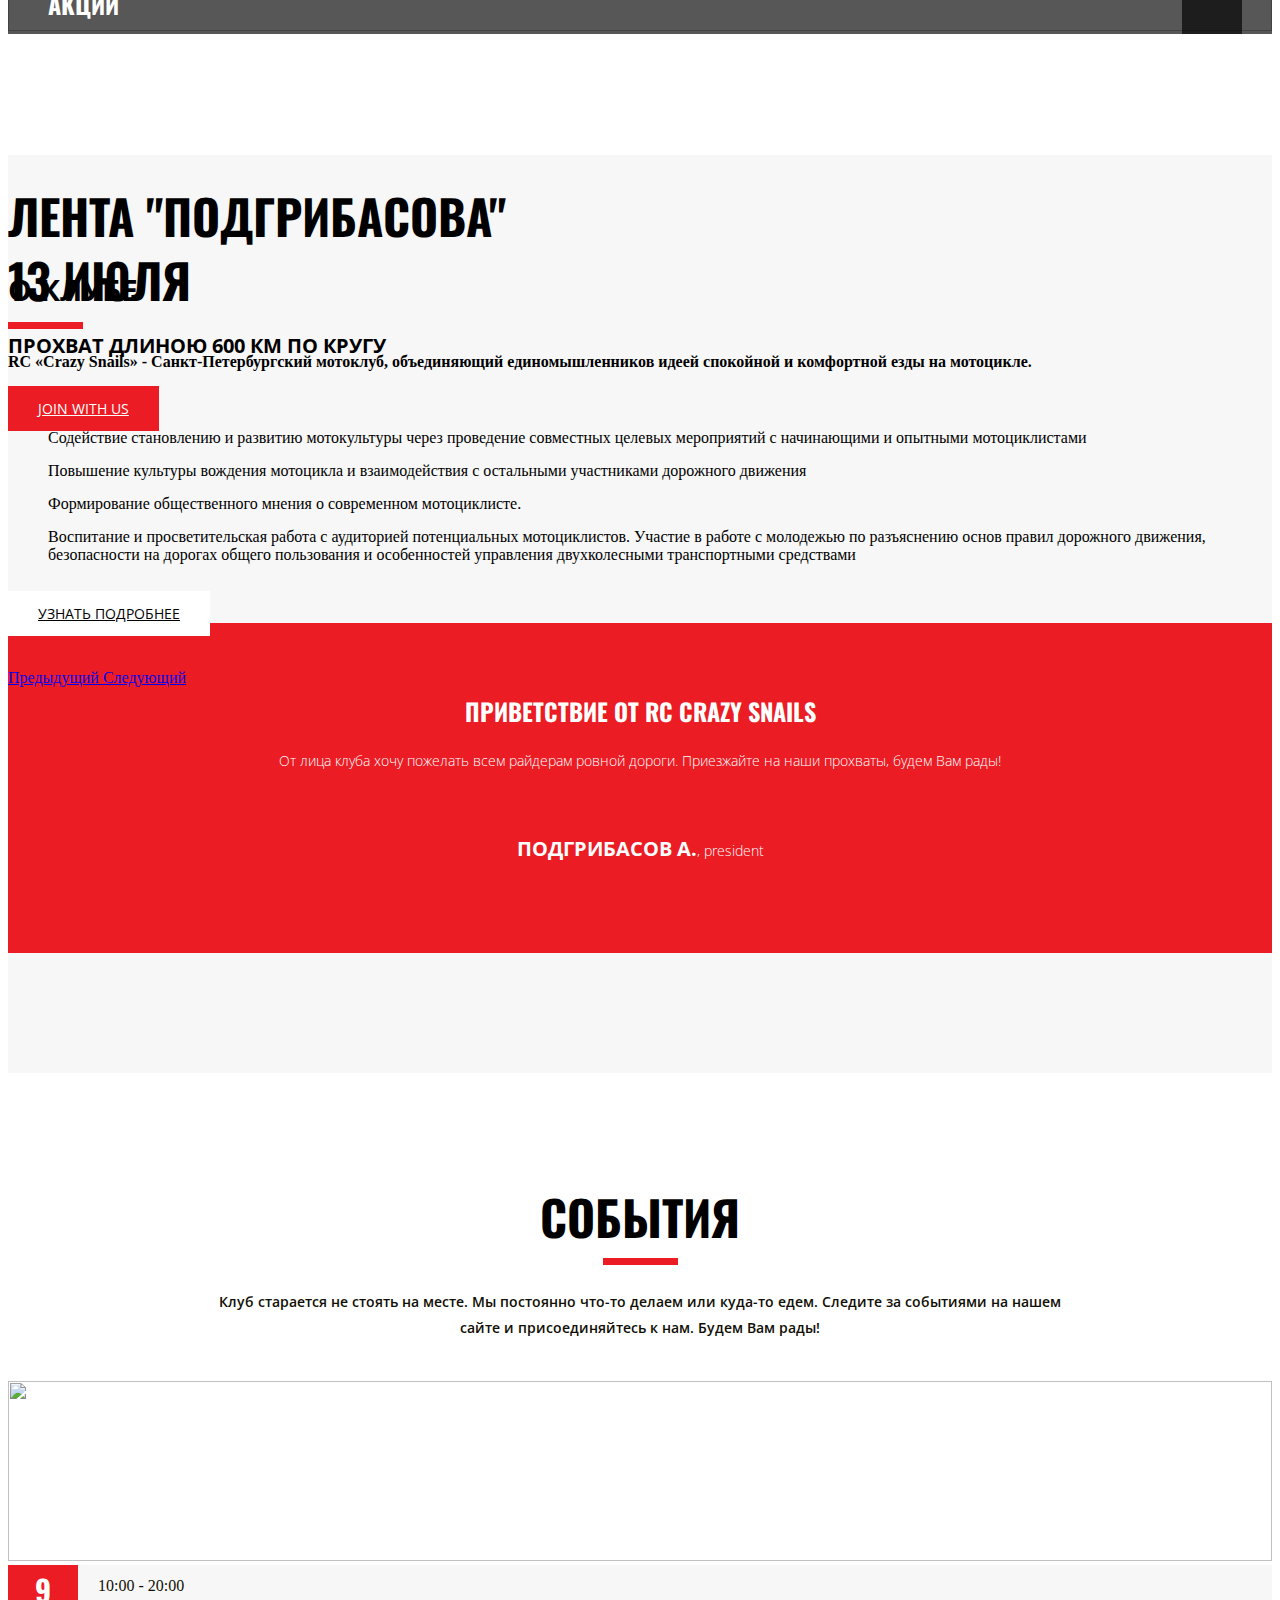
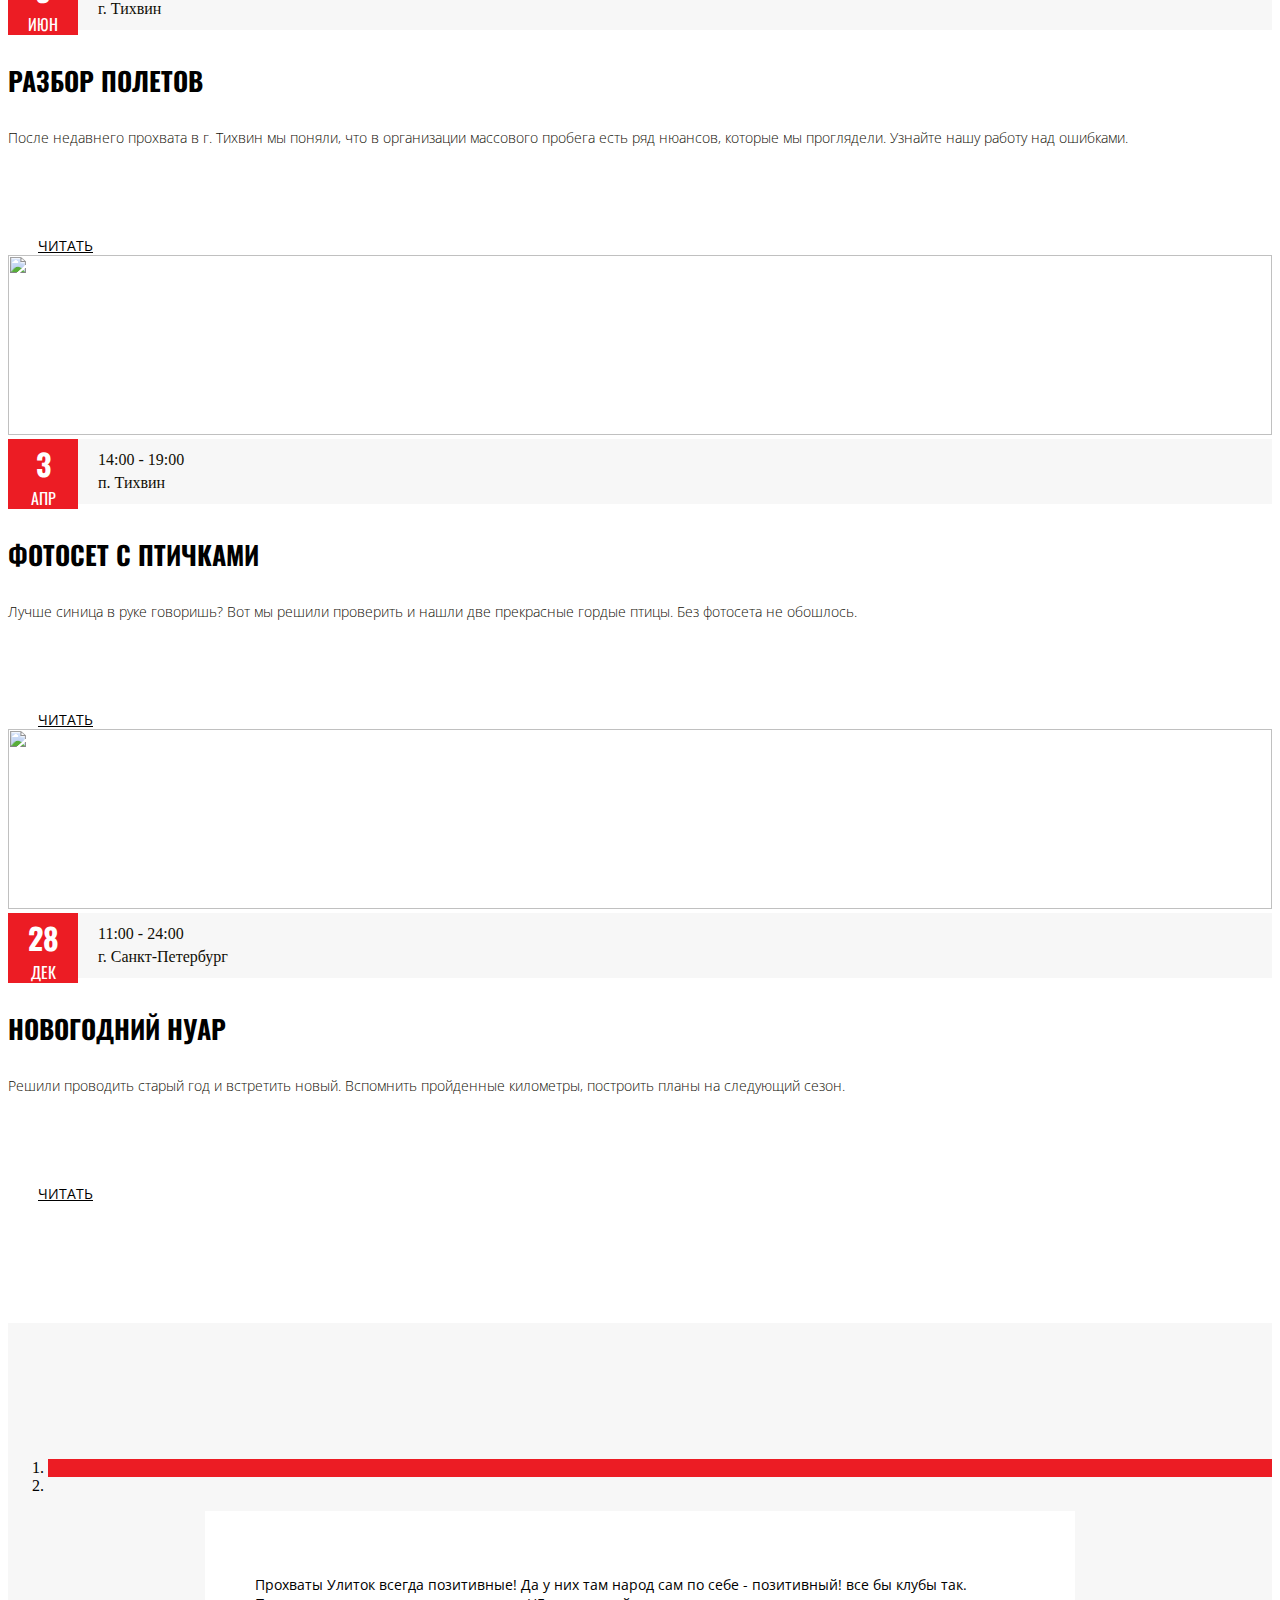
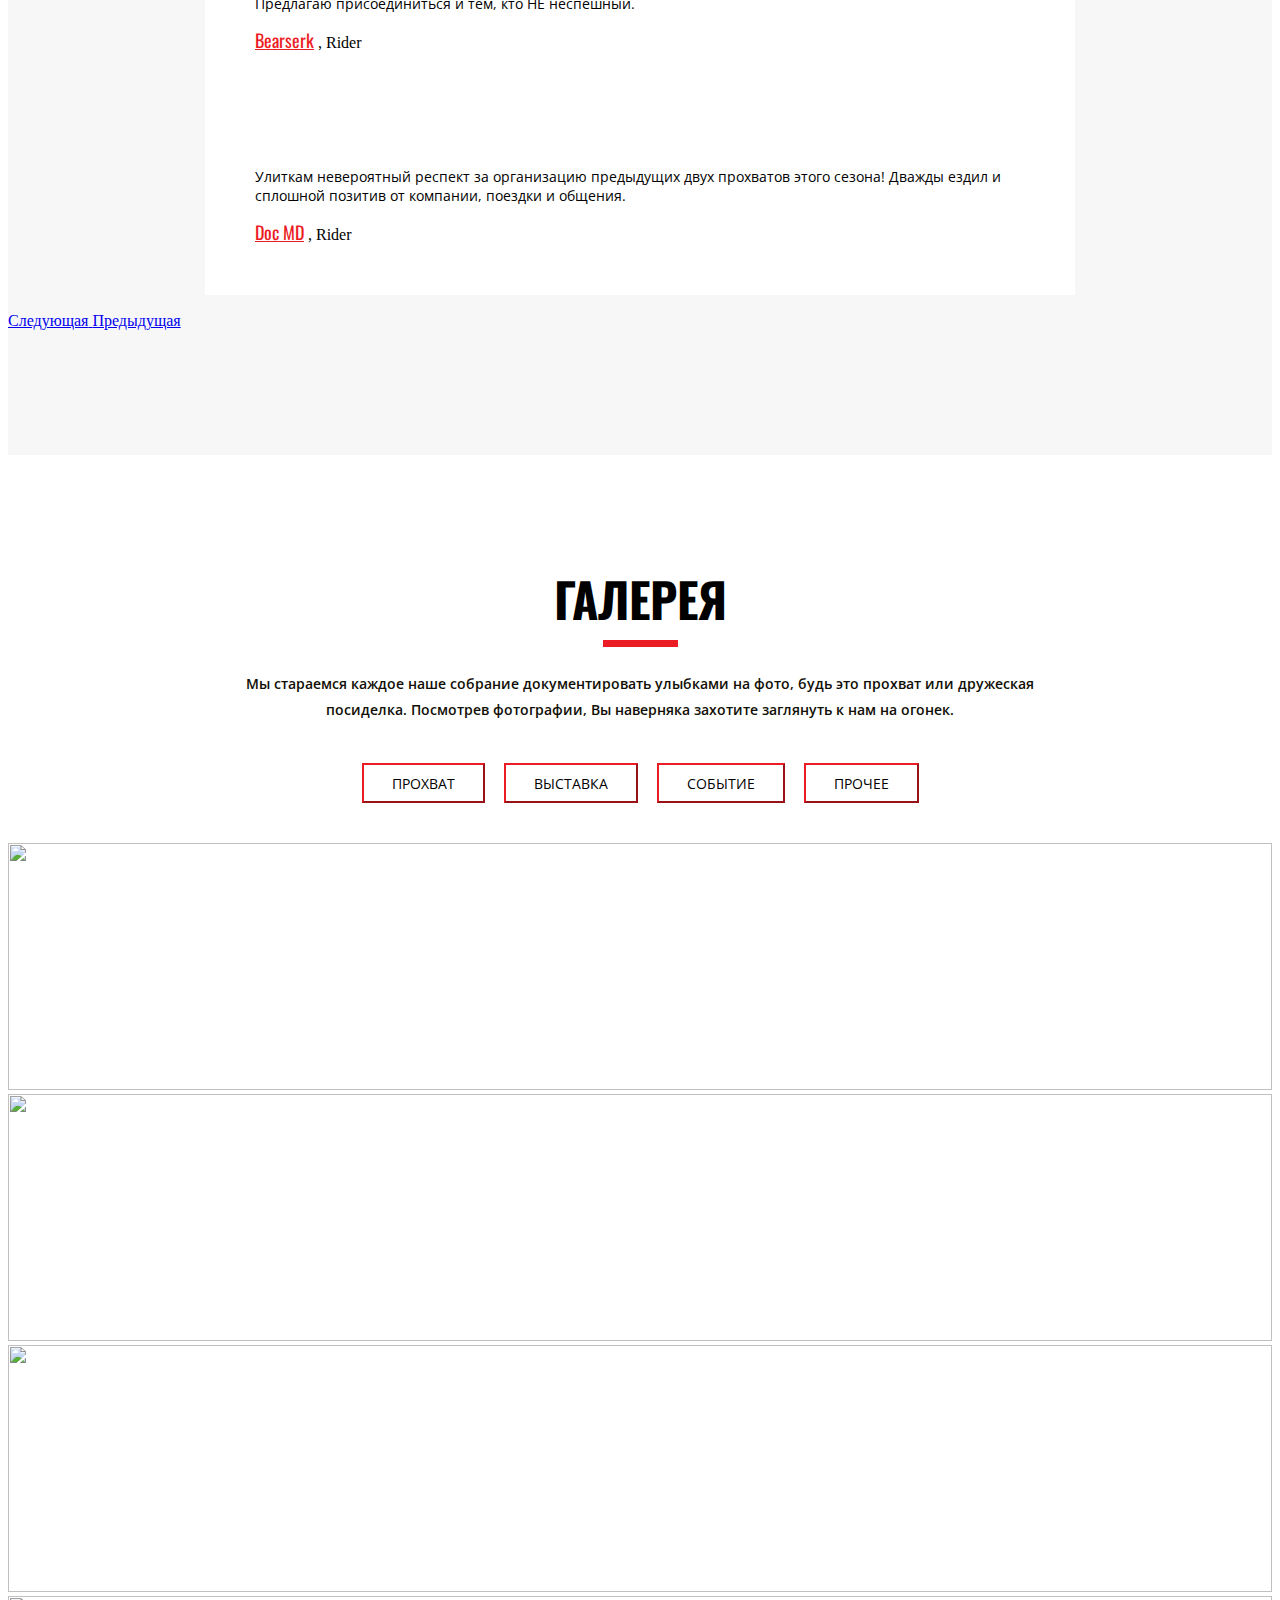
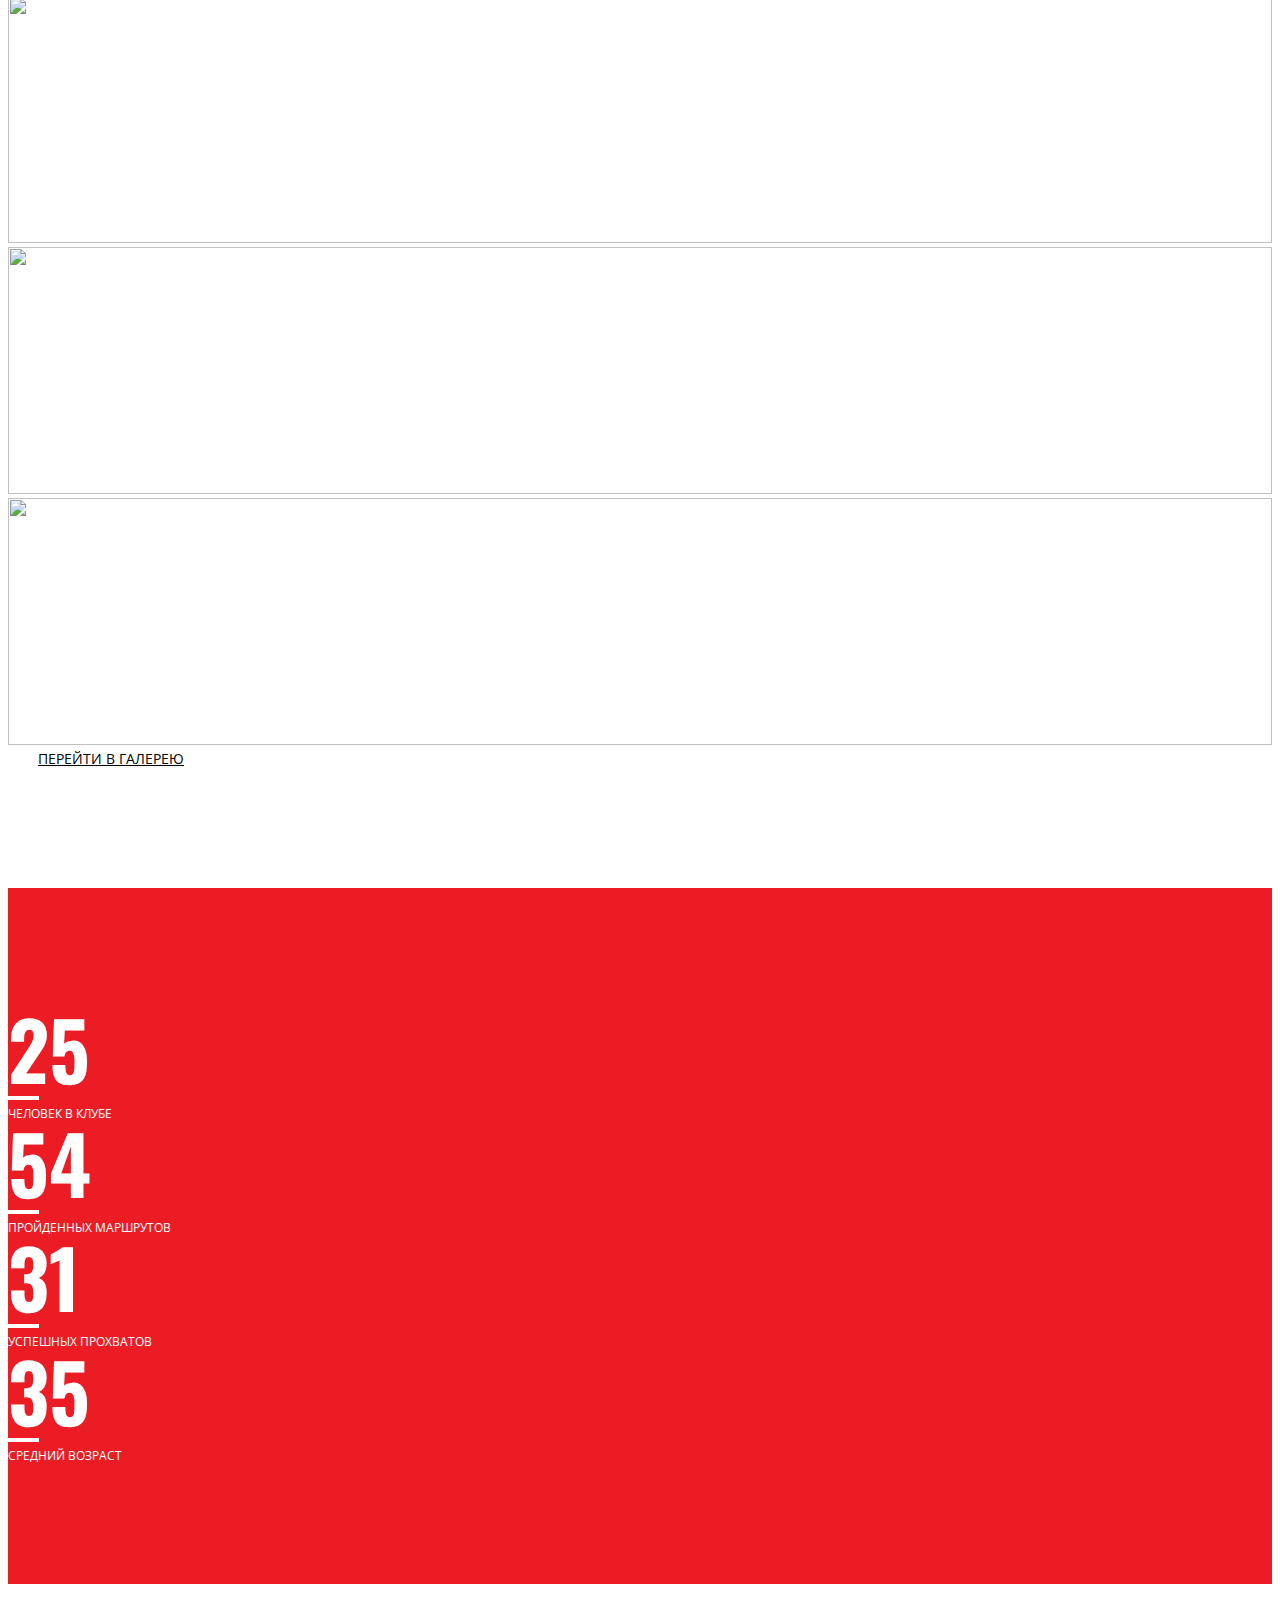
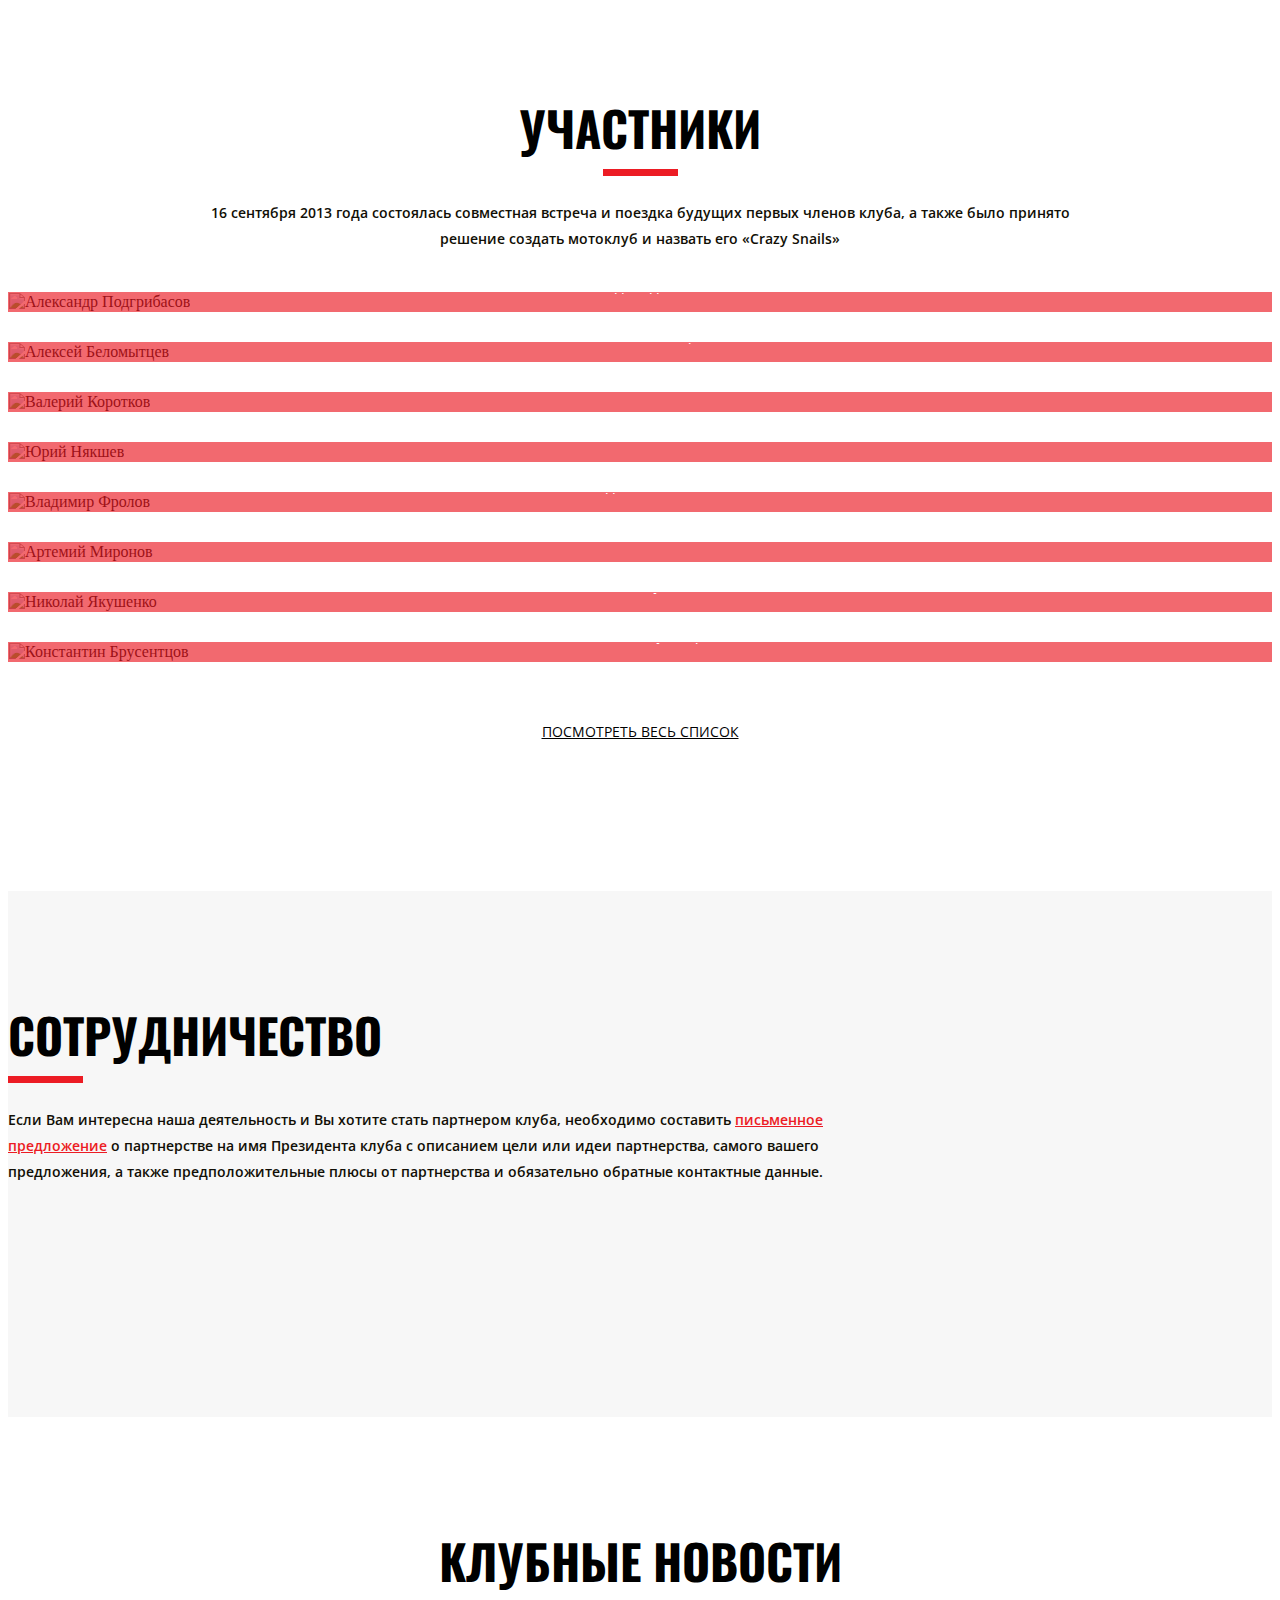
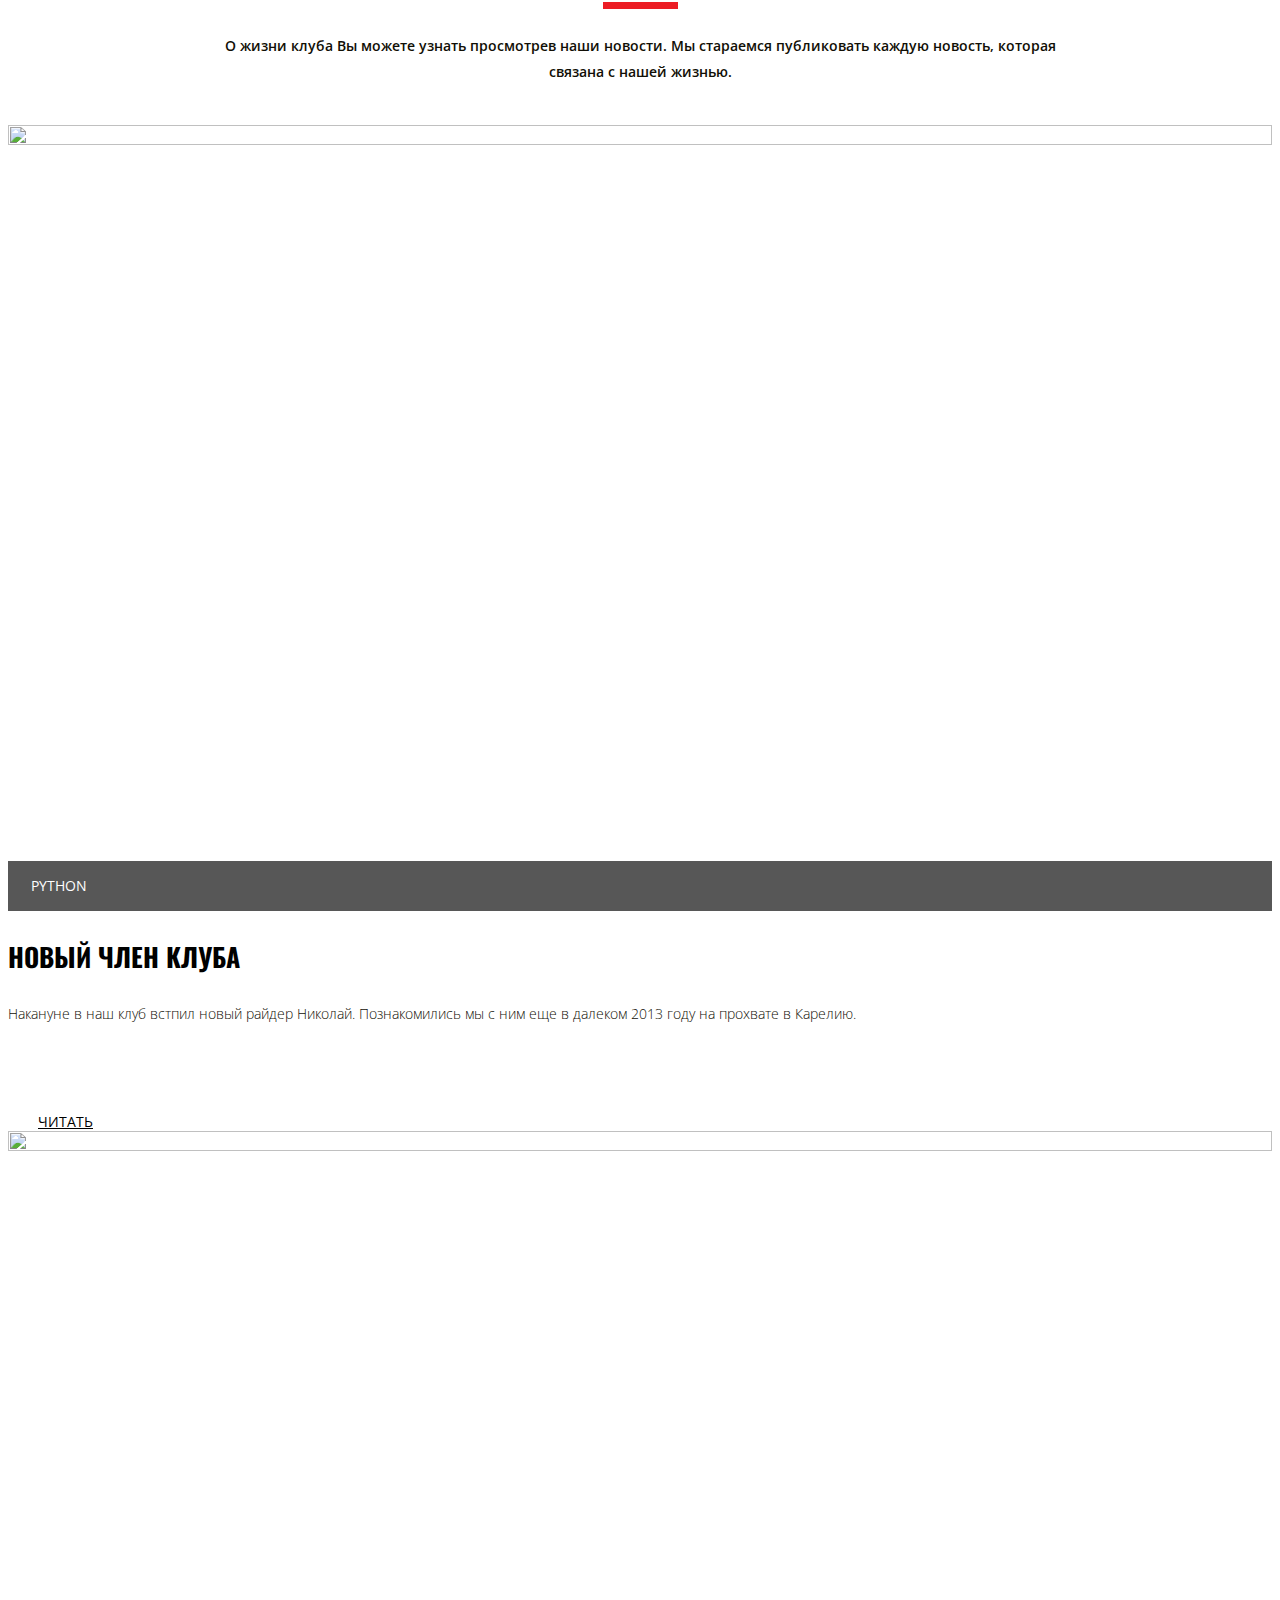
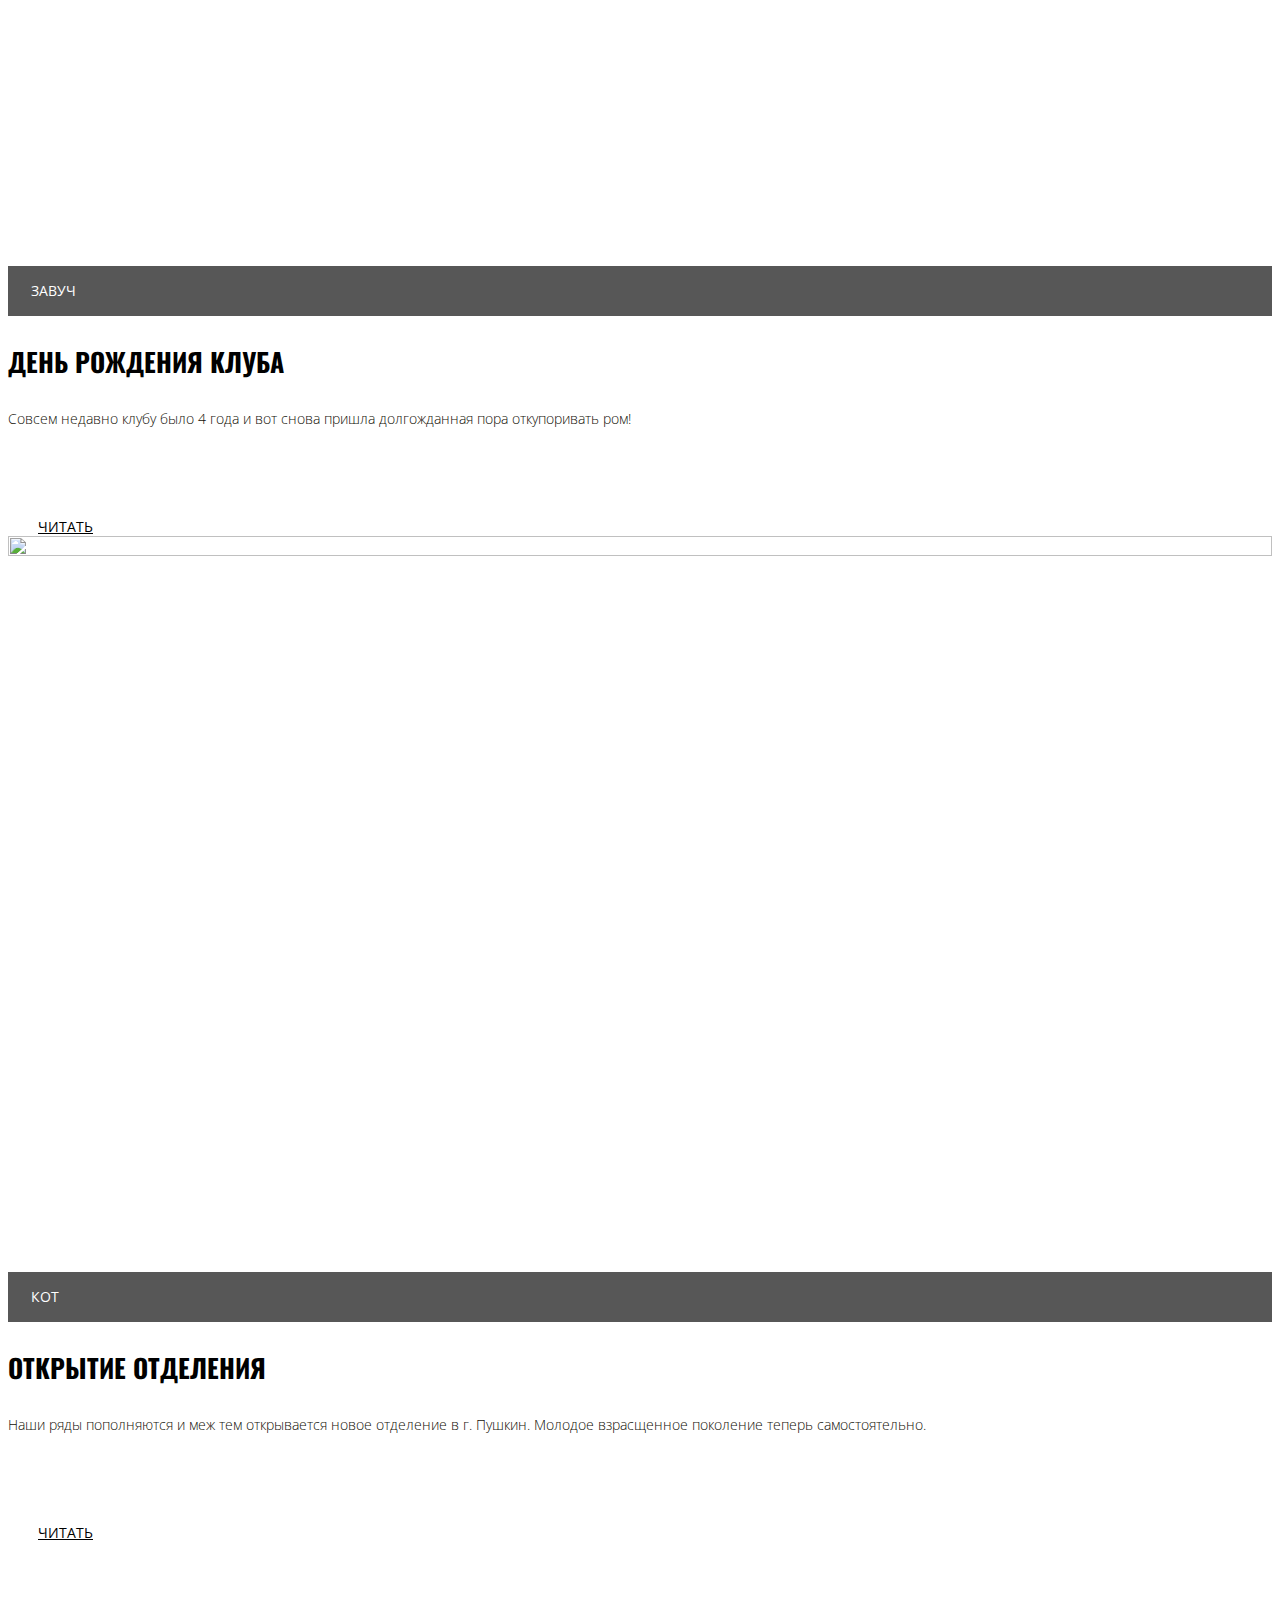
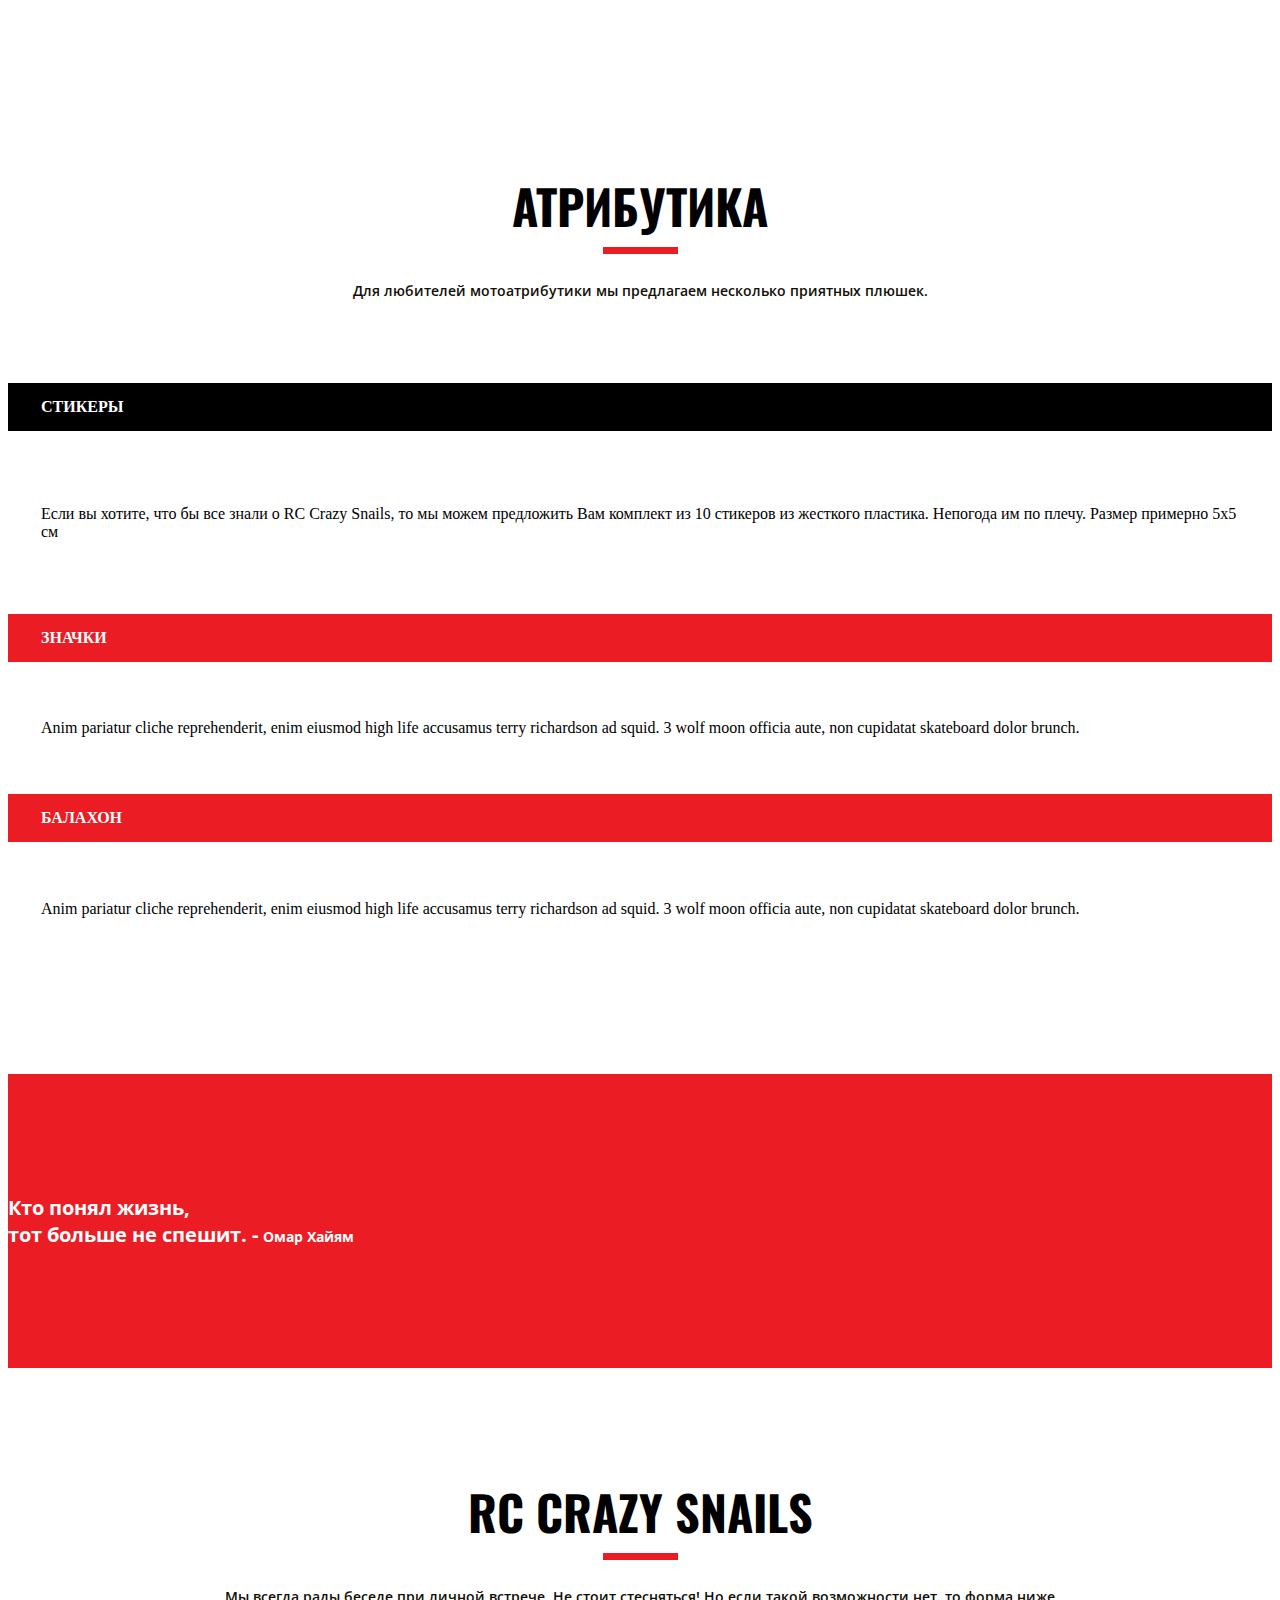
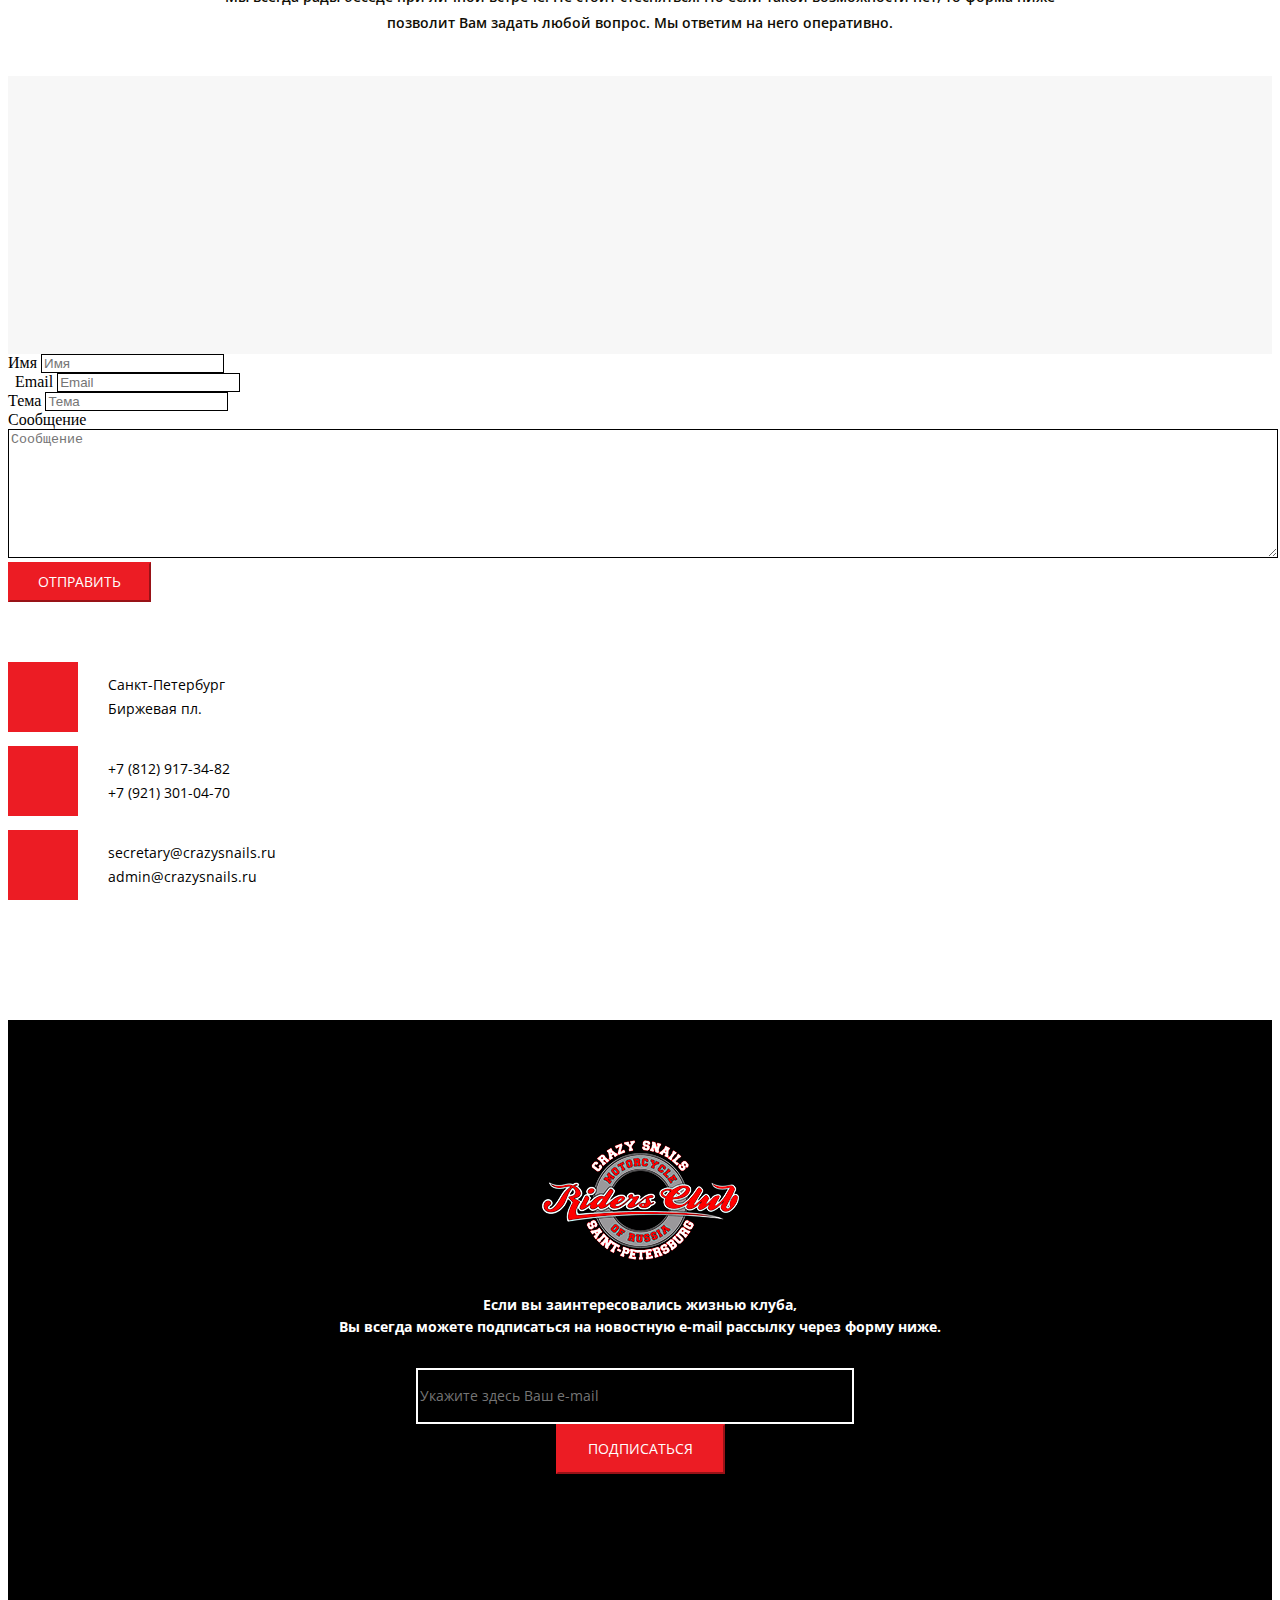
==== commit 2a9af3f2: "Страница публикации" ====
--- a/main.html
+++ b/main.html
@@ -646,10 +646,9 @@
 
     
     <!-- Page Content -->
-    <!-- <div class="container"> -->
+    <div class="container">
 
         <!-- Products -->
-        <!--
         <div class="section" id="products">
             <div class="title">
                 <h2>Атрибутика</h2>
@@ -710,9 +709,8 @@
                 </div>
             </div>
         </div>
-    -->
-        
-    <!-- </div> -->
+
+    </div>
 
     <!-- Notify -->
     <div class="section notify" id="quote">
@@ -838,11 +836,11 @@
         // для всех страниц
         
         $('#menu a').click(function(event) {
-            var target = $(this).attr('href'),
+            var $target = $(this).attr('href'),
                 headerHeight = $('.navbar-header').height();
 
             // scroll не должен зависеть от скорости анимации
-            $.scrollport(target, {mode: 'roll', speed: 500, delta : {top: headerHeight, left: 0}});
+            $.scrollport($target, {mode: 'roll', speed: 500, delta : {top: headerHeight, left: 0}});
         });
     </script>
 
@@ -854,8 +852,6 @@
                 $parent = $this.parents('.panel'),
                 hasClass = $($parent).hasClass('opened'),
                 $panels = $('#products .panel');
-
-                console.log($parent);
 
             $panels.removeClass('opened');
 
